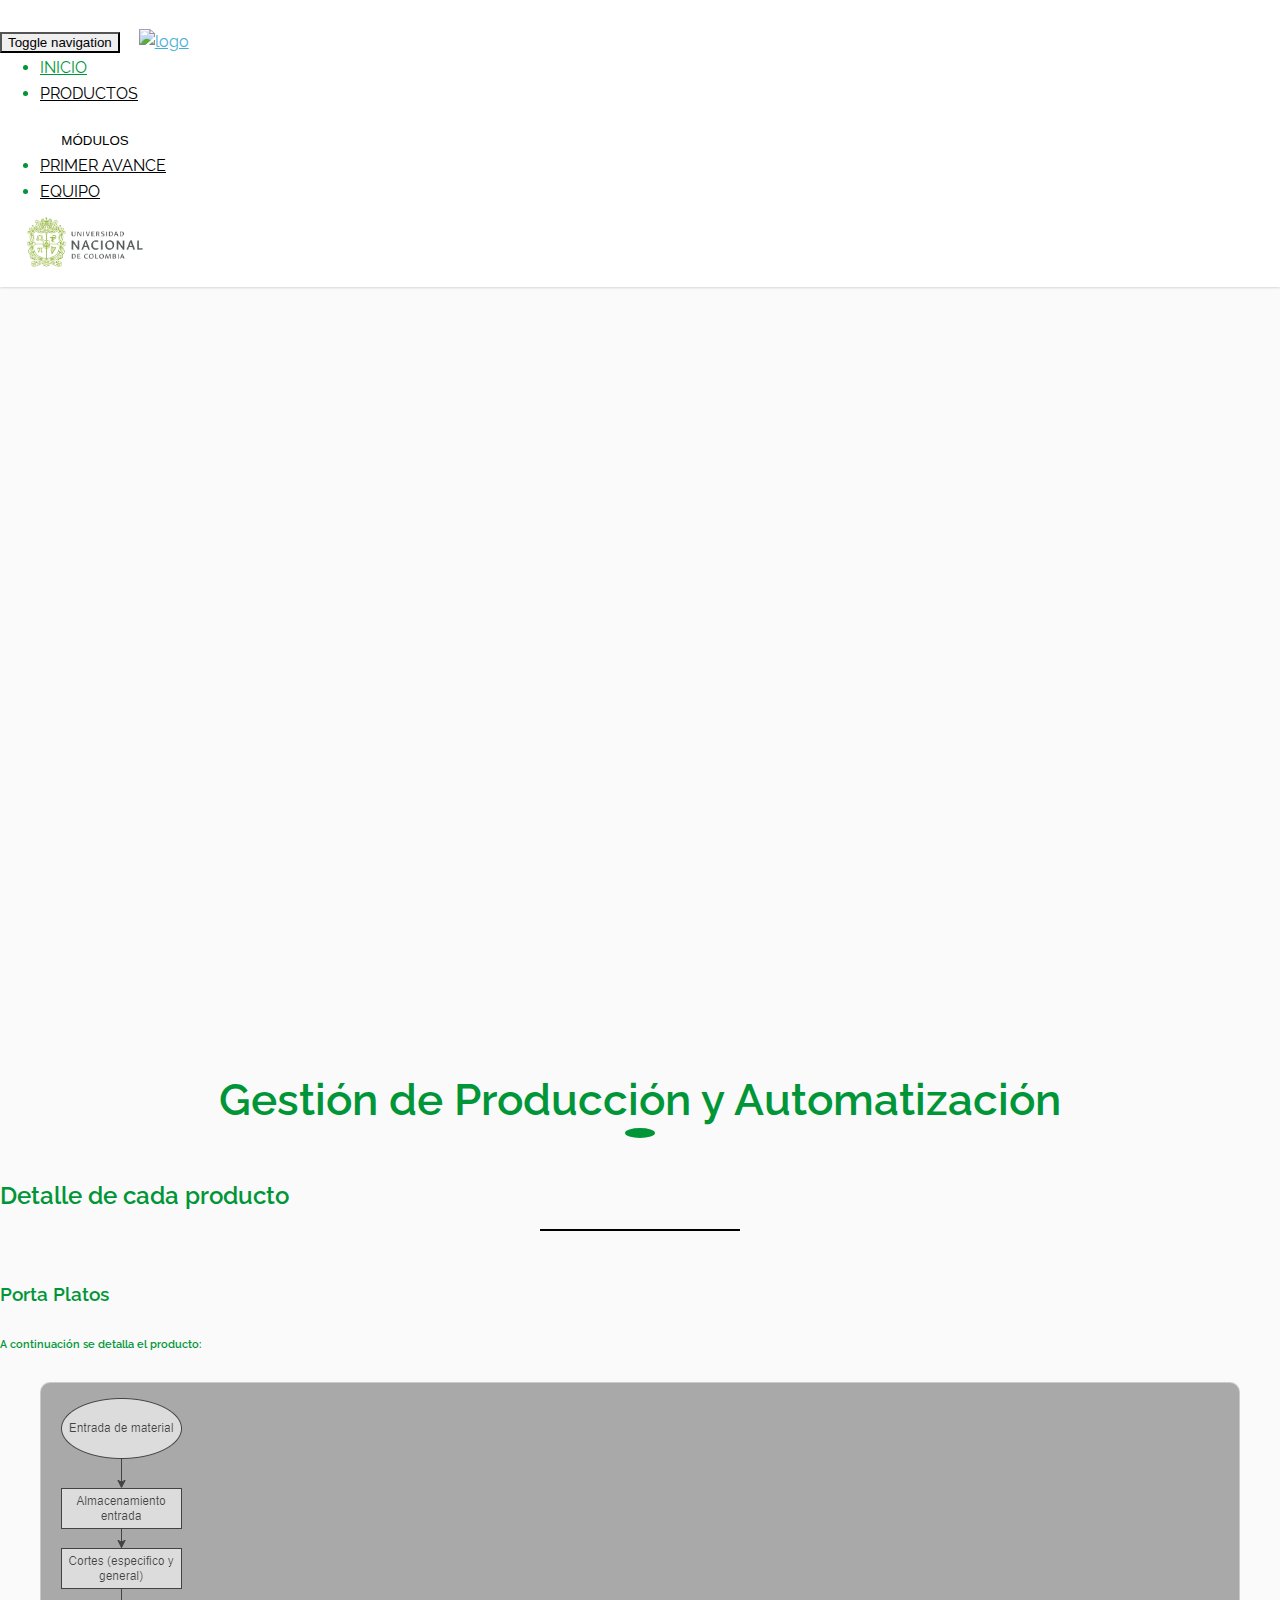
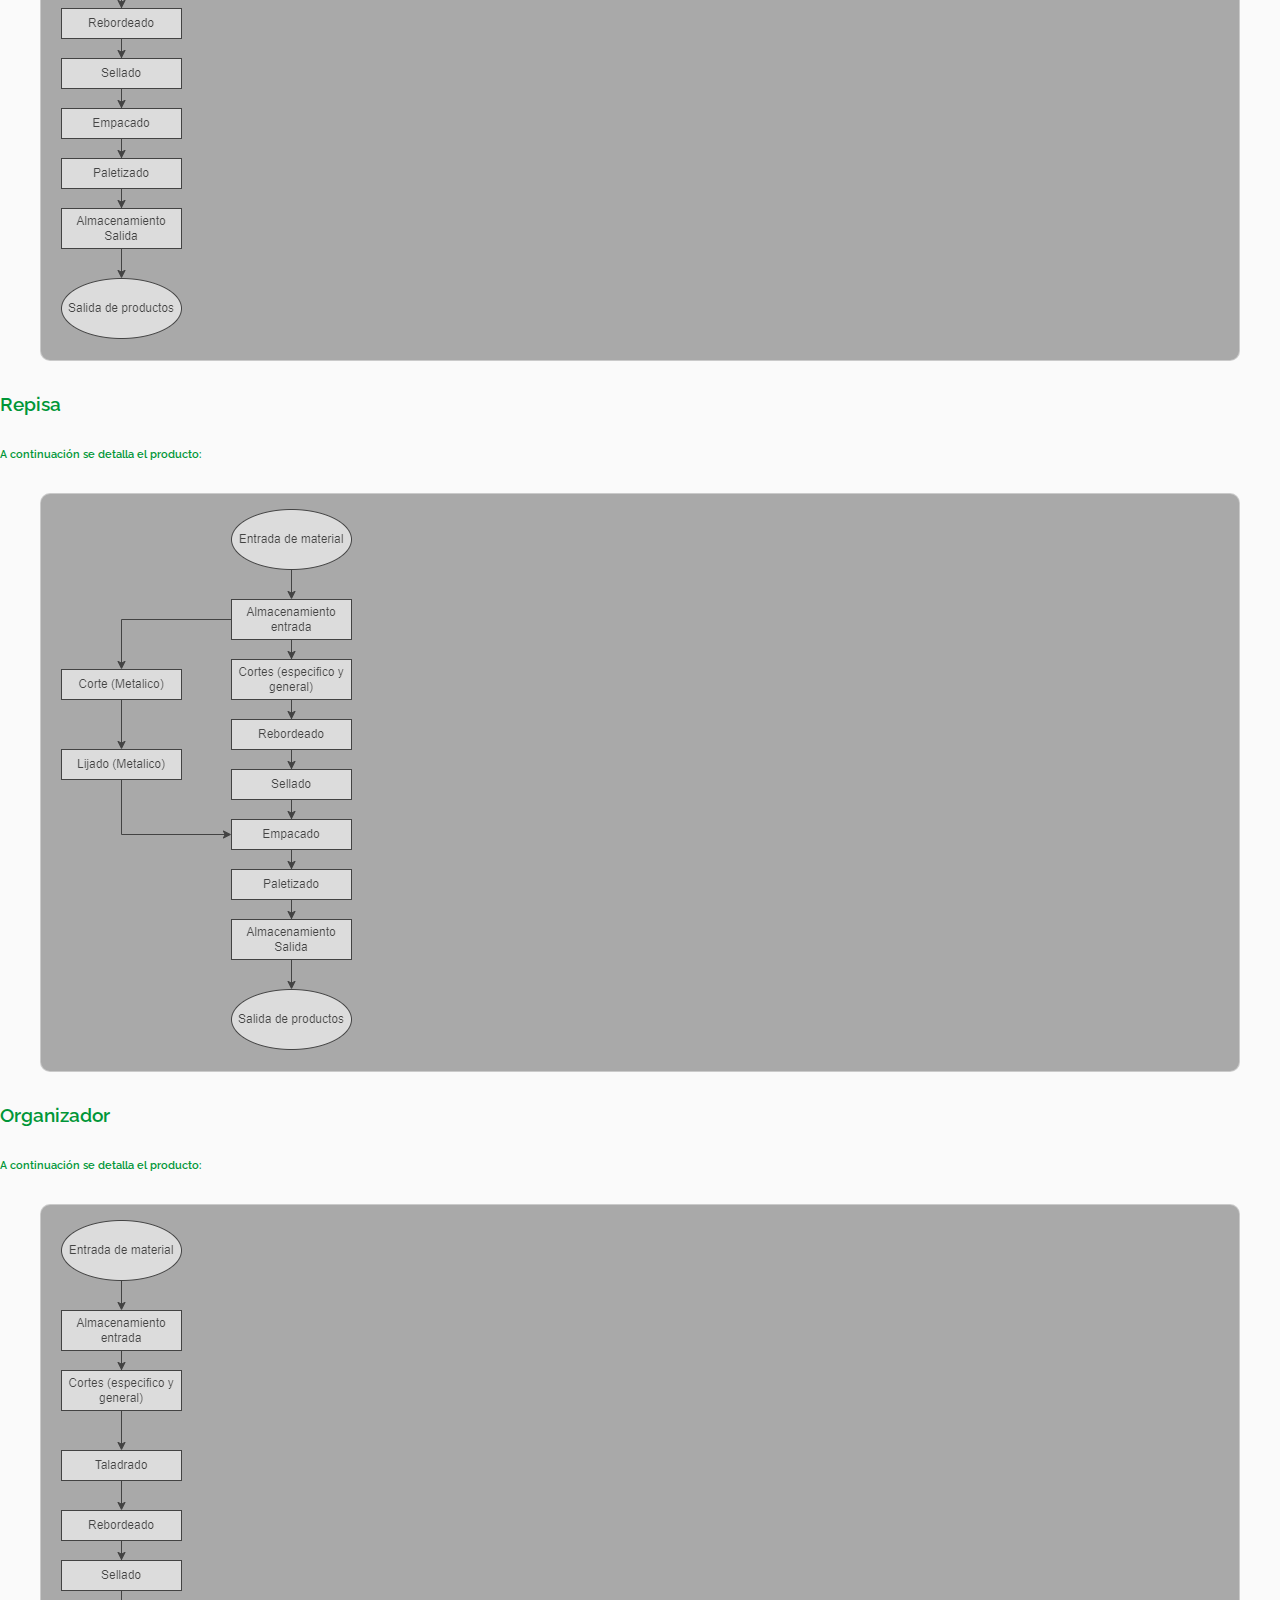
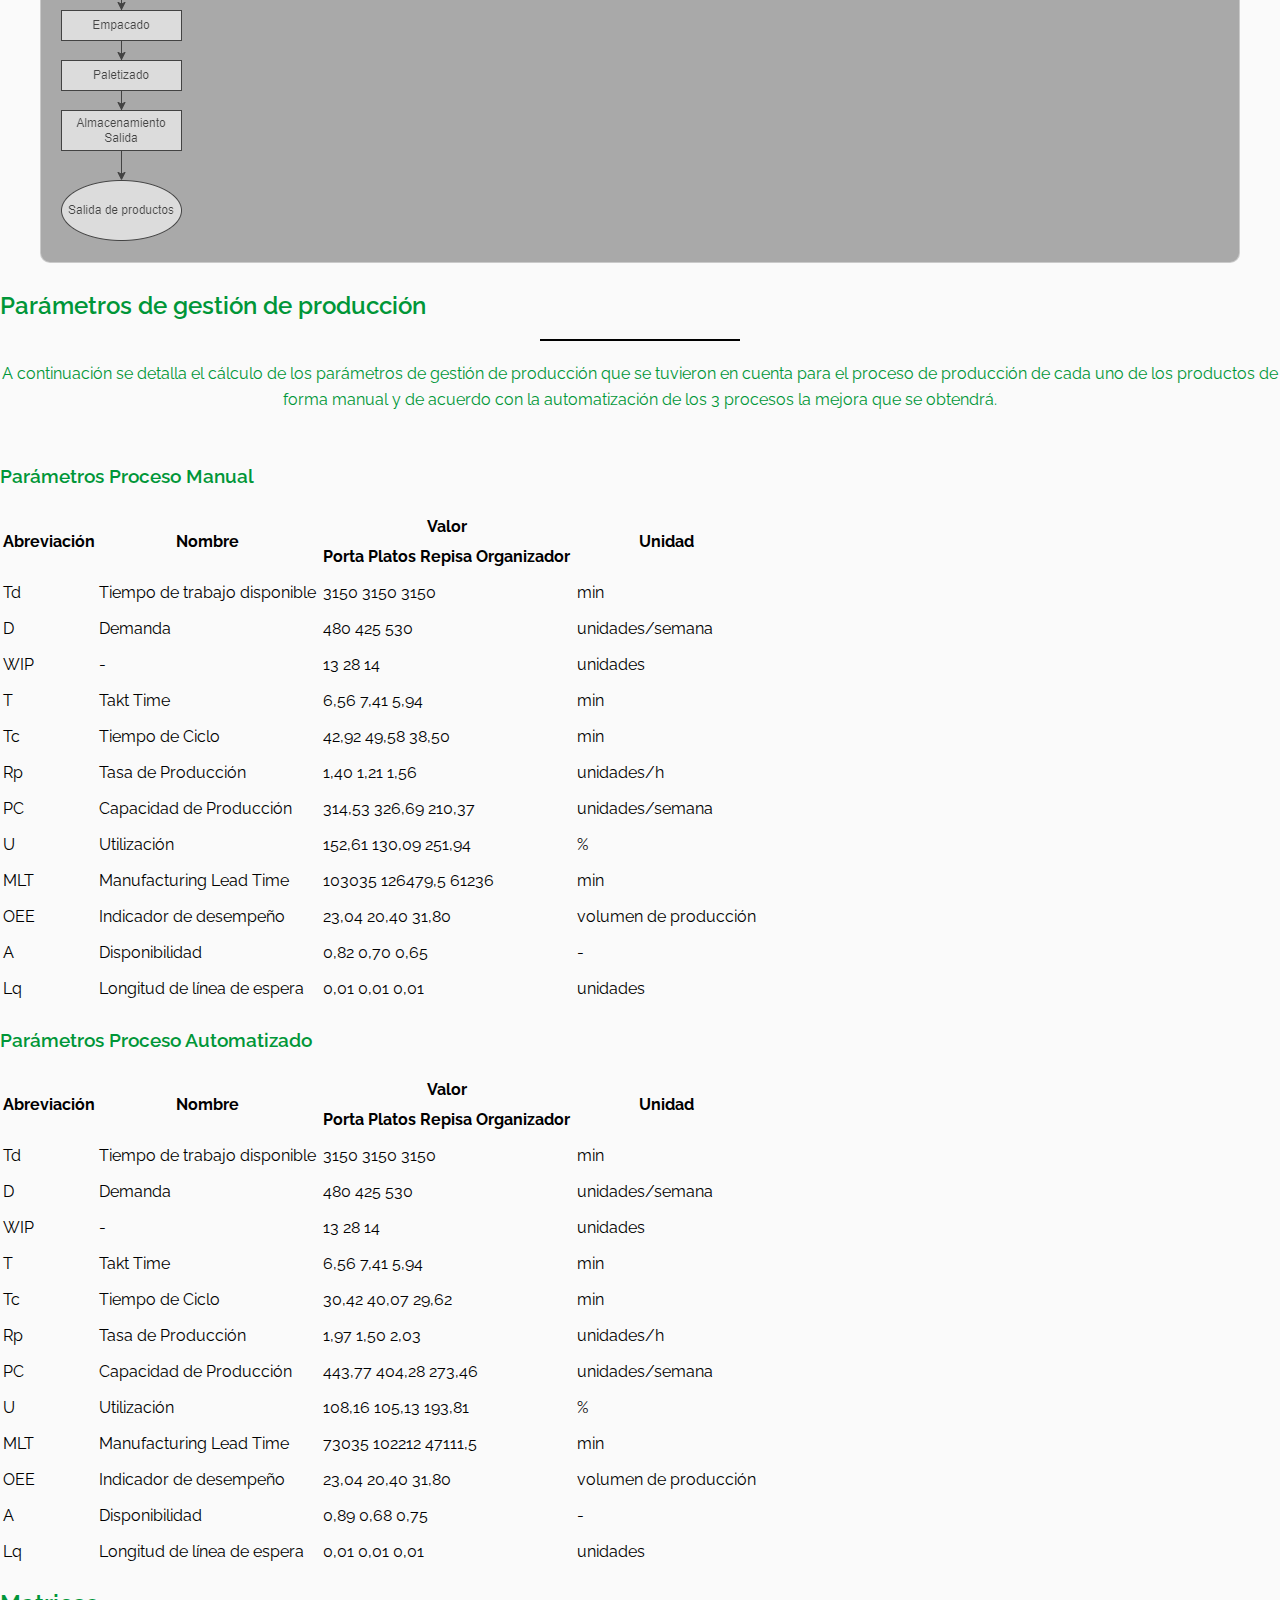
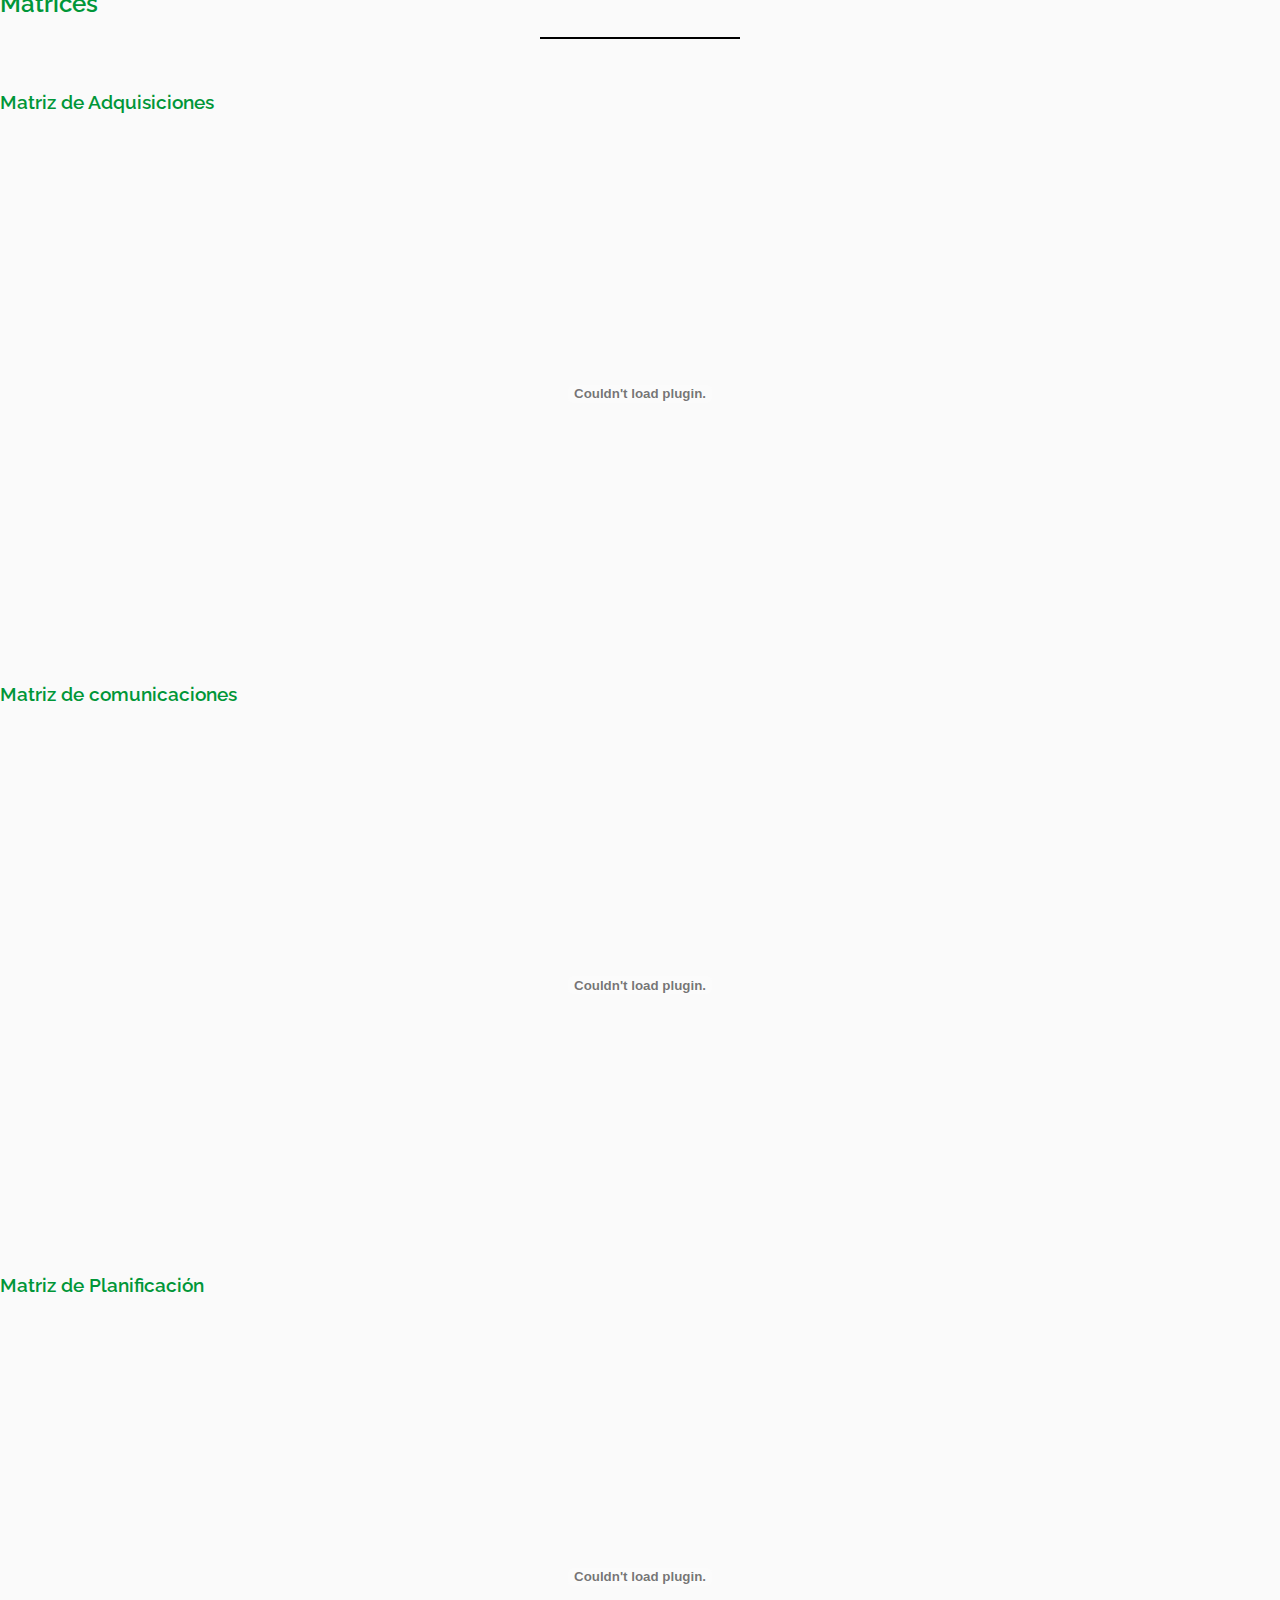
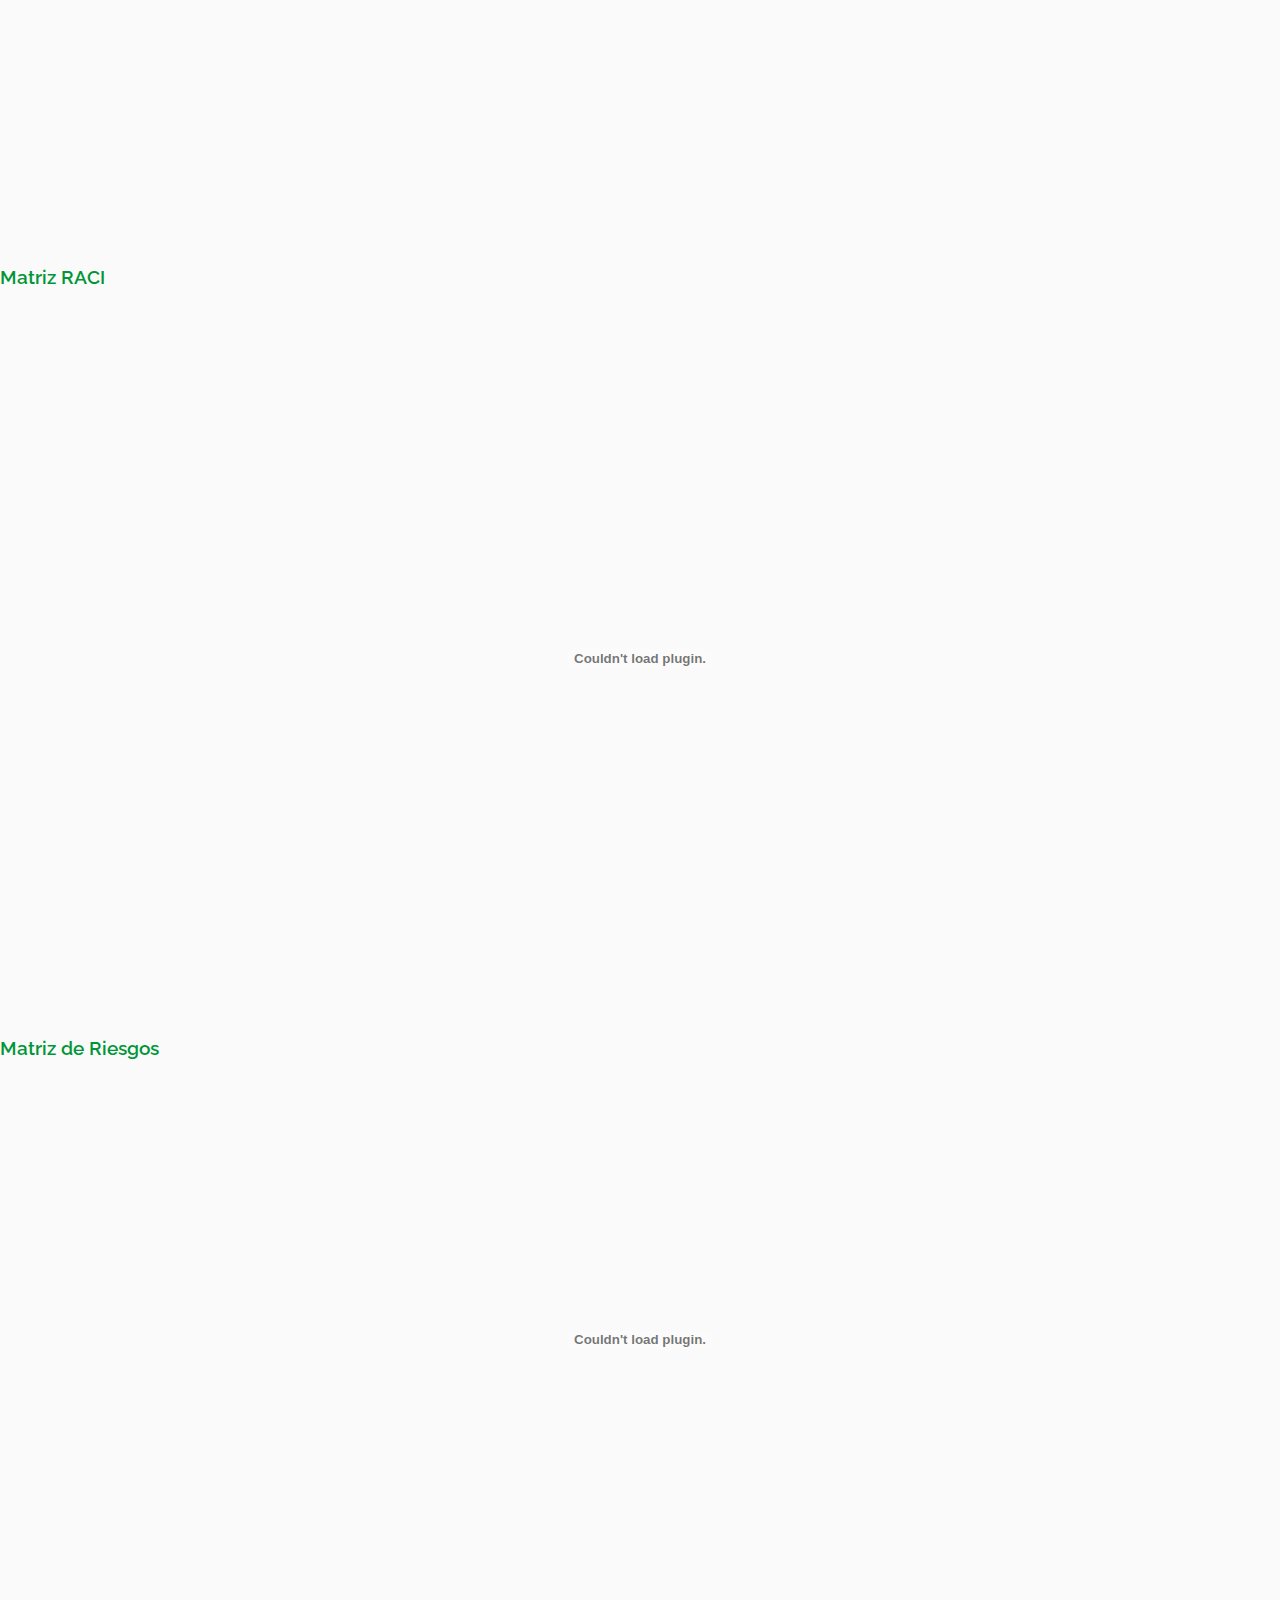
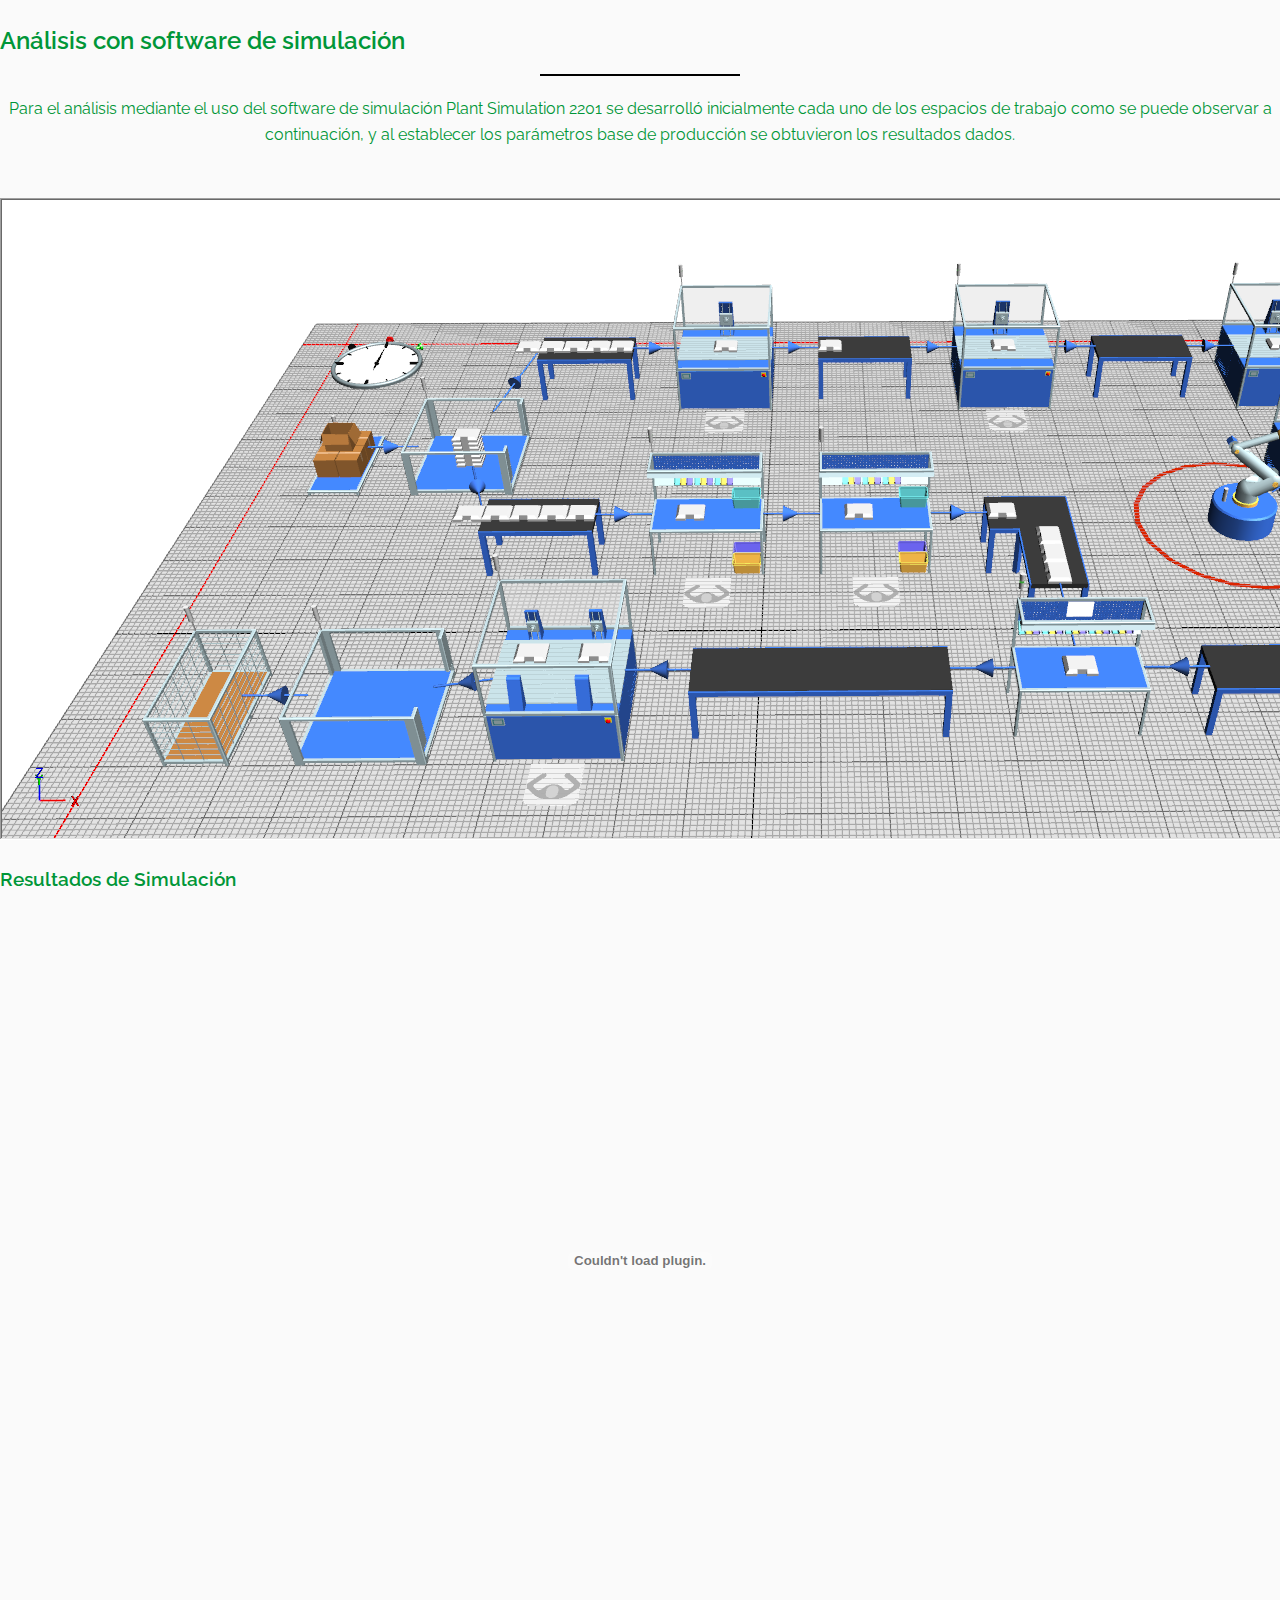
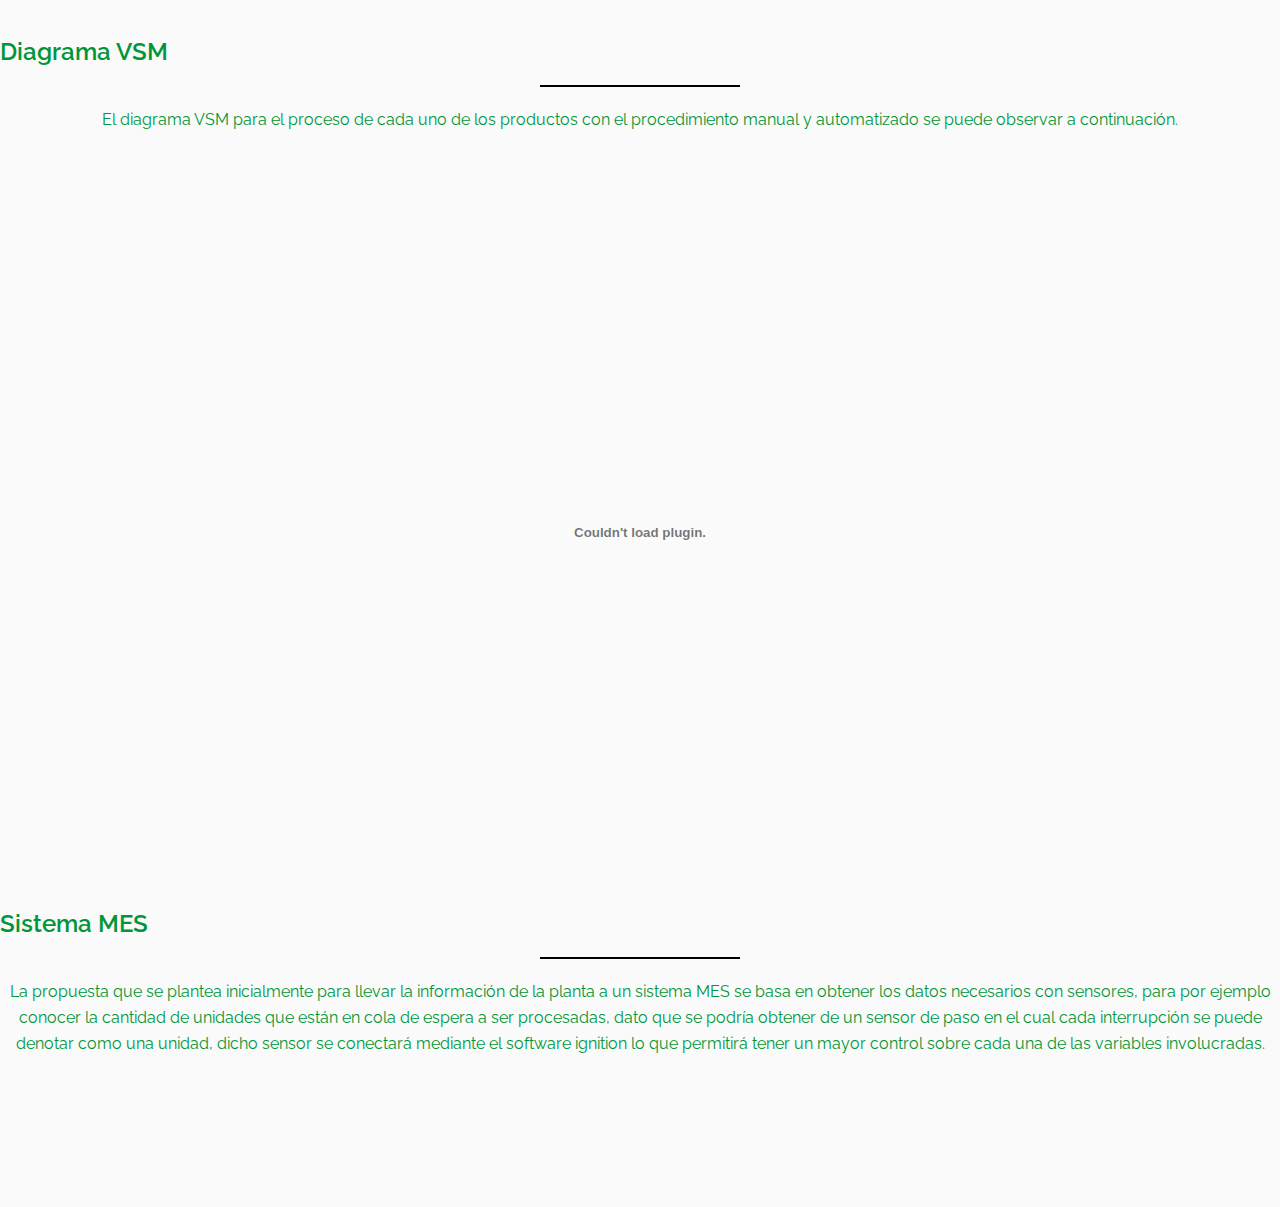
==== modulo1_gestion.html @ e49e80d5 "Grupo > Agregado Avance" ====
<!DOCTYPE html>
<html lang="en">
<head>
    <meta charset="utf-8">
    <meta name="viewport" content="width=device-width, initial-scale=1.0">
    <meta name="description" content="">
    <meta name="author" content="webthemez">
    <title>MadeMatic</title>
	<!-- core CSS 
        <link rel="stylesheet" href="css/style1.css">
    -->
    <link href="css/bootstrap.min.css" rel="stylesheet">
    <link href="css/font-awesome.min.css" rel="stylesheet">
    <link href="css/font-awesome.css" rel="stylesheet">
    <link href="css/solid.css" rel="stylesheet">
    <link href="css/animate.min.css" rel="stylesheet"> 
    <link href="css/prettyPhoto.css" rel="stylesheet">
    <link href="css/styles.css" rel="stylesheet"> 

    <link rel="stylesheet" href="css/swiper-bundle.min.css">
    

    <script src="js/wow.min.js"></script>
    <script>
        new WOW().init();
    </script>
    <script src="js/html5shiv.js"></script>
    <script src="js/respond.min.js"></script>    
    <link rel="shortcut icon" href="images/ico/favicon.ico"> 
</head> 

<body id="home">
    <header id="header">
        <nav id="main-nav" class="navbar navbar-default navbar-fixed-top" role="banner">
            <div class="container">
                <div class="navbar-header">
                    <button type="button" class="navbar-toggle" data-toggle="collapse" data-target=".navbar-collapse">
                        <span class="sr-only">Toggle navigation</span>
                        <span class="icon-bar"></span>
                        <span class="icon-bar"></span>
                        <span class="icon-bar"></span>
                    </button>
                    <a class="navbar-brand" href="index.html"><img src="images/logos/Logo08.png" width="70" alt="logo"></a>
                </div>
				
                <div class="collapse navbar-collapse navbar-right">
                    <ul class="nav navbar-nav">
                        <li class="scroll active"><a href="index.html">Inicio</a></li>  
                        <li class="scroll"><a href="index.html#productos">Productos</a></li>
                        
                        <div class="dropdown navbar-nav ">
                            <button onclick="myFunction()" class="dropbtn scroll">Módulos</button>
                            <div id="myDropdown" class="dropdown-content">
                              <a href="modulo1_gestion.html#gestion">Gestión de Producción y Automatización</a>
                              <a href="modulo2_industria.html#industria">Industria 4.0 en la Automatización</a>
                              <a href="modulo3_planeacion.html#planeacion">Planeación del Proyecto</a>
                              <a href="modulo4_evaluacion.html#evaluacion">Evaluación Económica de Proyectos</a>
                              <a href="modulo5_celda.html#celda">Celda de Manufactura Robotizada</a>
                              <a href="modulo6_digital.html#digital">Digital Factory</a>
                              <a href="modulo7_controladores.html#controladores">Controladores Industriales (PLC)</a>
                              <a href="modulo8_comunicaciones.html#comunicaciones">Comunicaciones</a>
                              <a href="modulo9_scada.html#scada">SCADA</a>
                            </div>
                        </div>

                        <script>
                            /* When the user clicks on the button,
                            toggle between hiding and showing the dropdown content */
                            function myFunction() {
                            document.getElementById("myDropdown").classList.toggle("show");
                            }

                            // Close the dropdown menu if the user clicks outside of it
                            window.onclick = function(event) {
                            if (!event.target.matches('.dropbtn')) {
                                var dropdowns = document.getElementsByClassName("dropdown-content");
                                var i;
                                for (i = 0; i < dropdowns.length; i++) {
                                var openDropdown = dropdowns[i];
                                if (openDropdown.classList.contains('show')) {
                                    openDropdown.classList.remove('show');
                                }
                                }
                            }
                            }
                        </script>

                        <li class="scroll"><a href="avance1.html">Primer Avance</a></li>
                        <li class="scroll"><a href="index.html#our-team">Equipo</a></li>                       
                    </ul>
                    <a class="navbar-brand" href="index.html#home"><img src="images/logo_unal.png" width="140" alt="logo"></a>
                </div>
            </div><!--/.container-->
        </nav><!--/nav-->
    </header><!--/header-->

    <section id="hero-banner">
             <div class="banner-inner">
                    <div class="container">
                        <div class="row">
                            <div class="col-sm-12">
                            </div>
                        </div>
                    </div>
                </div>
    </section><!--/#main-slider-->


    <section id="gestion">
        <div class="container">
            <div class="section-header">
                <h3 class="section-title wow fadeInDown">Gestión de Producción y Automatización</h3>
            </div>
        </div>
        
        <div class="container">
            <div class="section-header">
                <h2 class="text-center">Detalle de cada producto</h2>
                <div class="linea"></div>
                <p class="wow fadeInDown"> </p>
            </div>
            <div class="row">
                <div class="col-md-4">
                    <div class="single-testimonial animate_fade_in" style="opacity: 1; right: 0px;">
                        <div class="row">
                            <div class="col-xs-9 half-gutter">
                                <h3>Porta Platos</h3>
                                <h6>A continuación se detalla el producto:</h6>
                            </div>
                        </div>
                        <div class="row">
                            <div class="col-xs-12">
                                <blockquote>
                                    <img class="img-responsive scale-in-top" src="images/Referencia/DiagramaPortaPlatos.png" alt="Diagrama proceso de producto">
                                </blockquote>
                            </div>
                        </div>
                    </div>
                </div>
                <div class="col-md-4">
                    <div class="single-testimonial animate_fade_in" style="opacity: 1; right: 0px;">
                        <div class="row">
                            <div class="col-xs-9 half-gutter">
                                <h3>Repisa</h3>
                                <h6>A continuación se detalla el producto:</h6>
                            </div>
                        </div>
                        <div class="row">
                            <div class="col-xs-12">
                                <blockquote>
                                    <img class="img-responsive scale-in-top" src="images/Referencia/DiagramaRepisa.png" alt="Diagrama proceso de producto">
                                </blockquote>
                            </div>
                        </div>
                    </div>
                </div>
                <div class="col-md-4">
                    <div class="single-testimonial animate_fade_in" style="opacity: 1; right: 0px;">
                        <div class="row">
                            <div class="col-xs-9 half-gutter">
                                <h3>Organizador</h3>
                                <h6>A continuación se detalla el producto:</h6>
                            </div>
                        </div>
                        <div class="row">
                            <div class="col-xs-12">
                                <blockquote>
                                    <img class="img-responsive scale-in-top" src="images/Referencia/DiagramaOrganizador.png" alt="Diagrama proceso de producto">
                                </blockquote>
                            </div>
                        </div>
                    </div>
                </div>
            </div>
        </div>

        <div class="container">

            <div class="section-header">
                <h2 class="text-center wow fadeInDown">Parámetros de gestión de producción </h2>
                <div class="linea"></div>
                <p class="wow fadeInDown">A continuación se detalla el cálculo de los parámetros de gestión de producción que se tuvieron en cuenta para el proceso de producción de 
                    cada uno de los productos de forma manual y de acuerdo con la automatización de los 3 procesos la mejora que se obtendrá.
                </p>
            </div>

            <div class="container-fluid text-center">
                <div class="row">
                    <div class="col"> 

                        <h3 class="text-center">Parámetros Proceso Manual</h3>

                        <table class="table table-bordered table-responsive table-hover table-condensed ">
                            <thead class="text-center">
                                <tr>
                                    <th scope="col" class="text-center">Abreviación</th>
                                    <th scope="col" class="text-center">Nombre</th>
                                    <th>
                                        <table class="table table-responsive table-hover table-condensed">
                                            <tr>
                                                <th colspan="3" scope="col" class="text-center">Valor</th>
                                            </tr>
                                            <tr>
                                                <th scope="col" class="text-center">Porta Platos</th>
                                                <th scope="col" class="text-center">Repisa</th>
                                                <th scope="col" class="text-center">Organizador</th>
                                            </tr>
                                        </table>
                                    </th>
                                    <th scope="col" class="text-center">Unidad</th>
                                </tr>
                            </thead>
                            <tbody>
                                <tr>
                                    <td>Td</td>
                                    <td> Tiempo de trabajo disponible </td>
                                    <td>
                                        <table class="table table-responsive table-hover table-condensed">
                                            <tr>
                                                <td>3150</td>
                                                <td>3150</td>
                                                <td>3150</td>
                                            </tr>
                                        </table>
                                    </td>
                                    <td>min</td>
                                </tr>
                                <tr>
                                    <td>D</td>
                                    <td> Demanda </td>
                                    <td>
                                        <table class="table table-responsive table-hover table-condensed">
                                            <tr>
                                                <td>480</td>
                                                <td>425</td>
                                                <td>530</td>
                                            </tr>
                                        </table>
                                    </td>
                                    <td>unidades/semana</td>
                                </tr>
                                <tr>
                                    <td>WIP</td>
                                    <td> - </td>
                                    <td>
                                        <table class="table table-responsive table-hover table-condensed">
                                            <tr>
                                                <td>13</td>
                                                <td>28</td>
                                                <td>14</td>
                                            </tr>
                                        </table>
                                    </td>
                                    <td>unidades</td>
                                </tr>
                                <tr>
                                    <td>T</td>
                                    <td>Takt Time</td>
                                    <td>
                                        <table class="table table-responsive table-hover table-condensed">
                                            <tr>
                                                <td>6,56</td>
                                                <td>7,41</td>
                                                <td>5,94</td>
                                            </tr>
                                        </table>
                                    </td>
                                    <td>min</td>
                                </tr>
                                <tr>
                                    <td>Tc</td>
                                    <td>Tiempo de Ciclo</td>
                                    <td>
                                        <table class="table table-responsive table-hover table-condensed">
                                            <tr>
                                                <td>42,92</td>
                                                <td>49,58</td>
                                                <td>38,50</td>
                                            </tr>
                                        </table>
                                    </td>
                                    <td>min</td>
                                </tr>
                                <tr>
                                    <td>Rp</td>
                                    <td>Tasa de Producción</td>
                                    <td>
                                        <table class="table table-responsive table-hover table-condensed">
                                            <tr>
                                                <td>1,40</td>
                                                <td>1,21</td>
                                                <td>1,56</td>
                                            </tr>
                                        </table>
                                    </td>
                                    <td>unidades/h</td>
                                </tr>
                                <tr>
                                    <td>PC</td>
                                    <td>Capacidad de Producción</td>
                                    <td>
                                        <table class="table table-responsive table-hover table-condensed">
                                            <tr>
                                                <td>314,53</td>
                                                <td>326,69</td>
                                                <td>210,37</td>
                                            </tr>
                                        </table>
                                    </td>
                                    <td>unidades/semana</td>
                                </tr>
                                <tr>
                                    <td>U</td>
                                    <td>Utilización</td>
                                    <td>
                                        <table class="table table-responsive table-hover table-condensed">
                                            <tr>
                                                <td>152,61</td>
                                                <td>130,09</td>
                                                <td>251,94</td>
                                            </tr>
                                        </table>
                                    </td>
                                    <td>%</td>
                                </tr>
                                <tr>
                                    <td>MLT</td>
                                    <td>Manufacturing Lead Time</td>
                                    <td>
                                        <table class="table table-responsive table-hover table-condensed">
                                            <tr>
                                                <td>103035</td>
                                                <td>126479,5</td>
                                                <td>61236</td>
                                            </tr>
                                        </table>
                                    </td>
                                    <td>min</td>
                                </tr>
                                <tr>
                                    <td>OEE</td>
                                    <td>Indicador de desempeño</td>
                                    <td>
                                        <table class="table table-responsive table-hover table-condensed">
                                            <tr>
                                                <td>23,04</td>
                                                <td>20,40</td>
                                                <td>31,80</td>
                                            </tr>
                                        </table>
                                    </td>
                                    <td>volumen de producción</td>
                                </tr>
                                <tr>
                                    <td>A</td>
                                    <td>Disponibilidad</td>
                                    <td>
                                        <table class="table table-responsive table-hover table-condensed">
                                            <tr>
                                                <td>0,82</td>
                                                <td>0,70</td>
                                                <td>0,65</td>
                                            </tr>
                                        </table>
                                    </td>
                                    <td> - </td>
                                </tr>
                                <tr>
                                    <td>Lq</td>
                                    <td>Longitud de línea de espera</td>
                                    <td>
                                        <table class="table table-responsive table-hover table-condensed">
                                            <tr>
                                                <td>0,01</td>
                                                <td>0,01</td>
                                                <td>0,01</td>
                                            </tr>
                                        </table>
                                    </td>
                                    <td>unidades</td>
                                </tr>                                
                            </tbody>
                        </table>
                    </div>

                    <div class="col"> 

                        <h3 class="text-center">Parámetros Proceso Automatizado</h3>

                        <table class="table table-bordered table-responsive table-hover table-condensed ">
                            <thead class="text-center">
                                <tr>
                                    <th scope="col" class="text-center">Abreviación</th>
                                    <th scope="col" class="text-center">Nombre</th>
                                    <th>
                                        <table class="table table-responsive table-hover table-condensed">
                                            <tr>
                                                <th colspan="3" scope="col" class="text-center">Valor</th>
                                            </tr>
                                            <tr>
                                                <th scope="col" class="text-center">Porta Platos</th>
                                                <th scope="col" class="text-center">Repisa</th>
                                                <th scope="col" class="text-center">Organizador</th>
                                            </tr>
                                        </table>
                                    </th>
                                    <th scope="col" class="text-center">Unidad</th>
                                </tr>
                            </thead>
                            <tbody>
                                <tr>
                                    <td>Td</td>
                                    <td> Tiempo de trabajo disponible </td>
                                    <td>
                                        <table class="table table-responsive table-hover table-condensed">
                                            <tr>
                                                <td>3150</td>
                                                <td>3150</td>
                                                <td>3150</td>
                                            </tr>
                                        </table>
                                    </td>
                                    <td>min</td>
                                </tr>
                                <tr>
                                    <td>D</td>
                                    <td> Demanda </td>
                                    <td>
                                        <table class="table table-responsive table-hover table-condensed">
                                            <tr>
                                                <td>480</td>
                                                <td>425</td>
                                                <td>530</td>
                                            </tr>
                                        </table>
                                    </td>
                                    <td>unidades/semana</td>
                                </tr>
                                <tr>
                                    <td>WIP</td>
                                    <td> - </td>
                                    <td>
                                        <table class="table table-responsive table-hover table-condensed">
                                            <tr>
                                                <td>13</td>
                                                <td>28</td>
                                                <td>14</td>
                                            </tr>
                                        </table>
                                    </td>
                                    <td>unidades</td>
                                </tr>
                                <tr>
                                    <td>T</td>
                                    <td>Takt Time</td>
                                    <td>
                                        <table class="table table-responsive table-hover table-condensed">
                                            <tr>
                                                <td>6,56</td>
                                                <td>7,41</td>
                                                <td>5,94</td>
                                            </tr>
                                        </table>
                                    </td>
                                    <td>min</td>
                                </tr>
                                <tr>
                                    <td>Tc</td>
                                    <td>Tiempo de Ciclo</td>
                                    <td>
                                        <table class="table table-responsive table-hover table-condensed">
                                            <tr>
                                                <td>30,42</td>
                                                <td>40,07</td>
                                                <td>29,62</td>
                                            </tr>
                                        </table>
                                    </td>
                                    <td>min</td>
                                </tr>
                                <tr>
                                    <td>Rp</td>
                                    <td>Tasa de Producción</td>
                                    <td>
                                        <table class="table table-responsive table-hover table-condensed">
                                            <tr>
                                                <td>1,97</td>
                                                <td>1,50</td>
                                                <td>2,03</td>
                                            </tr>
                                        </table>
                                    </td>
                                    <td>unidades/h</td>
                                </tr>
                                <tr>
                                    <td>PC</td>
                                    <td>Capacidad de Producción</td>
                                    <td>
                                        <table class="table table-responsive table-hover table-condensed">
                                            <tr>
                                                <td>443,77</td>
                                                <td>404,28</td>
                                                <td>273,46</td>
                                            </tr>
                                        </table>
                                    </td>
                                    <td>unidades/semana</td>
                                </tr>
                                <tr>
                                    <td>U</td>
                                    <td>Utilización</td>
                                    <td>
                                        <table class="table table-responsive table-hover table-condensed">
                                            <tr>
                                                <td>108,16</td>
                                                <td>105,13</td>
                                                <td>193,81</td>
                                            </tr>
                                        </table>
                                    </td>
                                    <td>%</td>
                                </tr>
                                <tr>
                                    <td>MLT</td>
                                    <td>Manufacturing Lead Time</td>
                                    <td>
                                        <table class="table table-responsive table-hover table-condensed">
                                            <tr>
                                                <td>73035</td>
                                                <td>102212</td>
                                                <td>47111,5</td>
                                            </tr>
                                        </table>
                                    </td>
                                    <td>min</td>
                                </tr>
                                <tr>
                                    <td>OEE</td>
                                    <td>Indicador de desempeño</td>
                                    <td>
                                        <table class="table table-responsive table-hover table-condensed">
                                            <tr>
                                                <td>23,04</td>
                                                <td>20,40</td>
                                                <td>31,80</td>
                                            </tr>
                                        </table>
                                    </td>
                                    <td>volumen de producción</td>
                                </tr>
                                <tr>
                                    <td>A</td>
                                    <td>Disponibilidad</td>
                                    <td>
                                        <table class="table table-responsive table-hover table-condensed">
                                            <tr>
                                                <td>0,89</td>
                                                <td>0,68</td>
                                                <td>0,75</td>
                                            </tr>
                                        </table>
                                    </td>
                                    <td> - </td>
                                </tr>
                                <tr>
                                    <td>Lq</td>
                                    <td>Longitud de línea de espera</td>
                                    <td>
                                        <table class="table table-responsive table-hover table-condensed">
                                            <tr>
                                                <td>0,01</td>
                                                <td>0,01</td>
                                                <td>0,01</td>
                                            </tr>
                                        </table>
                                    </td>
                                    <td>unidades</td>
                                </tr>                                

                            </tbody>
                            
                        </table>
                    </div>
                </div>
            </div>
        </div>

        <div class="container">
            <div class="section-header">
                <h2 class="text-center wow fadeInDown">Matrices</h2>
                <div class="linea"></div>

            </div>
            
            <h3 class="text-center">Matriz de Adquisiciones</h3>
            <embed src="Documents/1. Gestión de Producción y Autoatización/EDT_MADEMATIC-V2-Adquisiciones.drawio.pdf#zoom=50" type="application/pdf" width="100%" height="520px"/>

            <h3 class="text-center">Matriz de comunicaciones</h3>
            <embed src="Documents/1. Gestión de Producción y Autoatización/EDT_MADEMATIC-V2-Comunicaciones.drawio.pdf#zoom=50" type="application/pdf" width="100%" height="520px"/>

            <h3 class="text-center">Matriz de Planificación</h3>
            <embed src="Documents/1. Gestión de Producción y Autoatización/EDT_MADEMATIC-V2-Planificacion.drawio.pdf#zoom=50" type="application/pdf" width="100%" height="520px"/>

            <h3 class="text-center">Matriz RACI</h3>
            <embed src="Documents/1. Gestión de Producción y Autoatización/EDT_MADEMATIC-V2-RACI.drawio.pdf#zoom=80" type="application/pdf" width="100%" height="700px"/>

            <h3 class="text-center">Matriz de Riesgos</h3>
            <embed src="Documents/1. Gestión de Producción y Autoatización/EDT_MADEMATIC-V2-Riesgos.drawio.pdf#zoom=50" type="application/pdf" width="100%" height="520px"/>
            
        </div>

        <div class="container">
            <div class="section-header">
                <h2 class="text-center wow fadeInDown">Análisis con software de simulación </h2>
                <div class="linea"></div>

                <p>Para el análisis mediante el uso del software de simulación Plant Simulation 2201 se desarrolló 
                    inicialmente cada uno de los espacios de trabajo como se puede observar a continuación, y al establecer los parámetros 
                base de producción se obtuvieron los resultados dados.</p>
            </div>
            
            <img class="img-responsive scale-in-top" src="images/Referencia/PlantSimulation.png" alt="Simulación de planta">
            <h3 class="text-center"> Resultados de Simulación</h3>
            <embed src="Documents/1. Gestión de Producción y Autoatización/Simulación-PlantSimulation.pdf#zoom=80" type="application/pdf" width="100%" height="700px">

        <div class="container">
            <div class="section-header">
                <h2 class="text-center wow fadeInDown">Diagrama VSM </h2>
                <div class="linea"></div>

                <p>El diagrama VSM para el proceso de cada uno de los productos con el procedimiento manual y automatizado 
                    se puede observar a continuación.</p>
            </div>

            <embed src="Documents/1. Gestión de Producción y Autoatización/VSM.pdf#zoom=80" type="application/pdf" width="100%" height="700px">

        </div>

        <div class="container">
            <div class="section-header">
                <h2 class="text-center wow fadeInDown">Sistema MES</h2>
                <div class="linea"></div>

                <p>La propuesta que se plantea inicialmente para llevar la información de la planta a un sistema MES se basa en obtener los
                    datos necesarios con sensores, para por ejemplo conocer la cantidad de unidades que están en cola de espera a ser
                    procesadas, dato que se podría obtener de un sensor de paso en el cual cada interrupción se puede denotar como 
                    una unidad, dicho sensor se conectará mediante el software ignition lo que permitirá tener un mayor control sobre cada una
                    de las variables involucradas.</p>
            </div>

        </div>

    </section>


    <script src="js/jquery.js"></script>
    <script src="js/bootstrap.min.js"></script> 
    <script src="js/mousescroll.js"></script>
    <script src="js/smoothscroll.js"></script>
    <script src="js/jquery.prettyPhoto.js"></script>
    <script src="js/jquery.isotope.min.js"></script>
    <script src="js/jquery.inview.min.js"></script>
    <script src="js/wow.min.js"></script>
    <script src="js/custom-scripts.js"></script>
</body>
</html>
---- css/styles.css ----
@import url(http://fonts.googleapis.com/css?family=Raleway:400,700,500);
/*
Author: webthemez.com
Author URL: http://webthemez.com
*/
/*************************
*******Typography******
**************************/
:root {
  --my-color: #009638;
}
body {
  padding-top: 100px;
  background: #fff;
  font-family: 'Raleway', sans-serif;
  font-weight: 400;
  color: var(--my-color);
  line-height: 26px;
  padding: 0;
  margin: 0 auto;
}
h1,
h2,
h3,
h4,
h5,
h6 {
  font-weight: 600;
  font-family: 'Raleway', sans-serif;
  color: var(--my-color);
}
a {
  color: #45aed6;
  -webkit-transition: color 400ms, background-color 400ms;
  -moz-transition: color 400ms, background-color 400ms;
  -o-transition: color 400ms, background-color 400ms;
  transition: color 400ms, background-color 400ms;
}
a:hover,
a:focus {
  text-decoration: none;
  color: #2a95be;
}
hr {
  border-top: 1px solid #e5e5e5;
  border-bottom: 1px solid #fff;
}
.gradiant {
  background-image: -moz-linear-gradient(90deg, #2caab3 0%, #2c8cb3 100%);
  background-image: -webkit-linear-gradient(90deg, #2caab3 0%, #2c8cb3 100%);
  background-image: -ms-linear-gradient(90deg, #2caab3 0%, #2c8cb3 100%);
}
.gradiant-horizontal {
  background-image: -moz-linear-gradient(4deg, #2caab3 0%, #2c8cb3 100%);
  background-image: -webkit-linear-gradient(4deg, #2caab3 0%, #2c8cb3 100%);
  background-image: -ms-linear-gradient(4deg, #2caab3 0%, #2c8cb3 100%);
}
.section-header {
  margin-bottom: 50px;
}
.section-header p{
text-align:center;
}
.section-header .section-title {
  font-size: 44px;
  color: var(--my-color);
  position: relative;
  padding-bottom: 20px;
  margin: 0 0 20px;  


  display: block;
  text-align: center;
}
.section-header .section-title:before {
  content: "";
  position: absolute;
  width: 140px;
  bottom: -5px;
  right: 0;
  width: 30px;
  background: var(--my-color);
  border-radius: 50%;
  margin: 0 auto;
  left: 0;
  right: 0;
  height: 10px;
}

.btn {
  border-width: 0;
  border-radius: 0;
}
.btn.btn-primary {
  background: var(--my-color);
}
.btn.btn-primary:hover,
.btn.btn-primary:focus {
  background: var(--my-color);
}
.listarrow{
padding:0px;
}
.listarrow li{
list-style:none;
margin:0px;
padding:0px;
}
.listarrow li i{
padding-right:15px;
color: var(--my-color);
}
.column-title {
  margin-top: 0;
  padding-bottom: 15px;
  border-bottom: 1px solid #eee;
  margin-bottom: 15px;
  position: relative;
  color: #fff;
}
.column-title:after {
  content: " ";
  position: absolute;
  bottom: -1px;
  left: 0;
  width: 40%; 
}
ul.nostyle {
  list-style: none;
  padding: 0;
  margin-bottom: 20px;
}
ul.nostyle i {
  color: #45aed6;
}
.scaleIn {
  -webkit-animation-name: scaleIn;
  animation-name: scaleIn;
}
.navbar-toggle{
border-radius: 0;
}

.navbar-nav>li>a, .dropbtn {
text-transform: uppercase;
}
@-webkit-keyframes scaleIn {
  0% {
    opacity: 0;
    -webkit-transform: scale(0);
    transform: scale(0);
  }
  100% {
    opacity: 1;
    -webkit-transform: scale(1);
    transform: scale(1);
  }
}
@keyframes scaleIn {
  0% {
    opacity: 0;
    -webkit-transform: scale(0);
    -ms-transform: scale(0);
    transform: scale(0);
  }
  100% {
    opacity: 1;
    -webkit-transform: scale(1);
    -ms-transform: scale(1);
    transform: scale(1);
  }
}
/*************************
*******Header******
**************************/
#main-nav.navbar-default, .dropbtn {
background: #FFFFFF;
}
#main-nav.navbar-default .navbar-nav > li.active > a, #main-nav.navbar-default .navbar-nav > li.open > a, 
#main-nav.navbar-default .navbar-nav > li:hover > a, .dropbtn {
background: var(--my-color);
color: #FFFFFF;
}
.navbar.navbar-default, .dropbtn {
  border: 0;
  border-radius: 0;
  margin-bottom: 0;
}
.navbar.navbar-default .navbar-toggle {
  margin-top: 32px;
}
.navbar.navbar-default .navbar-brand {
  height: auto;
  padding: 10px 15px 1px;
}
.navbar-default .navbar-nav>li>a:hover, .navbar-default .navbar-nav>li>a:focus, .dropbtn{
color: var(--my-color);
 
background: transparent;
}
.navbar-default .navbar-nav>li>a, .dropbtn{
color: #020202;
} 
#main-nav.navbar-default {
background: #FFF;
}
.navbar-nav>li, .dropbtn {
}
 

@media only screen and (min-width: 768px) {
  #main-nav.navbar-default { 
    -webkit-box-shadow: 0 0 3px 0 rgba(0, 0, 0, 0.1);
    box-shadow: 0 0 3px 0 rgba(0, 0, 0, 0.26);
  }
  #main-nav.navbar-default .navbar-nav > li > a {
    padding-top: 30px;
    padding-bottom: 24px;
  
    border-bottom: 4px solid transparent;
}
  .navbar-default .navbar-nav>li>a {
	color: #000000;
	}
  #main-nav.navbar-default .navbar-nav > li.active > a,

  #main-nav.navbar-default .navbar-nav > li.open > a,
  #main-nav.navbar-default .navbar-nav > li:hover > a , .dropbtn:hover{
    background: transparent; 
	
    color: var(--my-color);
  
}
  #main-nav.navbar-default .dropdown-menu {
    padding: 0 20px;
    min-width: 220px;
    background-color: rgba(0, 0, 0, 0.9);
    border: 0;
    border-radius: 0;
    box-shadow: none;
    -webkit-box-shadow: none;
    background-clip: inherit;
  }
  #main-nav.navbar-default .dropdown-menu > li {
    border-left: 3px solid transparent;
    margin-left: -20px;
    padding-left: 17px;
    -webit-transition: border-color 400ms;
    transition: border-color 400ms;
  }
  #main-nav.navbar-default .dropdown-menu > li > a { 
    padding: 15px 0;
    color:#A8A8A8; 
  }
  #main-nav.navbar-default .dropdown-menu > li:first-child > a {
    border-top: 0;
  }
  #main-nav.navbar-default .dropdown-menu > li.active,
  #main-nav.navbar-default .dropdown-menu > li.open,
  #main-nav.navbar-default .dropdown-menu > li:hover {
    border-left-color: #45aed6;
  }
  #main-nav.navbar-default .dropdown-menu > li.active > a,
  #main-nav.navbar-default .dropdown-menu > li.open > a,
  #main-nav.navbar-default .dropdown-menu > li:hover > a {
    color: #45aed6;
    background-color: transparent;
  }
}

#hero-banner{
  overflow: hidden;
  height: 700px;
  background-image: url('../images/logos/Logo07.png');
  background-size: cover;
  color: rgb(0, 0, 0);
}
#hero-banner.item {
  height: 558px;
  background-repeat: no-repeat;
  background-position: 50% 0;
  background-size: cover;
}
#hero-banner.banner-inner {
  position: absolute;
  top: 0;
  left: 0;
  width: 100%;
  height: 100%;
  color: #000;
}
#hero-banner h2 {
  margin-top: 299px;
  font-size: 39px;
  line-height: 49px; 

  text-align: right;  
}
#hero-banner h2 b{
color: white;
}
#hero-banner p { 
  font-size: 22px; 
margin-bottom:20px;
line-height:35px; 

  text-align: right;}
#hero-banner a{
width: 150px;
margin: 0;
display: block;
background: transparent;
border: 2px solid white;
color: white;
float: right;
}
#hero-banner a:hover{
text-align: center;
width: 150px;
margin: 0 auto;
display: block;
background: var(--my-color);
border: 2px solid var(--my-color);
color: #FFF;
}
#hero-banner.banner-inner h2 > span {
  color: #45aed6;
}
#hero-banner.banner-inner .btn {
  margin-top: 10px;
} 
#hero-text {
  padding: 50px 0;
  border-top: 1px solid #FFFFFF;
}
#hero-text h2 {
  margin-top: 0;
}
#hero-text .btn {
  margin-top: 40px;
}
#cta2 {
  background: #45b1da;
  color: #fff;
  padding-top: 70px;
}
#cta2 .btn {
  margin-top: 10px;
}
#cta2 h2 {
  color: #fff;
  font-size: 44px;
  line-height: 1;
}
#cta2 h2 > span {
  color: #45aed6;
}
#features h2, #portfolio p{ color: var(--my-color);}
#features {
  padding: 100px 0;
  background: #FFFFFF;
  color: #000;
}

#features .media.service-box:first-child {
  margin-top: 80px;
}
#productos, #features, #productos1 {
  padding: 100px 0 75px;
}
.media.service-box {
  margin: 25px 0 36px;
  padding: 20px;
  padding-left: 86px;
  position: relative;
  background: #FFFFFF;
  border-radius: 0 0 20px 0;
  border: var(--my-color) 2px solid;
}
.media.service-box .pull-left {
  margin-right: 20px;
}
.media.service-box .pull-left > i {
  font-size: 35px;
  /* height: 94px; */
  line-height: 53px;
  text-align: center;
  width: 79px; 
  color: #085C98;
  /* background:#fff; */
  /* box-shadow: inset 0 0 0 1px #d7d7d7; */
  /* -webkit-box-shadow: inset 0 0 0 1px #d7d7d7; */
  transition: background-color 400ms, background-color 400ms;
  position: absolute;
  padding: 14px;
  /* height: 100%; */
  left: -13px;
  top: -15px;
  vertical-align: middle;
  background: var(--my-color);
  border-radius: 10% 20%;
  height: 80px;
  border: 6px #fff solid;
}
.features .media.service-box .pull-left > i{
color: #FFE3D2;
font-size: 30px;
padding-top: 10px;
}
.media.service-box:hover .pull-left > i {  
}
#portfolio {
  padding: 100px 0;
  background: #FFFFFF;
  background: url('../images/img4.jpg');
  background-size: cover;
}
#portfolio .portfolio-filter {
  list-style: none;
  padding: 0;
  margin: 0 0 50px;
  display: inline-block;
}
#portfolio .portfolio-filter > li {
  float: left;
  display: block;
}
#portfolio .portfolio-filter > li a {
  display: block;
  padding: 7px 15px;
  margin:0px 2px;
  color: #D7D7D7;
  position: relative;
  border-bottom: 2px solid transparent;
  background: rgba(229, 229, 229, 0.29);
}
#portfolio .portfolio-filter > li a:hover,
#portfolio .portfolio-filter > li a.active {
  background: var(--my-color);
  color: #FFFFFF; 
} 
#portfolio .portfolio-items {
  margin: -15px;
}
#portfolio .portfolio-item {
  width: 24.9%;
  float: left;
  padding: 8px;
  -webkit-box-sizing: border-box;
  -moz-box-sizing: border-box;
  -o-box-sizing: border-box;
  -ms-box-sizing: border-box;
  box-sizing: border-box;
}
#portfolio .portfolio-item .portfolio-item-inner {
  position: relative;
  border-bottom: 4px solid #F9690E;
}
#portfolio .portfolio-item .portfolio-item-inner .portfolio-info {
  opacity: 0;
  transition: opacity 400ms;
  -webkit-transition: opacity 400ms;
  position: absolute;
  bottom: 0;
  left: 0;
  right: 0;
  text-align: center;
  padding: 18px 0 0;
  background: rgba(0, 0, 0, 0.5);
  color: #fff;
  height:100%;
}
#portfolio .portfolio-item .portfolio-item-inner .portfolio-info h3 {
  font-size: 16px;
  line-height: 1;
  margin: 0;
  color: #fff;
}
#portfolio .portfolio-item .portfolio-item-inner .portfolio-info .preview { 
  width: 60px;
  height: 60px;
  line-height: 36px;
  text-align: center;
  color:var(--my-color);
  display:block;
  text-align: center;

  margin: 45px auto;
  font-size: 26px;
  border: 0;
  /* background: rgba(239, 239, 239, 1); */
  padding: 10px;
  border-radius: 50%;
  border: 2px solid rgba(255, 255, 255, 0.53);
}
#portfolio .portfolio-item:hover .portfolio-info {
  opacity: 1;
}
/* Start: Recommended Isotope styles */
/**** Isotope Filtering ****/
.isotope-item {
  z-index: 2;
}
.isotope-hidden.isotope-item {
  pointer-events: none;
  z-index: 1;
}
/**** Isotope CSS3 transitions ****/
.isotope,
.isotope .isotope-item {
  -webkit-transition-duration: 0.8s;
  -moz-transition-duration: 0.8s;
  -ms-transition-duration: 0.8s;
  -o-transition-duration: 0.8s;
  transition-duration: 0.8s;
}
.isotope {
  -webkit-transition-property: height, width;
  -moz-transition-property: height, width;
  -ms-transition-property: height, width;
  -o-transition-property: height, width;
  transition-property: height, width;
}
.isotope .isotope-item {
  -webkit-transition-property: -webkit-transform, opacity;
  -moz-transition-property: -moz-transform, opacity;
  -ms-transition-property: -ms-transform, opacity;
  -o-transition-property: -o-transform, opacity;
  transition-property: transform, opacity;
}
/**** disabling Isotope CSS3 transitions ****/
.isotope.no-transition,
.isotope.no-transition .isotope-item,
.isotope .isotope-item.no-transition {
  -webkit-transition-duration: 0s;
  -moz-transition-duration: 0s;
  -ms-transition-duration: 0s;
  -o-transition-duration: 0s;
  transition-duration: 0s;
}
/* End: Recommended Isotope styles */
/* disable CSS transitions for containers with infinite scrolling*/
.isotope.infinite-scrolling {
  -webkit-transition: none;
  -moz-transition: none;
  -ms-transition: none;
  -o-transition: none;
  transition: none;
}
.img-thumbnail {
display: inline-block;
max-width: 100%;
height: auto;
line-height: 1.42857143;
border: 1px solid #ddd;
border-radius: 0px;
padding:0px;
-webkit-transition: all .2s ease-in-out;
-o-transition: all .2s ease-in-out;
transition: all .2s ease-in-out;
margin-bottom: 15px;
}
#testimonial {
  background: #ffffff;
  background-size: cover;
  padding: 100px 0;
  color: var(--my-color);
  /*
  background: url('../images/img3.jpg');
  */
  background-size: cover;
}
#testimonial h2{
color:var(--my-color);
}
#testimonial h4 {
  color: #fff;
  margin-bottom: 8px;
}
#testimonial small {
  display: block;
  margin-bottom: 10px;
  color: rgb(255, 255, 255);
}
#testimonial .btns {
  margin-top: 10px;
}
#carousel-testimonial a.btn.btn-primary.btn-sm {
background: transparent;
border: 1px solid rgb(255, 255, 255);
margin: 0 8px;
}
#about {
  padding: 100px 0;
  background: #f1f1f1;
  /*
  background: url('../images/img2.jpg'); 
  */   
  background-size: cover;
}
#about .column-title{
color:#000000;
}
#about p{
color:var(--my-color);
}
#about .listarrow li{
color:#fff;
}
/*Team*/ 
#our-team, #modulos, #gestion, #industria, #planeacion, #evaluacion,
#celda, #digital, #controladores, #comunicaciones, #scada, #avance1 {
  padding: 100px 0;
}
#our-team .team-member {
  padding: 0;  
}
#our-team .team-member .team-img {
  display: flex;
  justify-content: center;

}
#our-team .team-member .team-info { 
  background: #309252;
  color: #ffffff;
  padding: 7px 0;
  border-top: 2px solid #fff;
} 
#our-team .team-member:hover .social-icons > li > a {
  color: var(--my-color);
}
 
#our-team .social-icons {
  list-style: none;
  padding: 0;
  margin: 0;  
  -webkit-transition: height 1s; /* For Safari 3.1 to 6.0 */
    transition: height 1s;
  background: #F4F4F4;
  padding: 6px 0 6px;
}
#our-team .social-icons > li {
  display: inline-block;
}
#our-team .social-icons > li > a {
  display: block;
  width: 32px;
  height: 32px;
  line-height: 32px;
  text-align: center;
  color: #C3C3C3;
  background: transparent;
  border-radius: 3px;
  border: 1px solid #DFDFDF;
  margin: 5px 10px;
}
/*Testimonial Area*/

.testimonial-area{
	padding-bottom:60px;
}
.single-testimonial{
	margin-bottom:30px;
}
.single-testimonial blockquote{
	padding:15px 20px;
	margin-bottom: 22px;
	position:relative;
	-webkit-transition:all .5s ease;
	-moz-transition:all .5s ease;
	transition:all .5s ease;
	font-size: 14px;
	background: #A9A9A9;

	color: #ffffff;
line-height: 22px;

	border-radius: 10px;
	border: 1px solid rgba(255, 255, 255, 0.39);
}
 
.single-testimonial blockquote:after{
	/* position:absolute; */
	/* bottom:-19px; */
	/* left:45px; */
	content:"";
	/* border-top: 19px solid rgba(255, 255, 255, 0.29); */

	/* border-right: 22px solid transparent; */
}
.single-testimonial img{
	/*border-radius: 50%;*/
  margin: 0 auto;
	opacity: 0.6;
}
.single-testimonial h5{
	padding: 8px 0 0px;
	font-size: 16px;
	color: var(--my-color);
}
.single-testimonial h4 {
	padding: 8px 0 0px;
	font-size: 16px;
	color: var(--my-color);
}
.progress {
  -webkit-box-shadow: none;
  box-shadow: none;
  background: #eeeeee;
}
.progress .progress-bar.progress-bar-primary {
  background-image: -moz-linear-gradient(4deg, #2caab3 0%, #2c8cb3 100%);
  background-image: -webkit-linear-gradient(4deg, #2caab3 0%, #2c8cb3 100%);
  background-image: -ms-linear-gradient(4deg, #2caab3 0%, #2c8cb3 100%);
  -webkit-box-shadow: none;
  box-shadow: none;
}
.nav.main-tab {
  background: #eee;
  border-bottom: 3px solid #222534;
  border-radius: 3px 3px 0 0;
}
.nav.main-tab > li > a {
  color: #272727;
}
.nav.main-tab > li.active > a {
  background: #222534;
  color: #45aed6;
}
.nav.main-tab > li:first-child > a {
  border-radius: 3px 0 0 0;
}
.nav.main-tab > li:last-child > a {
  border-radius: 0 3px 0 0;
}
 .navbar-nav {
margin: 0;  
}
.tab-content {
  border: 1px solid #eee;
  border-top: 0;
  padding: 20px 20px 10px;
  border-radius: 0 0 3px 3px;
}
.panel-default {
  border-color: #eee;
}
.panel-default > .panel-heading {
  background-color: #fff;
  border-color: #eee;
}
.panel-default > .panel-heading .panel-title {
  font-size: 14px;
  font-weight: normal;
}
.panel-default > .panel-heading + .panel-collapse > .panel-body {
  border-top-color: #eee;
}
#business-stats, #parametros, #planeacion {
  padding: 100px 0 70px;
  background: #FFFFFF;
  background-size: cover;
  color: #000;
  /* background: url('../images/img2.jpg'); */
  background-size: contain;
  margin: 0 auto;
}
#business-stats p, #parametros p, , #planeacion p{
  padding: 100px 0 70px;
  background: #FFFFFF;
  background-size: cover;
  color: var(--my-color);
  /* background: url('../images/img2.jpg'); */
  background-size: contain;
}
#business-stats h1,
#business-stats h2,
#business-stats h3,
#business-stats h4, 
#parametros h1, #parametros h2, #parametros h3, #parametros h4, 
#planeacion h1, #planeacion h2, #planeacion h3, #planeacion h4 {
  color: var(--my-color);
}
#business-stats strong, #parametros strong, #planeacion strong {
  display: block;
  margin-bottom: 30px;
}
.business-stats {
  display: inline-block;
  width: 140px;
  height: 140px;
  font-size: 24px;
  line-height: 140px;
  border: 4px solid var(--my-color);
  border-radius: 100px;
  margin-bottom: 20px;
  margin: 0 auto;
}
#pricing {
  padding: 100px 0 70px;
}
#pricing ul.pricing {
  list-style: none;
  padding: 0;
  margin: 70px 0 30px;
  border: 1px solid #D0D0D0; 
  padding: 8px;
  text-align: center;
  background: #B8B8B8;
}
#pricing ul.pricing li {
  display: block;
  padding: 10px;
}
#pricing ul.pricing li.plan-header {
  background: #FFFFFF; 
  padding: 15px 15px 30px;
  color: #050505 !important;
  border: 1px solid #ECECEC;
  border-radius: 50%;
  height: 225px;
}
#pricing ul.pricing li.plan-header .price-duration {
  position: relative;
  margin-top: 15px;
  top: -16px;
  display: inline-block;
  width: 100%;
  height: 85px; 
  color: #474747;  
}
li.plan-purchase .btn {
  width: 100%;
}
#pricing ul.pricing li.plan-header .price-duration > span {
  display: block;
  line-height: 1;
}
#pricing ul.pricing li.plan-header .price-duration > span.price {
  font-size: 24px;
  font-weight: 700;
  margin-top: 35px;
}
#pricing ul.pricing li.plan-header .price-duration > span.duration {
  margin-top: 5px;
}
#pricing ul.pricing li.plan-header .plan-name {
  margin-top: 10px;
  font-size: 24px;
  color: #5A5A5A;
  font-weight: bold;
  line-height: 1;
  text-transform: uppercase;
}
#pricing ul.pricing.featured {
  background: #151515; 
  border: 0;
  color: #D2D2D2;
  border: 1px solid #D0D0D0;
}
#pricing ul.pricing.featured  li.plan-header .price-duration{
color: #FFFFFF;
}
#pricing ul.pricing.featured li.plan-header {
  background: var(--my-color);
}
#pricing ul.pricing.featured li.plan-header .plan-name {
  color: #FFFFFF;
}
#contact-us {
  padding: 100px 0 10px;
}
#contact-us h1,
#contact-us h2 {
}
/*Contact*/
 .contact-info{
 background: var(--my-color);
 padding: 50px;
 margin-bottom: 50px;
}
.contact-info address {
margin-bottom: 20px;
font-style: normal;
line-height: 27px;
font-size: 15px;
}
.contact-info .form-control { 
padding: 6px 12px;
border-radius: 0;
}
 .business-stats:before {
content: '';
margin: 17px;
display: block;
border: currentcolor;
height: 100px;
border-radius: 50%;
position: absolute;
width: 100px;
color: #000;
}
/***********************
********* Footer ******
************************/
#footer {
  padding-top: 30px;
  padding-bottom: 30px;
  color: #fff;
  background: #222222;
}
#footer a {
  color: #fff;
}
#footer a:hover {
  color: var(--my-color);
}
#footer ul {
  list-style: none;
  padding: 0;
  margin: 0 -7.5px;
}
#footer ul > li {
 display: inline-block; 

padding: 3px 0;
width: 31px;
text-align: center;
}
@media only screen and (min-width: 768px) {
  #footer .social-icons {
    float: right;
  }
}
@media only screen and (max-width:768px){
.navbar-default .navbar-collapse, .navbar-default .navbar-form {
border-color: #A3A3A3;
padding: 20px 0;
}
}
.form-control {
  box-shadow: none;
  -webkit-box-shadow: none;
}
@media only screen and (max-width: 480px) {
#hero-banner h2 {
margin-top: 161px;
font-size: 26px;
line-height: 40px;
padding: 10px;
}
#hero-banner p {
font-size: 18px;
padding: 10px;
}
#portfolio .portfolio-filter {
list-style: none;
padding: 0;
margin: 0 0 12px;
}
#portfolio .portfolio-filter > li a {
display: block;
padding: 7px 15px;
margin: 5px 2px;
}
	#portfolio .portfolio-item {
	width: 48.9%;
	padding: 8px;
	}
	#portfolio .portfolio-item .portfolio-item-inner .portfolio-info .preview {
width: 28px;
height: 24px;
line-height: 24px; 
margin: 9px auto;
}
#portfolio .portfolio-item .portfolio-item-inner .portfolio-info {
padding: 7px 0 0;
}
}


*, *::before, *::after {
  box-sizing: border-box;
}

body {
  margin: 0;
  background-color: #fafafa;
}

@keyframes loading {
  0% {
    transform: rotate(0deg);
  }

  100% {
    transform: rotate(360deg);
  }
}

.loading {
  position: absolute;
  top: 50%;
  left: 50%;
  margin: -25px 0 0 -25px;
  height: 50px;
  width: 50px;
  border: 6px solid #fafafa;
  border-top-color: #e16971;
  border-bottom-color: #e16971;
  border-radius: 100%;
  animation: loading 1.5s infinite linear;
}
/****************************** ANIMACIONES ***********************/
.heartbeat {
	-webkit-animation: heartbeat 3s ease-in-out infinite both;
	        animation: heartbeat 3s ease-in-out infinite both;
}
/* ----------------------------------------------
 * Generated by Animista on 2023-4-4 18:50:44
 * Licensed under FreeBSD License.
 * See http://animista.net/license for more info. 
 * w: http://animista.net, t: @cssanimista
 * ---------------------------------------------- */

/**
 * ----------------------------------------
 * animation heartbeat
 * ----------------------------------------
 */
 @-webkit-keyframes heartbeat {
  from {
    -webkit-transform: scale(1);
            transform: scale(1);
    -webkit-transform-origin: center center;
            transform-origin: center center;
    -webkit-animation-timing-function: ease-out;
            animation-timing-function: ease-out;
  }
  10% {
    -webkit-transform: scale(0.91);
            transform: scale(0.91);
    -webkit-animation-timing-function: ease-in;
            animation-timing-function: ease-in;
  }
  17% {
    -webkit-transform: scale(0.98);
            transform: scale(0.98);
    -webkit-animation-timing-function: ease-out;
            animation-timing-function: ease-out;
  }
  33% {
    -webkit-transform: scale(0.87);
            transform: scale(0.87);
    -webkit-animation-timing-function: ease-in;
            animation-timing-function: ease-in;
  }
  45% {
    -webkit-transform: scale(1);
            transform: scale(1);
    -webkit-animation-timing-function: ease-out;
            animation-timing-function: ease-out;
  }
}
@keyframes heartbeat {
  from {
    -webkit-transform: scale(1);
            transform: scale(1);
    -webkit-transform-origin: center center;
            transform-origin: center center;
    -webkit-animation-timing-function: ease-out;
            animation-timing-function: ease-out;
  }
  10% {
    -webkit-transform: scale(0.91);
            transform: scale(0.91);
    -webkit-animation-timing-function: ease-in;
            animation-timing-function: ease-in;
  }
  17% {
    -webkit-transform: scale(0.98);
            transform: scale(0.98);
    -webkit-animation-timing-function: ease-out;
            animation-timing-function: ease-out;
  }
  33% {
    -webkit-transform: scale(0.87);
            transform: scale(0.87);
    -webkit-animation-timing-function: ease-in;
            animation-timing-function: ease-in;
  }
  45% {
    -webkit-transform: scale(1);
            transform: scale(1);
    -webkit-animation-timing-function: ease-out;
            animation-timing-function: ease-out;
  }
}
.scale-in-top {
	-webkit-animation: scale-in-top 0.5s cubic-bezier(0.250, 0.460, 0.450, 0.940) both;
	        animation: scale-in-top 0.5s cubic-bezier(0.250, 0.460, 0.450, 0.940) both;
}
/* ----------------------------------------------
 * Generated by Animista on 2023-4-4 19:4:11
 * Licensed under FreeBSD License.
 * See http://animista.net/license for more info. 
 * w: http://animista.net, t: @cssanimista
 * ---------------------------------------------- */

/**
 * ----------------------------------------
 * animation scale-in-top
 * ----------------------------------------
 */
 @-webkit-keyframes scale-in-top {
  0% {
    -webkit-transform: scale(0);
            transform: scale(0);
    -webkit-transform-origin: 50% 0%;
            transform-origin: 50% 0%;
    opacity: 1;
  }
  100% {
    -webkit-transform: scale(1);
            transform: scale(1);
    -webkit-transform-origin: 50% 0%;
            transform-origin: 50% 0%;
    opacity: 1;
  }
}
@keyframes scale-in-top {
  0% {
    -webkit-transform: scale(0);
            transform: scale(0);
    -webkit-transform-origin: 50% 0%;
            transform-origin: 50% 0%;
    opacity: 1;
  }
  100% {
    -webkit-transform: scale(1);
            transform: scale(1);
    -webkit-transform-origin: 50% 0%;
            transform-origin: 50% 0%;
    opacity: 1;
  }
}

table.table>tbody>tr:hover td,
table.table>tbody>tr:hover th {
  background-color: var(--my-color) !important;
  color: white;
}
table {
  color: black;
}
#modulos i:hover, #modulos h4:hover{
  color: #000 !important;
}
#modulos h4, #modulos i {
  color: var(--my-color) !important;
}

#modulos i {
  font-size: 40px !important;
}

#gestion title {
  color: #000 !important;
}

.linea {
  border-top: 2px solid black;
  height: 2px;
  max-width: 200px;
  padding: 0;
  margin: 10px auto 20px auto;
}

#industria img, iframe{
  margin: 0 auto;
}

#our-team h3 {
  color: white;
}

.profesores {
  margin: 0 auto;
}

.button {
  display: inline-block;
  border-radius: 4px;
  background-color: var(--my-color);
  border: none;
  color: #FFFFFF;
  text-align: center;
  font-size: 16px;
  padding: 15px;
  width: 150px;
  transition: all 0.5s;
  cursor: pointer;
  margin: 0 auto;
}
.button span {
  cursor: pointer;
  display: inline-block;
  position: relative;
  transition: 0.5s;
}
.button span:after {
content: '\00bb';  /* Entidades CSS. Para usar entidades HTML, use &#8594;*/
position: absolute;
  opacity: 0;
  top: 0;
  right: 20px;
  transition: 0.5s;
}
.button:hover span {
  padding-right: 25px;
  color: white;
}
.button:hover span:after {
  opacity: 1;
  right: 0;
}


/* Dropdown Button */
.dropbtn {
  background-color: #ffffff;
  color: rgb(0, 0, 0);
  margin-top: 26px;
  border: none;
  cursor: pointer;
}

/* The container <div> - needed to position the dropdown content */
.dropdown {
  position: relative;
  display: inline-block;
}

.dropdown button {
  padding: 0px;
  width: 110px;
}

/* Dropdown Content (Hidden by Default) */
.dropdown-content {
  display: none;
  position: absolute;
  background-color: #f1f1f1;
  min-width: 200px;
  box-shadow: 0px 8px 16px 0px rgba(0,0,0,0.2);
  z-index: 1;
}

/* Links inside the dropdown */
.dropdown-content a {
  color: black;
  padding: 12px 16px;
  text-decoration: none;
  display: block;
}

/* Change color of dropdown links on hover */
.dropdown-content a:hover {
  background-color: #ddd;
  color: #009638;
}

/* Show the dropdown menu (use JS to add this class to the .dropdown-content container when the user clicks on the dropdown button) */
.show {display:block;}
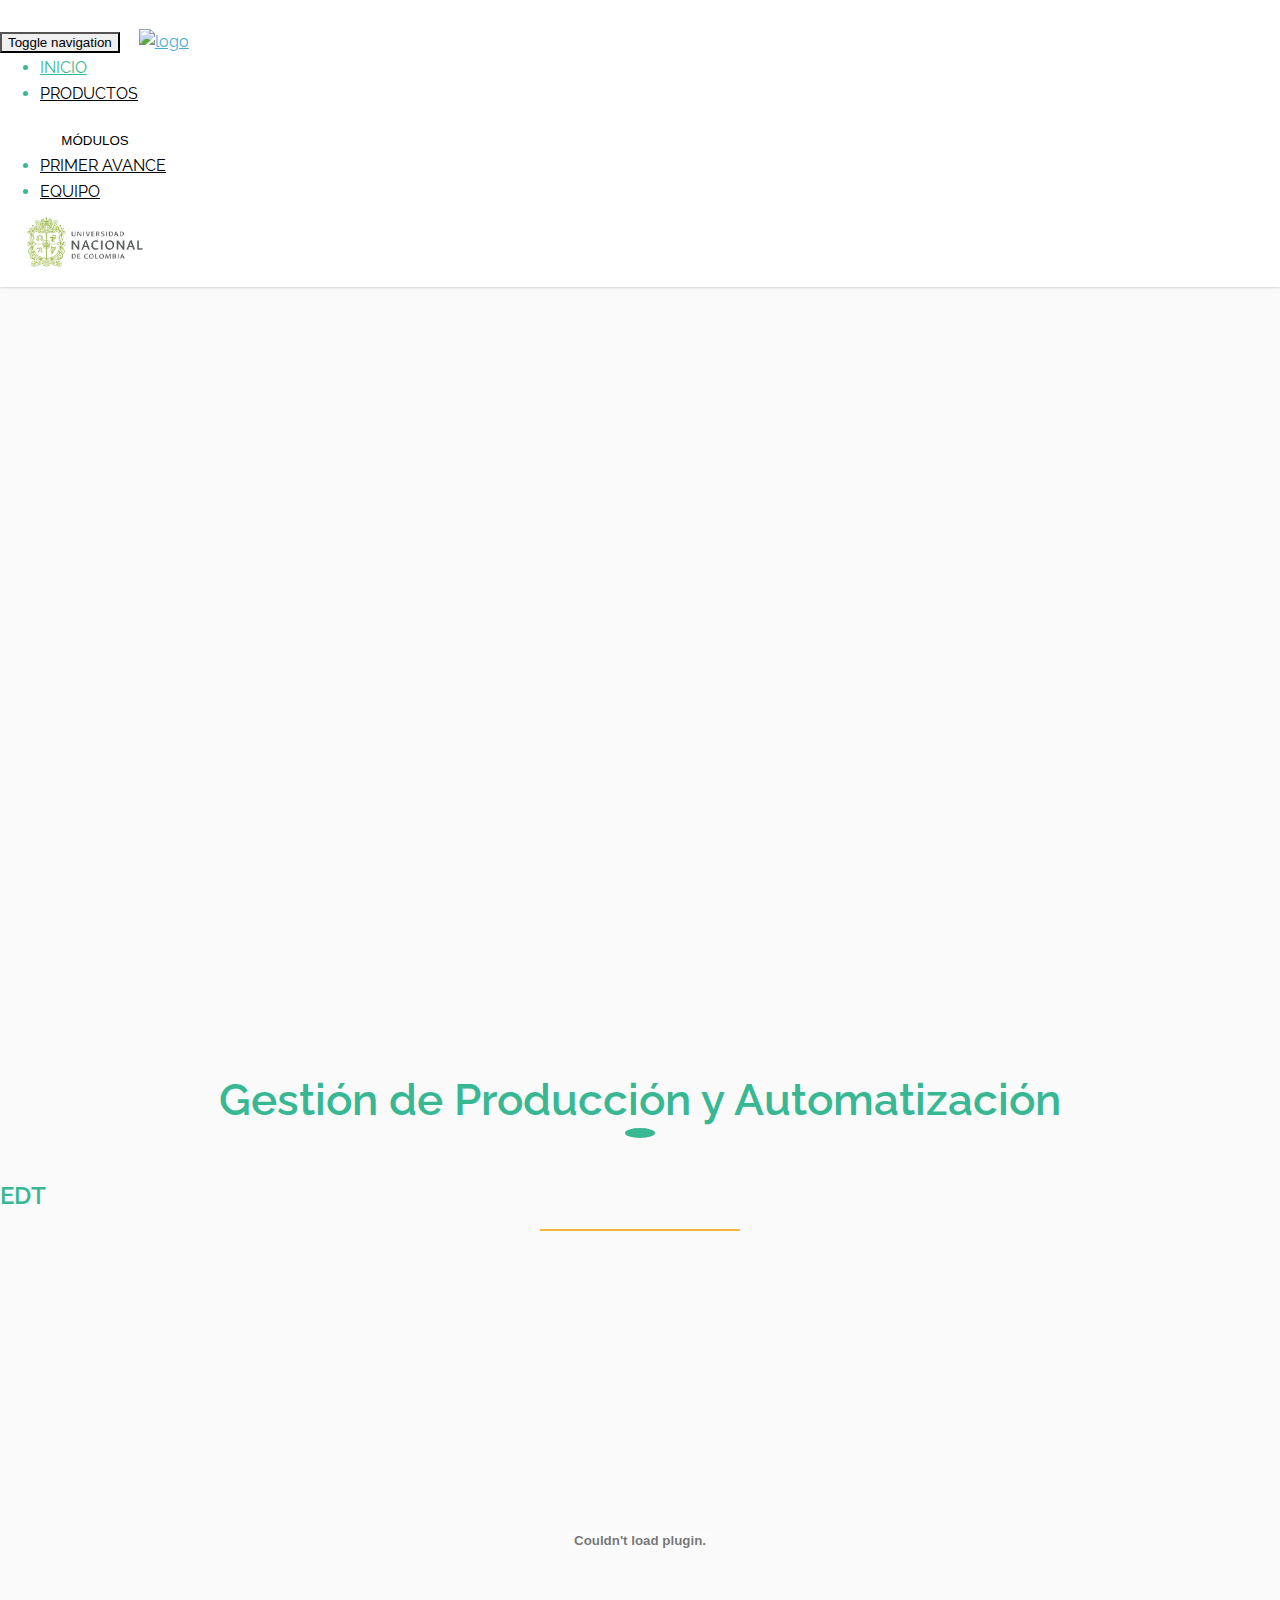
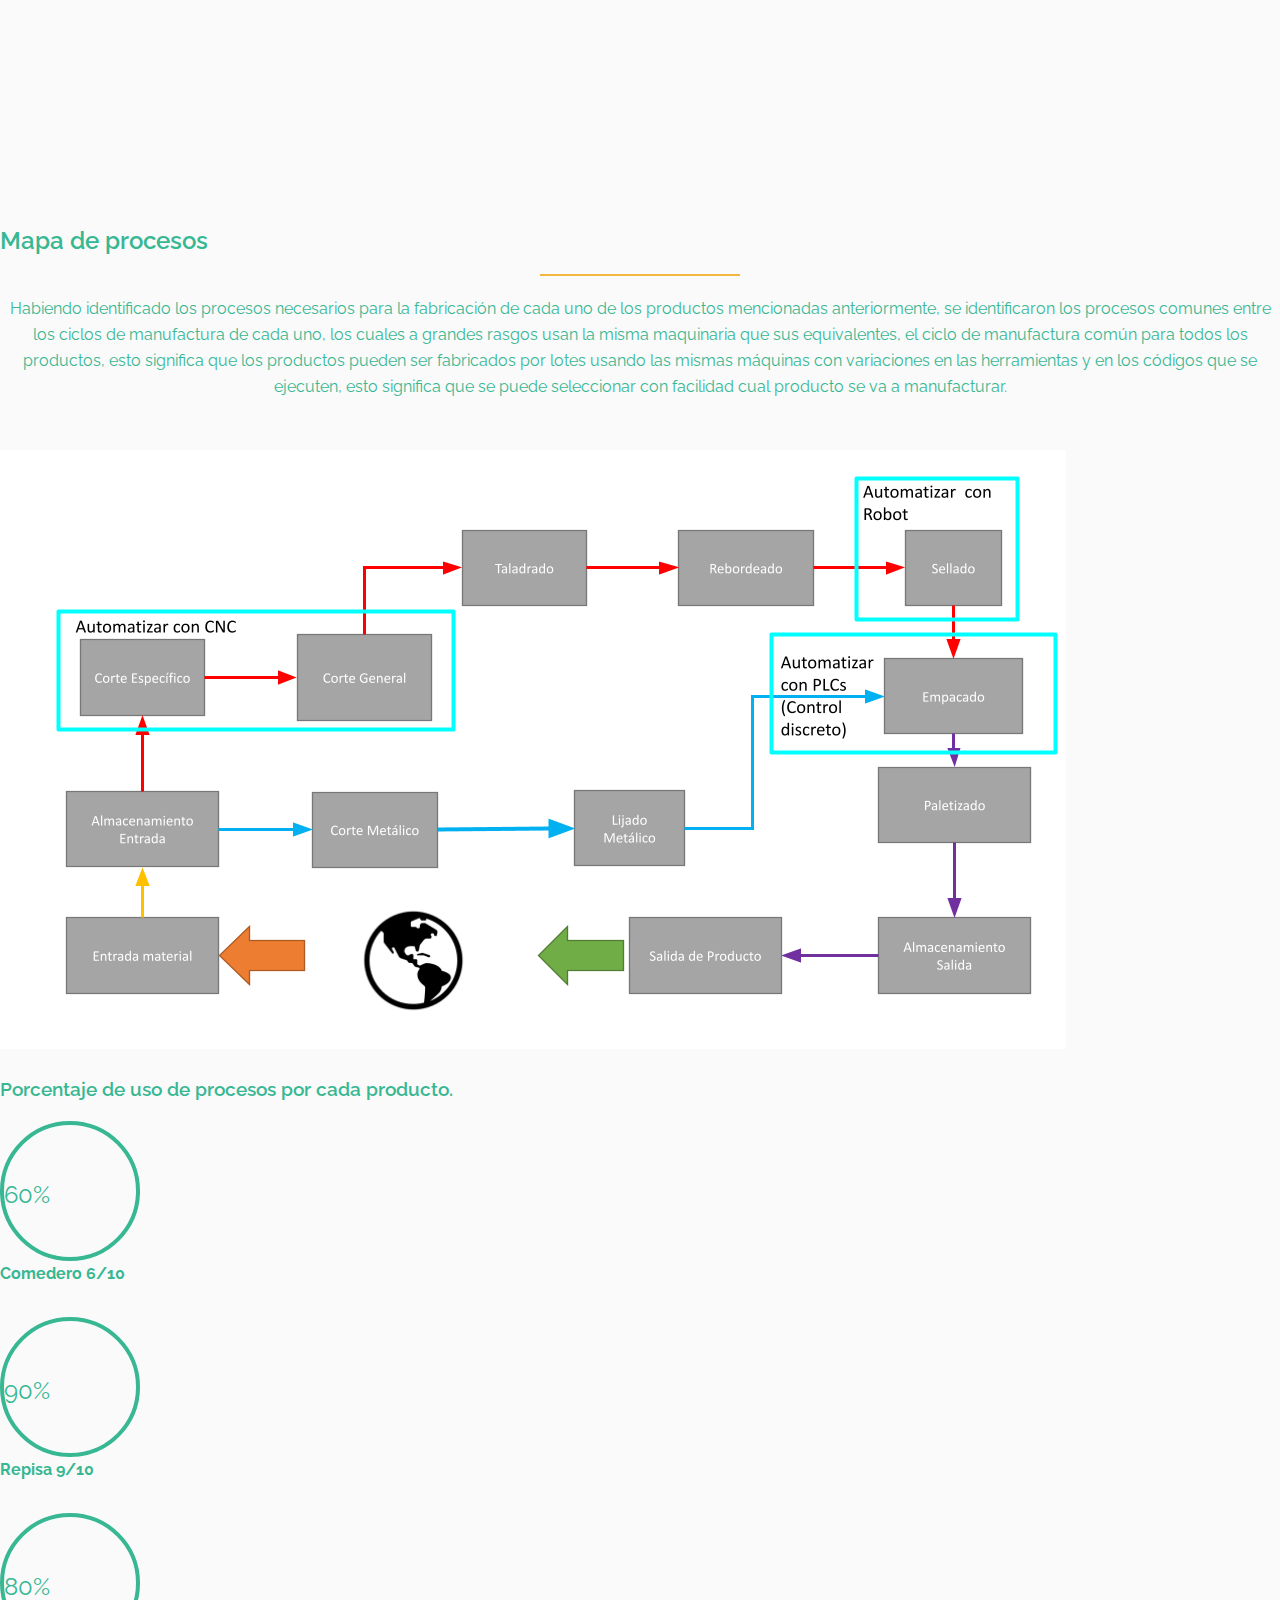
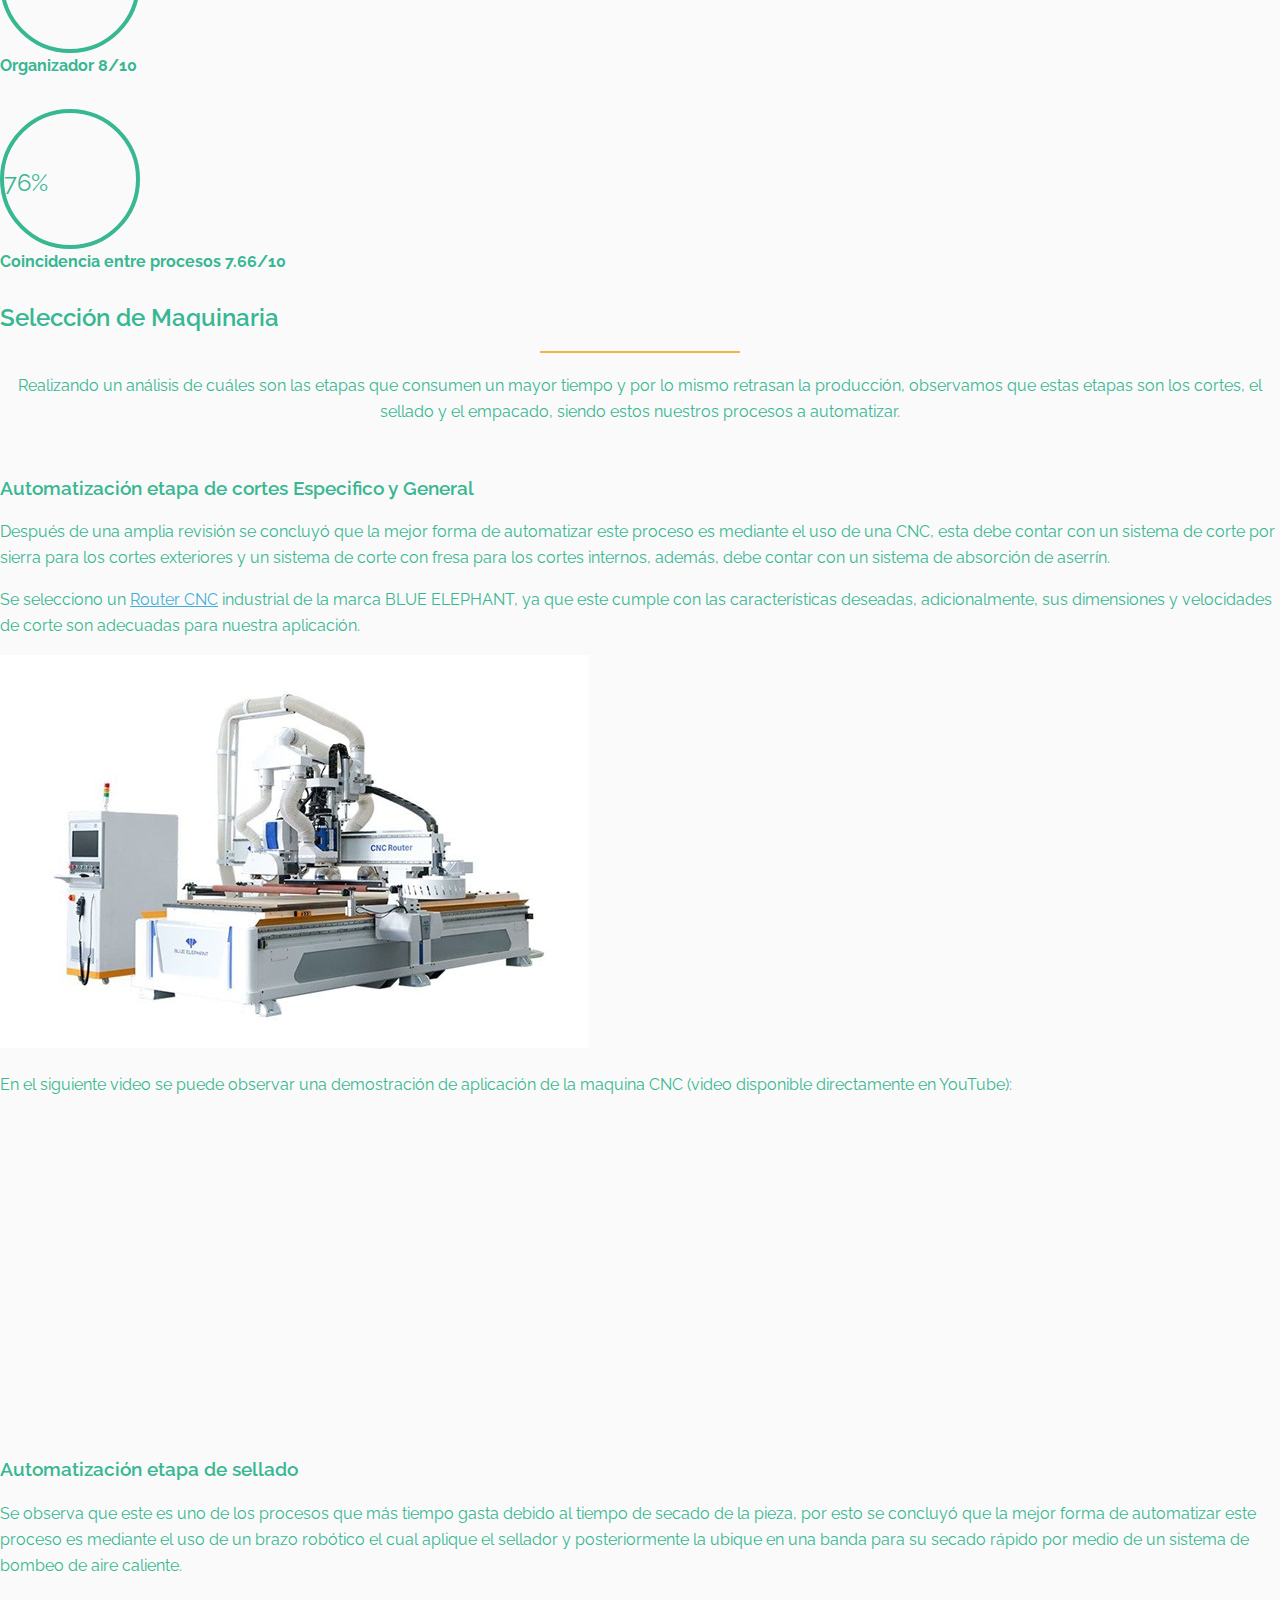
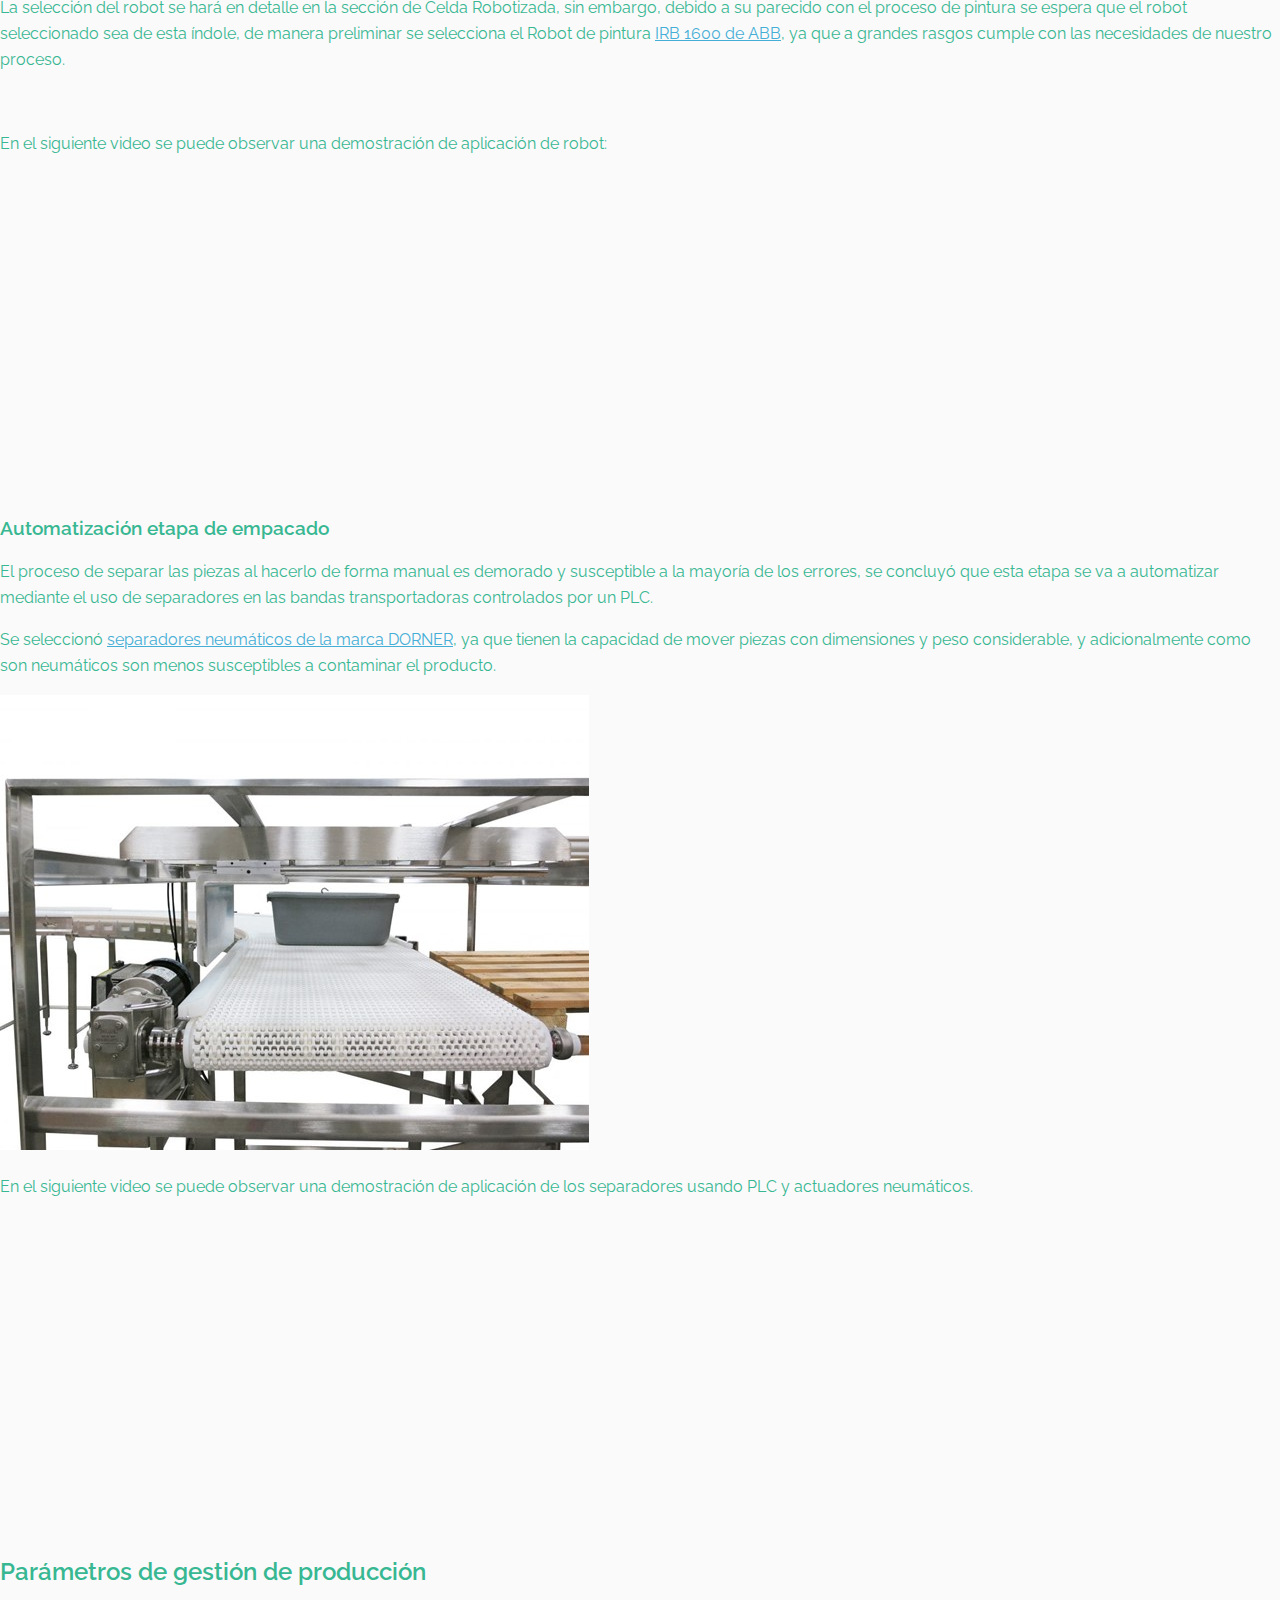
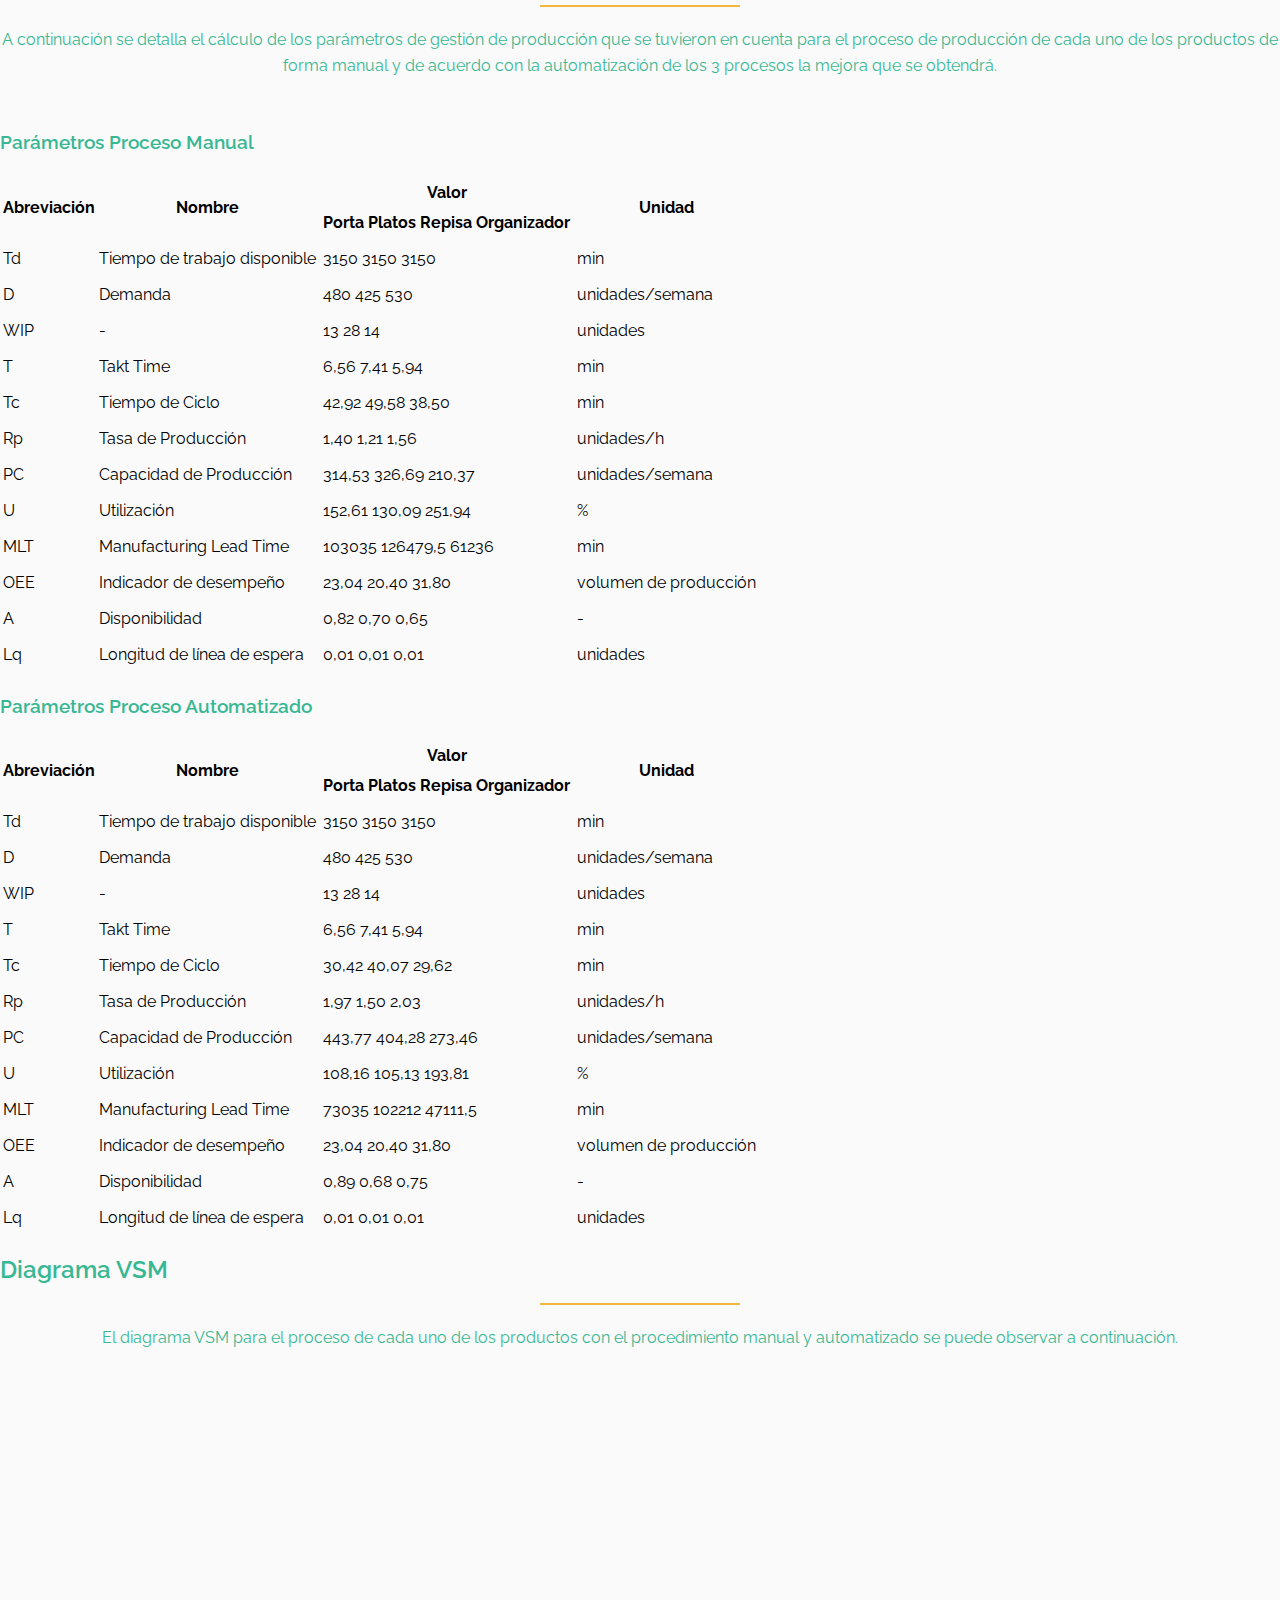
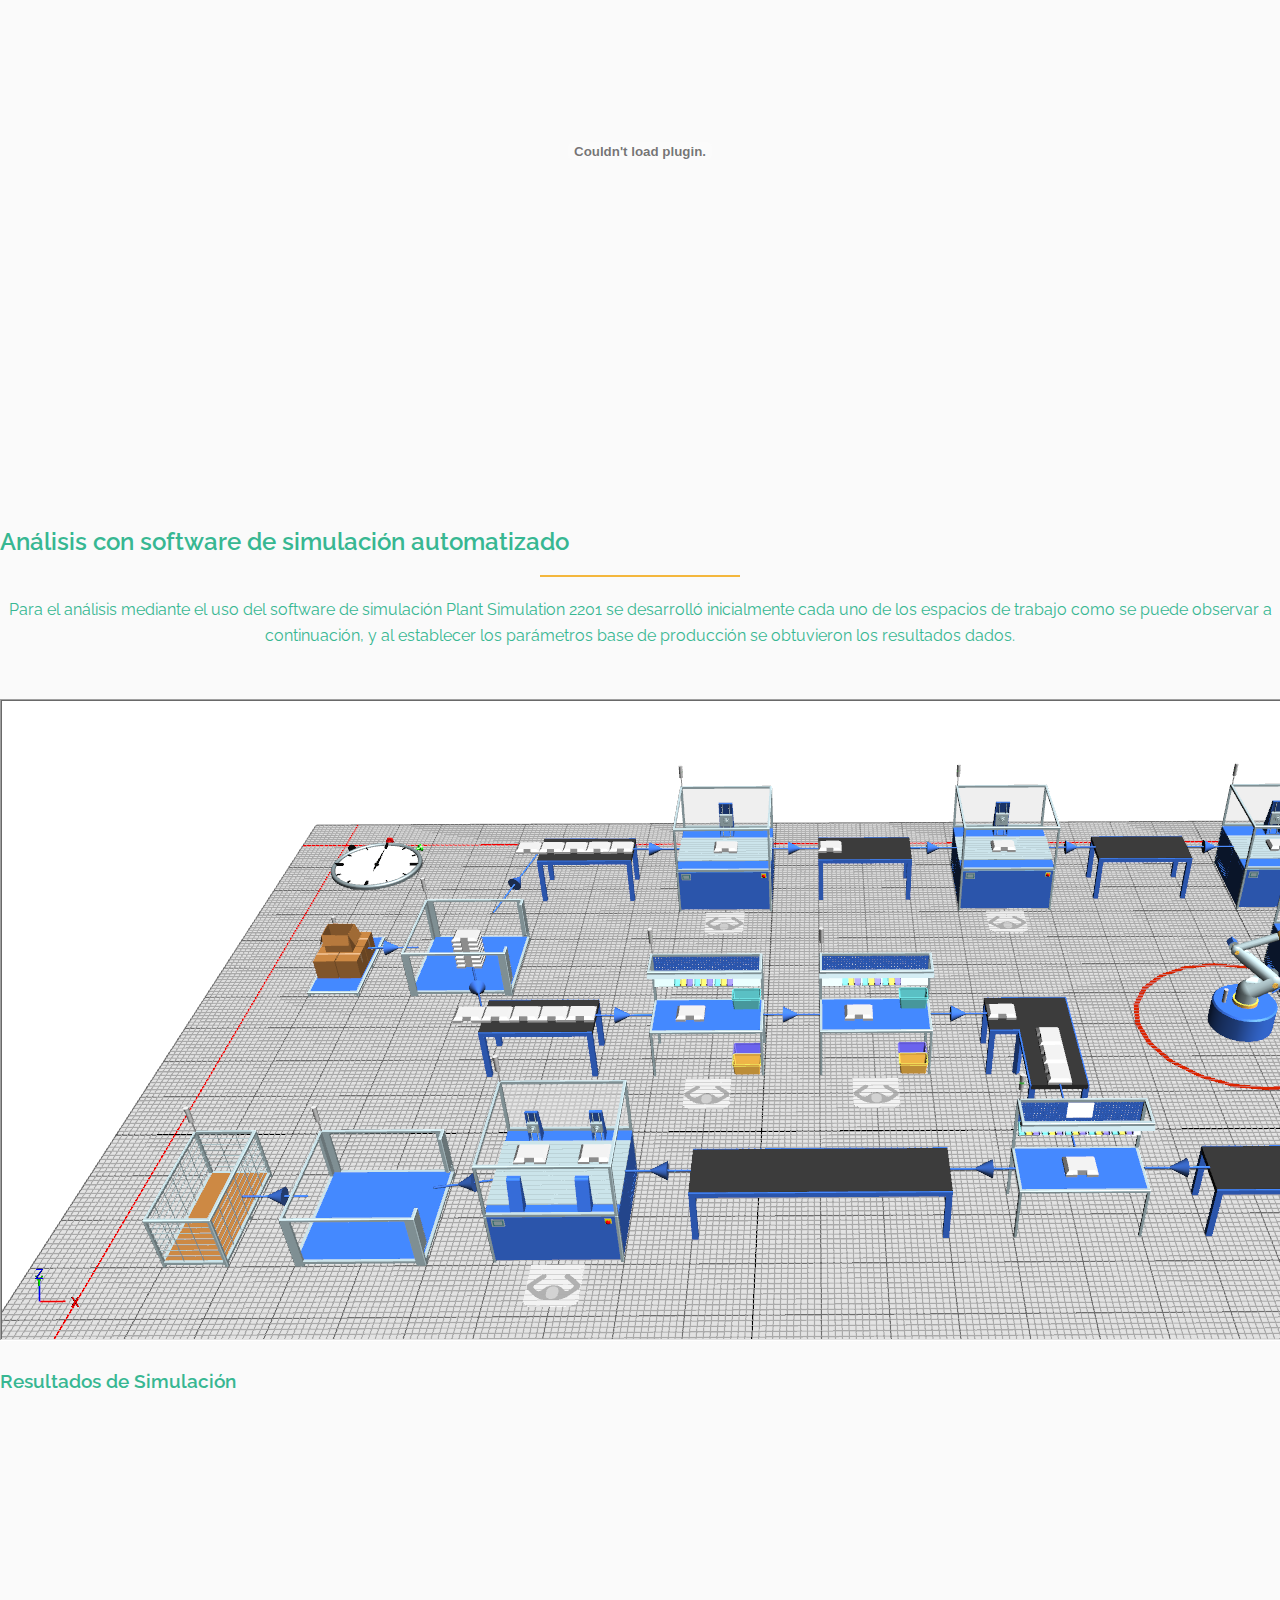
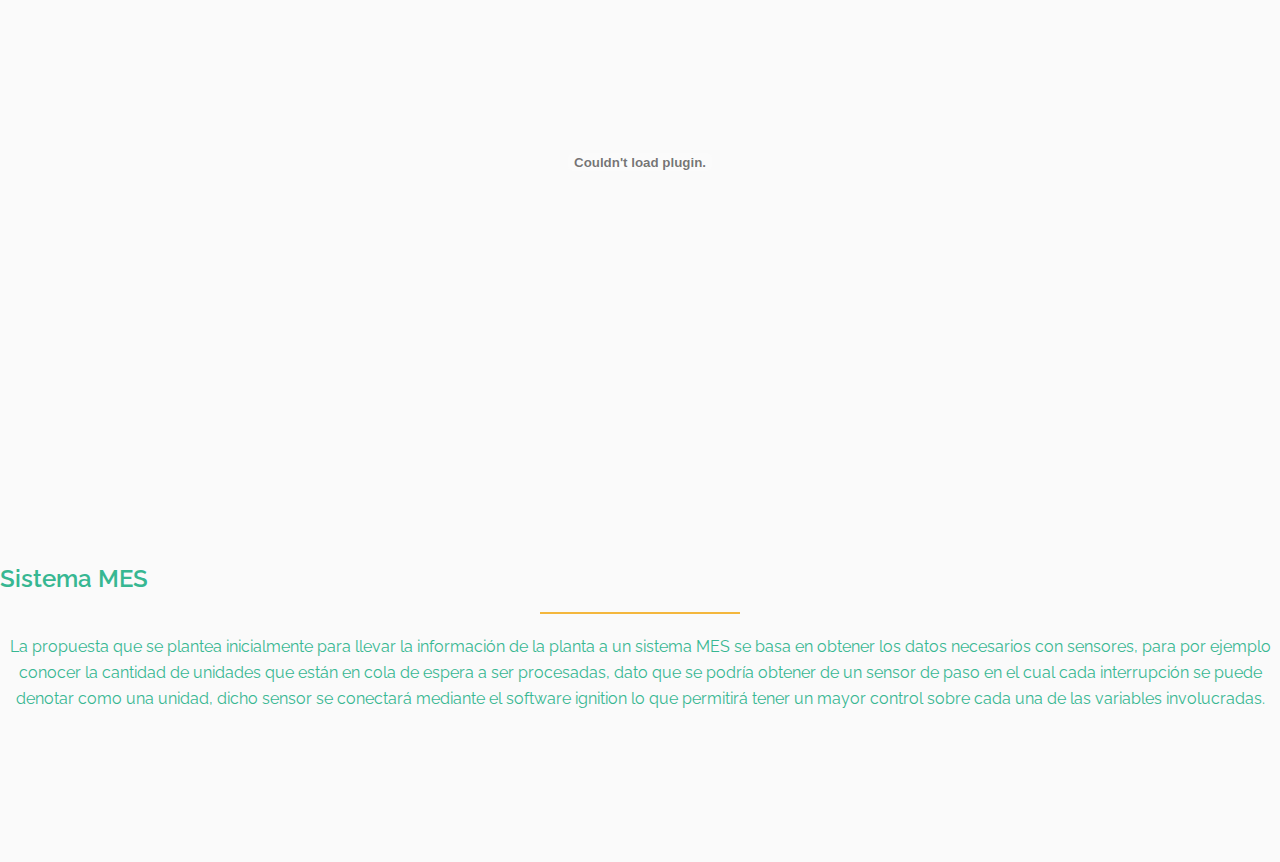
==== commit 1e61e49a: "Actualización de modulos 1,2,3" ====
--- a/modulo1_gestion.html
+++ b/modulo1_gestion.html
@@ -40,7 +40,7 @@
                         <span class="icon-bar"></span>
                         <span class="icon-bar"></span>
                     </button>
-                    <a class="navbar-brand" href="index.html"><img src="images/logos/Logo08.png" width="70" alt="logo"></a>
+                    <a class="navbar-brand" href="index.html"><img src="images/logos/Logo07-1.png" width="70" alt="logo"></a>
                 </div>
 				
                 <div class="collapse navbar-collapse navbar-right">
@@ -76,10 +76,10 @@
                                 var dropdowns = document.getElementsByClassName("dropdown-content");
                                 var i;
                                 for (i = 0; i < dropdowns.length; i++) {
-                                var openDropdown = dropdowns[i];
-                                if (openDropdown.classList.contains('show')) {
-                                    openDropdown.classList.remove('show');
-                                }
+                                    var openDropdown = dropdowns[i];
+                                    if (openDropdown.classList.contains('show')) {
+                                        openDropdown.classList.remove('show');
+                                    }
                                 }
                             }
                             }
@@ -112,67 +112,223 @@
                 <h3 class="section-title wow fadeInDown">Gestión de Producción y Automatización</h3>
             </div>
         </div>
-        
+
         <div class="container">
             <div class="section-header">
-                <h2 class="text-center">Detalle de cada producto</h2>
+                <h2 class="text-center wow fadeInDown">EDT</h2>
                 <div class="linea"></div>
-                <p class="wow fadeInDown"> </p>
-            </div>
-            <div class="row">
-                <div class="col-md-4">
-                    <div class="single-testimonial animate_fade_in" style="opacity: 1; right: 0px;">
-                        <div class="row">
-                            <div class="col-xs-9 half-gutter">
-                                <h3>Porta Platos</h3>
-                                <h6>A continuación se detalla el producto:</h6>
-                            </div>
-                        </div>
-                        <div class="row">
-                            <div class="col-xs-12">
-                                <blockquote>
-                                    <img class="img-responsive scale-in-top" src="images/Referencia/DiagramaPortaPlatos.png" alt="Diagrama proceso de producto">
-                                </blockquote>
-                            </div>
-                        </div>
-                    </div>
+
+            </div>
+            
+            <embed src="Documents/1. Gestión de Producción y Automatización/EDT_MADEMATIC-V2.drawio.pdf#zoom=50" type="application/pdf" width="100%" height="520px"/>
+
+        </div>
+
+        <div class="container">
+            <div class="section-header">
+              <h2 class="text-center wow fadeInDown">Mapa de procesos</h2>
+              <div class="linea"></div>
+    
+              <p>
+                Habiendo identificado los procesos necesarios para la fabricación de
+                cada uno de los productos mencionadas anteriormente, se
+                identificaron los procesos comunes entre los ciclos de manufactura
+                de cada uno, los cuales a grandes rasgos usan la misma maquinaria
+                que sus equivalentes, el ciclo de manufactura común para todos los
+                productos, esto significa que los productos pueden ser fabricados
+                por lotes usando las mismas máquinas con variaciones en las
+                herramientas y en los códigos que se ejecuten, esto significa que se
+                puede seleccionar con facilidad cual producto se va a manufacturar.
+              </p>
+            </div>
+    
+            <img
+              class="img-responsive scale-in-top"
+              src="images/Referencia/SECUENCIA DE PRODUCCION POR LOTES_v2.pptx.png"
+              alt=""
+            />
+    
+            <h3 class="text-center">
+              Porcentaje de uso de procesos por cada producto.
+            </h3>
+    
+            <div class="row text-center">
+              <div class="col-md-3 col-sm-6 col-xs-12">
+                <div>
+                  <div class="business-stats heartbeat">60%</div>
+                  <strong class="tracking-in-expand">Comedero 6/10</strong>
                 </div>
-                <div class="col-md-4">
-                    <div class="single-testimonial animate_fade_in" style="opacity: 1; right: 0px;">
-                        <div class="row">
-                            <div class="col-xs-9 half-gutter">
-                                <h3>Repisa</h3>
-                                <h6>A continuación se detalla el producto:</h6>
-                            </div>
-                        </div>
-                        <div class="row">
-                            <div class="col-xs-12">
-                                <blockquote>
-                                    <img class="img-responsive scale-in-top" src="images/Referencia/DiagramaRepisa.png" alt="Diagrama proceso de producto">
-                                </blockquote>
-                            </div>
-                        </div>
-                    </div>
+              </div>
+              <div class="col-md-3 col-sm-6 col-xs-12">
+                <div>
+                  <div class="business-stats heartbeat">90%</div>
+                  <strong>Repisa 9/10</strong>
                 </div>
-                <div class="col-md-4">
-                    <div class="single-testimonial animate_fade_in" style="opacity: 1; right: 0px;">
-                        <div class="row">
-                            <div class="col-xs-9 half-gutter">
-                                <h3>Organizador</h3>
-                                <h6>A continuación se detalla el producto:</h6>
-                            </div>
-                        </div>
-                        <div class="row">
-                            <div class="col-xs-12">
-                                <blockquote>
-                                    <img class="img-responsive scale-in-top" src="images/Referencia/DiagramaOrganizador.png" alt="Diagrama proceso de producto">
-                                </blockquote>
-                            </div>
-                        </div>
-                    </div>
+              </div>
+              <div class="col-md-3 col-sm-6 col-xs-12">
+                <div>
+                  <div class="business-stats heartbeat">80%</div>
+                  <strong>Organizador 8/10</strong>
                 </div>
-            </div>
-        </div>
+              </div>
+              <div class="col-md-3 col-sm-6 col-xs-12">
+                <div>
+                  <div class="business-stats heartbeat">76%</div>
+                  <strong>Coincidencia entre procesos 7.66/10</strong>
+                </div>
+              </div>
+            </div>
+          </div>
+
+          <div class="container">
+            <div class="section-header">
+              <h2 class="text-center wow fadeInDown">Selección de Maquinaria</h2>
+              <div class="linea"></div>
+    
+              <p>
+                Realizando un análisis de cuáles son las etapas que consumen un
+                mayor tiempo y por lo mismo retrasan la producción, observamos que
+                estas etapas son los cortes, el sellado y el empacado, siendo estos
+                nuestros procesos a automatizar.
+              </p>
+            </div>
+    
+            <h3 class="text-center">
+              Automatización etapa de cortes Especifico y General
+            </h3>
+    
+            <p class="text-center">
+              Después de una amplia revisión se concluyó que la mejor forma de
+              automatizar este proceso es mediante el uso de una CNC, esta debe
+              contar con un sistema de corte por sierra para los cortes exteriores y
+              un sistema de corte con fresa para los cortes internos, además, debe
+              contar con un sistema de absorción de aserrín.
+            </p>
+            <p class="text-center">
+              Se selecciono un
+              <a
+                target="_blank"
+                href="https://es.elephantlaser.com/auto-feeding-furniture-cabinet-making-machine-with-cnc-wood-cutting-saws/"
+                title="Free Bootstrap Themes and HTML Templates"
+                >Router CNC</a
+              >
+              industrial de la marca BLUE ELEPHANT, ya que este cumple con las
+              características deseadas, adicionalmente, sus dimensiones y
+              velocidades de corte son adecuadas para nuestra aplicación.
+            </p>
+    
+            <img
+              class="img-responsive scale-in-top"
+              src="images/Maquinas/CNC.jpg"
+              alt=""
+            />
+    
+            <p class="text-center">
+              En el siguiente video se puede observar una demostración de aplicación
+              de la maquina CNC (video disponible directamente en YouTube):
+            </p>
+    
+            <iframe
+              class="center-block"
+              width="560"
+              height="315"
+              src="https://www.youtube-nocookie.com/embed/K-x2dmTO5ik"
+              title="YouTube video player"
+              frameborder="0"
+              allow="accelerometer; autoplay; clipboard-write; encrypted-media; gyroscope; picture-in-picture; web-share"
+              allowfullscreen
+            ></iframe>
+    
+            <h3 class="text-center">Automatización etapa de sellado</h3>
+    
+            <p class="text-center">
+              Se observa que este es uno de los procesos que más tiempo gasta debido
+              al tiempo de secado de la pieza, por esto se concluyó que la mejor
+              forma de automatizar este proceso es mediante el uso de un brazo
+              robótico el cual aplique el sellador y posteriormente la ubique en una
+              banda para su secado rápido por medio de un sistema de bombeo de aire
+              caliente.
+            </p>
+    
+            <p class="text-center">
+              La selección del robot se hará en detalle en la sección de Celda
+              Robotizada, sin embargo, debido a su parecido con el proceso de
+              pintura se espera que el robot seleccionado sea de esta índole, de
+              manera preliminar se selecciona el Robot de pintura
+              <a
+                target="_blank"
+                href="https://www.directindustry.es/prod/abb-robotics/product-30265-566334.html"
+                title="Free Bootstrap Themes and HTML Templates"
+                >IRB 1600 de ABB</a
+              >, ya que a grandes rasgos cumple con las necesidades de nuestro
+              proceso.
+            </p>
+    
+            <img
+              class="img-responsive scale-in-top"
+              src="https://img.directindustry.es/images_di/photo-mg/30265-11556974.webp"
+              alt=""
+            />
+    
+            <p class="text-center">
+              En el siguiente video se puede observar una demostración de aplicación
+              de robot:
+            </p>
+    
+            <iframe
+              class="center-block"
+              width="560"
+              height="315"
+              src="https://video.directindustry.com/video_di/videos/video-113543.mp40"
+              title="YouTube video player"
+              frameborder="0"
+              allow="accelerometer; autoplay; clipboard-write; encrypted-media; gyroscope; picture-in-picture; web-share"
+              allowfullscreen
+            ></iframe>
+    
+            <h3 class="text-center">Automatización etapa de empacado</h3>
+    
+            <p class="text-center">
+              El proceso de separar las piezas al hacerlo de forma manual es
+              demorado y susceptible a la mayoría de los errores, se concluyó que
+              esta etapa se va a automatizar mediante el uso de separadores en las
+              bandas transportadoras controlados por un PLC.
+            </p>
+    
+            <p class="text-center">
+              Se seleccionó
+              <a
+                target="_blank"
+                href="https://www.dornerconveyors.com/latin-america/es/soluciones/separadores-insertadores-plataformas"
+                title="Free Bootstrap Themes and HTML Templates"
+                >separadores neumáticos de la marca DORNER</a
+              >, ya que tienen la capacidad de mover piezas con dimensiones y peso
+              considerable, y adicionalmente como son neumáticos son menos
+              susceptibles a contaminar el producto.
+            </p>
+    
+            <img
+              class="img-responsive scale-in-top"
+              src="images/Maquinas/Separador.jpg"
+              alt=""
+            />
+    
+            <p class="text-center">
+              En el siguiente video se puede observar una demostración de aplicación
+              de los separadores usando PLC y actuadores neumáticos.
+            </p>
+    
+            <iframe
+              class="center-block"
+              width="560"
+              height="315"
+              src="https://www.youtube.com/embed/LcKM4b4c-zg"
+              title="YouTube video player"
+              frameborder="0"
+              allow="accelerometer; autoplay; clipboard-write; encrypted-media; gyroscope; picture-in-picture; web-share"
+              allowfullscreen
+            ></iframe>
+          </div>
 
         <div class="container">
 
@@ -587,31 +743,20 @@
 
         <div class="container">
             <div class="section-header">
-                <h2 class="text-center wow fadeInDown">Matrices</h2>
+                <h2 class="text-center wow fadeInDown">Diagrama VSM </h2>
                 <div class="linea"></div>
 
-            </div>
-            
-            <h3 class="text-center">Matriz de Adquisiciones</h3>
-            <embed src="Documents/1. Gestión de Producción y Autoatización/EDT_MADEMATIC-V2-Adquisiciones.drawio.pdf#zoom=50" type="application/pdf" width="100%" height="520px"/>
-
-            <h3 class="text-center">Matriz de comunicaciones</h3>
-            <embed src="Documents/1. Gestión de Producción y Autoatización/EDT_MADEMATIC-V2-Comunicaciones.drawio.pdf#zoom=50" type="application/pdf" width="100%" height="520px"/>
-
-            <h3 class="text-center">Matriz de Planificación</h3>
-            <embed src="Documents/1. Gestión de Producción y Autoatización/EDT_MADEMATIC-V2-Planificacion.drawio.pdf#zoom=50" type="application/pdf" width="100%" height="520px"/>
-
-            <h3 class="text-center">Matriz RACI</h3>
-            <embed src="Documents/1. Gestión de Producción y Autoatización/EDT_MADEMATIC-V2-RACI.drawio.pdf#zoom=80" type="application/pdf" width="100%" height="700px"/>
-
-            <h3 class="text-center">Matriz de Riesgos</h3>
-            <embed src="Documents/1. Gestión de Producción y Autoatización/EDT_MADEMATIC-V2-Riesgos.drawio.pdf#zoom=50" type="application/pdf" width="100%" height="520px"/>
-            
+                <p>El diagrama VSM para el proceso de cada uno de los productos con el procedimiento manual y automatizado 
+                    se puede observar a continuación.</p>
+            </div>
+
+            <embed src="Documents/1. Gestión de Producción y Automatización/VSM.pdf#zoom=80" type="application/pdf" width="100%" height="700px">
+
         </div>
 
         <div class="container">
             <div class="section-header">
-                <h2 class="text-center wow fadeInDown">Análisis con software de simulación </h2>
+                <h2 class="text-center wow fadeInDown">Análisis con software de simulación automatizado</h2>
                 <div class="linea"></div>
 
                 <p>Para el análisis mediante el uso del software de simulación Plant Simulation 2201 se desarrolló 
@@ -621,35 +766,21 @@
             
             <img class="img-responsive scale-in-top" src="images/Referencia/PlantSimulation.png" alt="Simulación de planta">
             <h3 class="text-center"> Resultados de Simulación</h3>
-            <embed src="Documents/1. Gestión de Producción y Autoatización/Simulación-PlantSimulation.pdf#zoom=80" type="application/pdf" width="100%" height="700px">
-
-        <div class="container">
-            <div class="section-header">
-                <h2 class="text-center wow fadeInDown">Diagrama VSM </h2>
-                <div class="linea"></div>
-
-                <p>El diagrama VSM para el proceso de cada uno de los productos con el procedimiento manual y automatizado 
-                    se puede observar a continuación.</p>
-            </div>
-
-            <embed src="Documents/1. Gestión de Producción y Autoatización/VSM.pdf#zoom=80" type="application/pdf" width="100%" height="700px">
-
-        </div>
-
-        <div class="container">
-            <div class="section-header">
-                <h2 class="text-center wow fadeInDown">Sistema MES</h2>
-                <div class="linea"></div>
-
-                <p>La propuesta que se plantea inicialmente para llevar la información de la planta a un sistema MES se basa en obtener los
-                    datos necesarios con sensores, para por ejemplo conocer la cantidad de unidades que están en cola de espera a ser
-                    procesadas, dato que se podría obtener de un sensor de paso en el cual cada interrupción se puede denotar como 
-                    una unidad, dicho sensor se conectará mediante el software ignition lo que permitirá tener un mayor control sobre cada una
-                    de las variables involucradas.</p>
-            </div>
-
-        </div>
-
+            <embed src="Documents/1. Gestión de Producción y Automatización/Simulación-PlantSimulation.pdf#zoom=80" type="application/pdf" width="100%" height="700px">
+
+          <div class="section-header">
+            <br>
+            <h2 class="text-center wow fadeInDown">Sistema MES</h2>
+            <div class="linea"></div>
+  
+            <p>
+                La propuesta que se plantea inicialmente para llevar la información de la planta a un sistema MES se 
+                basa en obtener los datos necesarios con sensores, para por ejemplo conocer la cantidad de unidades 
+                que están en cola de espera a ser procesadas, dato que se podría obtener de un sensor de paso en el 
+                cual cada interrupción se puede denotar como una unidad, dicho sensor se conectará mediante el 
+                software ignition lo que permitirá tener un mayor control sobre cada una de las variables involucradas.
+            </p>
+          </div>
     </section>
 
 
--- a/css/styles.css
+++ b/css/styles.css
@@ -7,12 +7,23 @@
 *******Typography******
 **************************/
 :root {
-  --my-color: #009638;
-}
+  --verde: #37b792;
+  --amarillo: #f4b73d;
+  --my-color: var(--verde);
+  /*
+  #009638
+  */
+}
+*,
+*::before,
+*::after {
+  box-sizing: border-box;
+}
+
 body {
   padding-top: 100px;
   background: #fff;
-  font-family: 'Raleway', sans-serif;
+  font-family: "Raleway", sans-serif;
   font-weight: 400;
   color: var(--my-color);
   line-height: 26px;
@@ -26,7 +37,7 @@
 h5,
 h6 {
   font-weight: 600;
-  font-family: 'Raleway', sans-serif;
+  font-family: "Raleway", sans-serif;
   color: var(--my-color);
 }
 a {
@@ -58,16 +69,15 @@
 .section-header {
   margin-bottom: 50px;
 }
-.section-header p{
-text-align:center;
+.section-header p {
+  text-align: center;
 }
 .section-header .section-title {
   font-size: 44px;
   color: var(--my-color);
   position: relative;
   padding-bottom: 20px;
-  margin: 0 0 20px;  
-
+  margin: 0 0 20px;
 
   display: block;
   text-align: center;
@@ -98,17 +108,17 @@
 .btn.btn-primary:focus {
   background: var(--my-color);
 }
-.listarrow{
-padding:0px;
-}
-.listarrow li{
-list-style:none;
-margin:0px;
-padding:0px;
-}
-.listarrow li i{
-padding-right:15px;
-color: var(--my-color);
+.listarrow {
+  padding: 0px;
+}
+.listarrow li {
+  list-style: none;
+  margin: 0px;
+  padding: 0px;
+}
+.listarrow li i {
+  padding-right: 15px;
+  color: var(--my-color);
 }
 .column-title {
   margin-top: 0;
@@ -123,7 +133,7 @@
   position: absolute;
   bottom: -1px;
   left: 0;
-  width: 40%; 
+  width: 40%;
 }
 ul.nostyle {
   list-style: none;
@@ -137,12 +147,13 @@
   -webkit-animation-name: scaleIn;
   animation-name: scaleIn;
 }
-.navbar-toggle{
-border-radius: 0;
-}
-
-.navbar-nav>li>a, .dropbtn {
-text-transform: uppercase;
+.navbar-toggle {
+  border-radius: 0;
+}
+
+.navbar-nav > li > a,
+.dropbtn {
+  text-transform: uppercase;
 }
 @-webkit-keyframes scaleIn {
   0% {
@@ -173,15 +184,19 @@
 /*************************
 *******Header******
 **************************/
-#main-nav.navbar-default, .dropbtn {
-background: #FFFFFF;
-}
-#main-nav.navbar-default .navbar-nav > li.active > a, #main-nav.navbar-default .navbar-nav > li.open > a, 
-#main-nav.navbar-default .navbar-nav > li:hover > a, .dropbtn {
-background: var(--my-color);
-color: #FFFFFF;
-}
-.navbar.navbar-default, .dropbtn {
+#main-nav.navbar-default,
+.dropbtn {
+  background: #ffffff;
+}
+#main-nav.navbar-default .navbar-nav > li.active > a,
+#main-nav.navbar-default .navbar-nav > li.open > a,
+#main-nav.navbar-default .navbar-nav > li:hover > a,
+.dropbtn {
+  background: var(--my-color);
+  color: #ffffff;
+}
+.navbar.navbar-default,
+.dropbtn {
   border: 0;
   border-radius: 0;
   margin-bottom: 0;
@@ -193,44 +208,46 @@
   height: auto;
   padding: 10px 15px 1px;
 }
-.navbar-default .navbar-nav>li>a:hover, .navbar-default .navbar-nav>li>a:focus, .dropbtn{
-color: var(--my-color);
- 
-background: transparent;
-}
-.navbar-default .navbar-nav>li>a, .dropbtn{
-color: #020202;
-} 
+.navbar-default .navbar-nav > li > a:hover,
+.navbar-default .navbar-nav > li > a:focus,
+.dropbtn {
+  color: var(--my-color);
+
+  background: transparent;
+}
+.navbar-default .navbar-nav > li > a,
+.dropbtn {
+  color: #020202;
+}
 #main-nav.navbar-default {
-background: #FFF;
-}
-.navbar-nav>li, .dropbtn {
-}
- 
+  background: #fff;
+}
+.navbar-nav > li,
+.dropbtn {
+}
 
 @media only screen and (min-width: 768px) {
-  #main-nav.navbar-default { 
+  #main-nav.navbar-default {
     -webkit-box-shadow: 0 0 3px 0 rgba(0, 0, 0, 0.1);
     box-shadow: 0 0 3px 0 rgba(0, 0, 0, 0.26);
   }
   #main-nav.navbar-default .navbar-nav > li > a {
     padding-top: 30px;
     padding-bottom: 24px;
-  
+
     border-bottom: 4px solid transparent;
-}
-  .navbar-default .navbar-nav>li>a {
-	color: #000000;
-	}
+  }
+  .navbar-default .navbar-nav > li > a {
+    color: #000000;
+  }
   #main-nav.navbar-default .navbar-nav > li.active > a,
-
   #main-nav.navbar-default .navbar-nav > li.open > a,
-  #main-nav.navbar-default .navbar-nav > li:hover > a , .dropbtn:hover{
-    background: transparent; 
-	
+  #main-nav.navbar-default .navbar-nav > li:hover > a,
+  .dropbtn:hover {
+    background: transparent;
+
     color: var(--my-color);
-  
-}
+  }
   #main-nav.navbar-default .dropdown-menu {
     padding: 0 20px;
     min-width: 220px;
@@ -248,9 +265,9 @@
     -webit-transition: border-color 400ms;
     transition: border-color 400ms;
   }
-  #main-nav.navbar-default .dropdown-menu > li > a { 
+  #main-nav.navbar-default .dropdown-menu > li > a {
     padding: 15px 0;
-    color:#A8A8A8; 
+    color: #a8a8a8;
   }
   #main-nav.navbar-default .dropdown-menu > li:first-child > a {
     border-top: 0;
@@ -268,10 +285,10 @@
   }
 }
 
-#hero-banner{
+#hero-banner {
   overflow: hidden;
   height: 700px;
-  background-image: url('../images/logos/Logo07.png');
+  background-image: url("../images/logos/Logo07.png");
   background-size: cover;
   color: rgb(0, 0, 0);
 }
@@ -292,46 +309,47 @@
 #hero-banner h2 {
   margin-top: 299px;
   font-size: 39px;
-  line-height: 49px; 
-
-  text-align: right;  
-}
-#hero-banner h2 b{
-color: white;
-}
-#hero-banner p { 
-  font-size: 22px; 
-margin-bottom:20px;
-line-height:35px; 
-
-  text-align: right;}
-#hero-banner a{
-width: 150px;
-margin: 0;
-display: block;
-background: transparent;
-border: 2px solid white;
-color: white;
-float: right;
-}
-#hero-banner a:hover{
-text-align: center;
-width: 150px;
-margin: 0 auto;
-display: block;
-background: var(--my-color);
-border: 2px solid var(--my-color);
-color: #FFF;
+  line-height: 49px;
+
+  text-align: right;
+}
+#hero-banner h2 b {
+  color: white;
+}
+#hero-banner p {
+  font-size: 22px;
+  margin-bottom: 20px;
+  line-height: 35px;
+
+  text-align: right;
+}
+#hero-banner a {
+  width: 150px;
+  margin: 0;
+  display: block;
+  background: transparent;
+  border: 2px solid white;
+  color: white;
+  float: right;
+}
+#hero-banner a:hover {
+  text-align: center;
+  width: 150px;
+  margin: 0 auto;
+  display: block;
+  background: var(--my-color);
+  border: 2px solid var(--my-color);
+  color: #fff;
 }
 #hero-banner.banner-inner h2 > span {
   color: #45aed6;
 }
 #hero-banner.banner-inner .btn {
   margin-top: 10px;
-} 
+}
 #hero-text {
   padding: 50px 0;
-  border-top: 1px solid #FFFFFF;
+  border-top: 1px solid #ffffff;
 }
 #hero-text h2 {
   margin-top: 0;
@@ -355,17 +373,21 @@
 #cta2 h2 > span {
   color: #45aed6;
 }
-#features h2, #portfolio p{ color: var(--my-color);}
+#features h2,
+#portfolio p {
+  color: var(--my-color);
+}
 #features {
   padding: 100px 0;
-  background: #FFFFFF;
+  background: #ffffff;
   color: #000;
 }
 
 #features .media.service-box:first-child {
   margin-top: 80px;
 }
-#productos, #features, #productos1 {
+#features,
+#productos1 {
   padding: 100px 0 75px;
 }
 .media.service-box {
@@ -373,7 +395,7 @@
   padding: 20px;
   padding-left: 86px;
   position: relative;
-  background: #FFFFFF;
+  background: #ffffff;
   border-radius: 0 0 20px 0;
   border: var(--my-color) 2px solid;
 }
@@ -385,8 +407,8 @@
   /* height: 94px; */
   line-height: 53px;
   text-align: center;
-  width: 79px; 
-  color: #085C98;
+  width: 79px;
+  color: #085c98;
   /* background:#fff; */
   /* box-shadow: inset 0 0 0 1px #d7d7d7; */
   /* -webkit-box-shadow: inset 0 0 0 1px #d7d7d7; */
@@ -402,17 +424,17 @@
   height: 80px;
   border: 6px #fff solid;
 }
-.features .media.service-box .pull-left > i{
-color: #FFE3D2;
-font-size: 30px;
-padding-top: 10px;
-}
-.media.service-box:hover .pull-left > i {  
+.features .media.service-box .pull-left > i {
+  color: #ffe3d2;
+  font-size: 30px;
+  padding-top: 10px;
+}
+.media.service-box:hover .pull-left > i {
 }
 #portfolio {
   padding: 100px 0;
-  background: #FFFFFF;
-  background: url('../images/img4.jpg');
+  background: #ffffff;
+  background: url("../images/img4.jpg");
   background-size: cover;
 }
 #portfolio .portfolio-filter {
@@ -428,8 +450,8 @@
 #portfolio .portfolio-filter > li a {
   display: block;
   padding: 7px 15px;
-  margin:0px 2px;
-  color: #D7D7D7;
+  margin: 0px 2px;
+  color: #d7d7d7;
   position: relative;
   border-bottom: 2px solid transparent;
   background: rgba(229, 229, 229, 0.29);
@@ -437,8 +459,8 @@
 #portfolio .portfolio-filter > li a:hover,
 #portfolio .portfolio-filter > li a.active {
   background: var(--my-color);
-  color: #FFFFFF; 
-} 
+  color: #ffffff;
+}
 #portfolio .portfolio-items {
   margin: -15px;
 }
@@ -454,7 +476,7 @@
 }
 #portfolio .portfolio-item .portfolio-item-inner {
   position: relative;
-  border-bottom: 4px solid #F9690E;
+  border-bottom: 4px solid #f9690e;
 }
 #portfolio .portfolio-item .portfolio-item-inner .portfolio-info {
   opacity: 0;
@@ -468,7 +490,7 @@
   padding: 18px 0 0;
   background: rgba(0, 0, 0, 0.5);
   color: #fff;
-  height:100%;
+  height: 100%;
 }
 #portfolio .portfolio-item .portfolio-item-inner .portfolio-info h3 {
   font-size: 16px;
@@ -476,13 +498,13 @@
   margin: 0;
   color: #fff;
 }
-#portfolio .portfolio-item .portfolio-item-inner .portfolio-info .preview { 
+#portfolio .portfolio-item .portfolio-item-inner .portfolio-info .preview {
   width: 60px;
   height: 60px;
   line-height: 36px;
   text-align: center;
-  color:var(--my-color);
-  display:block;
+  color: var(--my-color);
+  display: block;
   text-align: center;
 
   margin: 45px auto;
@@ -548,17 +570,17 @@
   transition: none;
 }
 .img-thumbnail {
-display: inline-block;
-max-width: 100%;
-height: auto;
-line-height: 1.42857143;
-border: 1px solid #ddd;
-border-radius: 0px;
-padding:0px;
--webkit-transition: all .2s ease-in-out;
--o-transition: all .2s ease-in-out;
-transition: all .2s ease-in-out;
-margin-bottom: 15px;
+  display: inline-block;
+  max-width: 100%;
+  height: auto;
+  line-height: 1.42857143;
+  border: 1px solid #ddd;
+  border-radius: 0px;
+  padding: 0px;
+  -webkit-transition: all 0.2s ease-in-out;
+  -o-transition: all 0.2s ease-in-out;
+  transition: all 0.2s ease-in-out;
+  margin-bottom: 15px;
 }
 #testimonial {
   background: #ffffff;
@@ -570,8 +592,8 @@
   */
   background-size: cover;
 }
-#testimonial h2{
-color:var(--my-color);
+#testimonial h2 {
+  color: var(--my-color);
 }
 #testimonial h4 {
   color: #fff;
@@ -586,57 +608,65 @@
   margin-top: 10px;
 }
 #carousel-testimonial a.btn.btn-primary.btn-sm {
-background: transparent;
-border: 1px solid rgb(255, 255, 255);
-margin: 0 8px;
+  background: transparent;
+  border: 1px solid rgb(255, 255, 255);
+  margin: 0 8px;
 }
 #about {
   padding: 100px 0;
   background: #f1f1f1;
   /*
   background: url('../images/img2.jpg'); 
-  */   
+  */
   background-size: cover;
 }
-#about .column-title{
-color:#000000;
-}
-#about p{
-color:var(--my-color);
-}
-#about .listarrow li{
-color:#fff;
-}
-/*Team*/ 
-#our-team, #modulos, #gestion, #industria, #planeacion, #evaluacion,
-#celda, #digital, #controladores, #comunicaciones, #scada, #avance1 {
+#about .column-title {
+  color: #000000;
+}
+#about p {
+  color: var(--my-color);
+}
+#about .listarrow li {
+  color: #fff;
+}
+/*Team*/
+#our-team,
+#modulos,
+#gestion,
+#industria,
+#evaluacion,
+#celda,
+#digital,
+#controladores,
+#comunicaciones,
+#scada,
+#avance1 {
   padding: 100px 0;
 }
 #our-team .team-member {
-  padding: 0;  
+  padding: 0;
 }
 #our-team .team-member .team-img {
   display: flex;
   justify-content: center;
-
-}
-#our-team .team-member .team-info { 
-  background: #309252;
+}
+#our-team .team-member .team-info {
+  background: var(--my-color);
   color: #ffffff;
   padding: 7px 0;
   border-top: 2px solid #fff;
-} 
+}
 #our-team .team-member:hover .social-icons > li > a {
   color: var(--my-color);
 }
- 
+
 #our-team .social-icons {
   list-style: none;
   padding: 0;
-  margin: 0;  
+  margin: 0;
   -webkit-transition: height 1s; /* For Safari 3.1 to 6.0 */
-    transition: height 1s;
-  background: #F4F4F4;
+  transition: height 1s;
+  background: #f4f4f4;
   padding: 6px 0 6px;
 }
 #our-team .social-icons > li {
@@ -648,60 +678,60 @@
   height: 32px;
   line-height: 32px;
   text-align: center;
-  color: #C3C3C3;
+  color: #c3c3c3;
   background: transparent;
   border-radius: 3px;
-  border: 1px solid #DFDFDF;
+  border: 1px solid #dfdfdf;
   margin: 5px 10px;
 }
 /*Testimonial Area*/
 
-.testimonial-area{
-	padding-bottom:60px;
-}
-.single-testimonial{
-	margin-bottom:30px;
-}
-.single-testimonial blockquote{
-	padding:15px 20px;
-	margin-bottom: 22px;
-	position:relative;
-	-webkit-transition:all .5s ease;
-	-moz-transition:all .5s ease;
-	transition:all .5s ease;
-	font-size: 14px;
-	background: #A9A9A9;
-
-	color: #ffffff;
-line-height: 22px;
-
-	border-radius: 10px;
-	border: 1px solid rgba(255, 255, 255, 0.39);
-}
- 
-.single-testimonial blockquote:after{
-	/* position:absolute; */
-	/* bottom:-19px; */
-	/* left:45px; */
-	content:"";
-	/* border-top: 19px solid rgba(255, 255, 255, 0.29); */
-
-	/* border-right: 22px solid transparent; */
-}
-.single-testimonial img{
-	/*border-radius: 50%;*/
+.testimonial-area {
+  padding-bottom: 60px;
+}
+.single-testimonial {
+  margin-bottom: 30px;
+}
+.single-testimonial blockquote {
+  padding: 15px 20px;
+  margin-bottom: 22px;
+  position: relative;
+  -webkit-transition: all 0.5s ease;
+  -moz-transition: all 0.5s ease;
+  transition: all 0.5s ease;
+  font-size: 14px;
+  background: #a9a9a9;
+
+  color: #ffffff;
+  line-height: 22px;
+
+  border-radius: 10px;
+  border: 1px solid rgba(255, 255, 255, 0.39);
+}
+
+.single-testimonial blockquote:after {
+  /* position:absolute; */
+  /* bottom:-19px; */
+  /* left:45px; */
+  content: "";
+  /* border-top: 19px solid rgba(255, 255, 255, 0.29); */
+
+  /* border-right: 22px solid transparent; */
+}
+.single-testimonial img {
+  /*border-radius: 50%;*/
   margin: 0 auto;
-	opacity: 0.6;
-}
-.single-testimonial h5{
-	padding: 8px 0 0px;
-	font-size: 16px;
-	color: var(--my-color);
+  opacity: 0.6;
+}
+.single-testimonial h5 {
+  padding: 8px 0 0px;
+  font-size: 16px;
+  color: var(--my-color);
 }
 .single-testimonial h4 {
-	padding: 8px 0 0px;
-	font-size: 16px;
-	color: var(--my-color);
+  padding: 8px 0 0px;
+  font-size: 16px;
+  color: var(--my-color);
 }
 .progress {
   -webkit-box-shadow: none;
@@ -733,8 +763,8 @@
 .nav.main-tab > li:last-child > a {
   border-radius: 0 3px 0 0;
 }
- .navbar-nav {
-margin: 0;  
+.navbar-nav {
+  margin: 0;
 }
 .tab-content {
   border: 1px solid #eee;
@@ -756,18 +786,20 @@
 .panel-default > .panel-heading + .panel-collapse > .panel-body {
   border-top-color: #eee;
 }
-#business-stats, #parametros, #planeacion {
+#business-stats,
+#parametros {
   padding: 100px 0 70px;
-  background: #FFFFFF;
+  background: #ffffff;
   background-size: cover;
   color: #000;
   /* background: url('../images/img2.jpg'); */
   background-size: contain;
   margin: 0 auto;
 }
-#business-stats p, #parametros p, , #planeacion p{
+#business-stats p,
+#parametros p {
   padding: 100px 0 70px;
-  background: #FFFFFF;
+  background: #ffffff;
   background-size: cover;
   color: var(--my-color);
   /* background: url('../images/img2.jpg'); */
@@ -776,12 +808,20 @@
 #business-stats h1,
 #business-stats h2,
 #business-stats h3,
-#business-stats h4, 
-#parametros h1, #parametros h2, #parametros h3, #parametros h4, 
-#planeacion h1, #planeacion h2, #planeacion h3, #planeacion h4 {
+#business-stats h4,
+#parametros h1,
+#parametros h2,
+#parametros h3,
+#parametros h4,
+#planeacion h1,
+#planeacion h2,
+#planeacion h3,
+#planeacion h4 {
   color: var(--my-color);
 }
-#business-stats strong, #parametros strong, #planeacion strong {
+#business-stats strong,
+#parametros strong,
+#gestion strong {
   display: block;
   margin-bottom: 30px;
 }
@@ -803,20 +843,20 @@
   list-style: none;
   padding: 0;
   margin: 70px 0 30px;
-  border: 1px solid #D0D0D0; 
+  border: 1px solid #d0d0d0;
   padding: 8px;
   text-align: center;
-  background: #B8B8B8;
+  background: #b8b8b8;
 }
 #pricing ul.pricing li {
   display: block;
   padding: 10px;
 }
 #pricing ul.pricing li.plan-header {
-  background: #FFFFFF; 
+  background: #ffffff;
   padding: 15px 15px 30px;
   color: #050505 !important;
-  border: 1px solid #ECECEC;
+  border: 1px solid #ececec;
   border-radius: 50%;
   height: 225px;
 }
@@ -826,8 +866,8 @@
   top: -16px;
   display: inline-block;
   width: 100%;
-  height: 85px; 
-  color: #474747;  
+  height: 85px;
+  color: #474747;
 }
 li.plan-purchase .btn {
   width: 100%;
@@ -847,25 +887,25 @@
 #pricing ul.pricing li.plan-header .plan-name {
   margin-top: 10px;
   font-size: 24px;
-  color: #5A5A5A;
+  color: #5a5a5a;
   font-weight: bold;
   line-height: 1;
   text-transform: uppercase;
 }
 #pricing ul.pricing.featured {
-  background: #151515; 
+  background: #151515;
   border: 0;
-  color: #D2D2D2;
-  border: 1px solid #D0D0D0;
-}
-#pricing ul.pricing.featured  li.plan-header .price-duration{
-color: #FFFFFF;
+  color: #d2d2d2;
+  border: 1px solid #d0d0d0;
+}
+#pricing ul.pricing.featured li.plan-header .price-duration {
+  color: #ffffff;
 }
 #pricing ul.pricing.featured li.plan-header {
   background: var(--my-color);
 }
 #pricing ul.pricing.featured li.plan-header .plan-name {
-  color: #FFFFFF;
+  color: #ffffff;
 }
 #contact-us {
   padding: 100px 0 10px;
@@ -874,31 +914,31 @@
 #contact-us h2 {
 }
 /*Contact*/
- .contact-info{
- background: var(--my-color);
- padding: 50px;
- margin-bottom: 50px;
+.contact-info {
+  background: var(--my-color);
+  padding: 50px;
+  margin-bottom: 50px;
 }
 .contact-info address {
-margin-bottom: 20px;
-font-style: normal;
-line-height: 27px;
-font-size: 15px;
-}
-.contact-info .form-control { 
-padding: 6px 12px;
-border-radius: 0;
-}
- .business-stats:before {
-content: '';
-margin: 17px;
-display: block;
-border: currentcolor;
-height: 100px;
-border-radius: 50%;
-position: absolute;
-width: 100px;
-color: #000;
+  margin-bottom: 20px;
+  font-style: normal;
+  line-height: 27px;
+  font-size: 15px;
+}
+.contact-info .form-control {
+  padding: 6px 12px;
+  border-radius: 0;
+}
+.business-stats:before {
+  content: "";
+  margin: 17px;
+  display: block;
+  border: currentcolor;
+  height: 100px;
+  border-radius: 50%;
+  position: absolute;
+  width: 100px;
+  color: #000;
 }
 /***********************
 ********* Footer ******
@@ -921,65 +961,67 @@
   margin: 0 -7.5px;
 }
 #footer ul > li {
- display: inline-block; 
-
-padding: 3px 0;
-width: 31px;
-text-align: center;
+  display: inline-block;
+
+  padding: 3px 0;
+  width: 31px;
+  text-align: center;
 }
 @media only screen and (min-width: 768px) {
   #footer .social-icons {
     float: right;
   }
 }
-@media only screen and (max-width:768px){
-.navbar-default .navbar-collapse, .navbar-default .navbar-form {
-border-color: #A3A3A3;
-padding: 20px 0;
-}
+@media only screen and (max-width: 768px) {
+  .navbar-default .navbar-collapse,
+  .navbar-default .navbar-form {
+    border-color: #a3a3a3;
+    padding: 20px 0;
+  }
 }
 .form-control {
   box-shadow: none;
   -webkit-box-shadow: none;
 }
 @media only screen and (max-width: 480px) {
-#hero-banner h2 {
-margin-top: 161px;
-font-size: 26px;
-line-height: 40px;
-padding: 10px;
-}
-#hero-banner p {
-font-size: 18px;
-padding: 10px;
-}
-#portfolio .portfolio-filter {
-list-style: none;
-padding: 0;
-margin: 0 0 12px;
-}
-#portfolio .portfolio-filter > li a {
-display: block;
-padding: 7px 15px;
-margin: 5px 2px;
-}
-	#portfolio .portfolio-item {
-	width: 48.9%;
-	padding: 8px;
-	}
-	#portfolio .portfolio-item .portfolio-item-inner .portfolio-info .preview {
-width: 28px;
-height: 24px;
-line-height: 24px; 
-margin: 9px auto;
-}
-#portfolio .portfolio-item .portfolio-item-inner .portfolio-info {
-padding: 7px 0 0;
-}
-}
-
-
-*, *::before, *::after {
+  #hero-banner h2 {
+    margin-top: 161px;
+    font-size: 26px;
+    line-height: 40px;
+    padding: 10px;
+  }
+  #hero-banner p {
+    font-size: 18px;
+    padding: 10px;
+  }
+  #portfolio .portfolio-filter {
+    list-style: none;
+    padding: 0;
+    margin: 0 0 12px;
+  }
+  #portfolio .portfolio-filter > li a {
+    display: block;
+    padding: 7px 15px;
+    margin: 5px 2px;
+  }
+  #portfolio .portfolio-item {
+    width: 48.9%;
+    padding: 8px;
+  }
+  #portfolio .portfolio-item .portfolio-item-inner .portfolio-info .preview {
+    width: 28px;
+    height: 24px;
+    line-height: 24px;
+    margin: 9px auto;
+  }
+  #portfolio .portfolio-item .portfolio-item-inner .portfolio-info {
+    padding: 7px 0 0;
+  }
+}
+
+*,
+*::before,
+*::after {
   box-sizing: border-box;
 }
 
@@ -1013,8 +1055,8 @@
 }
 /****************************** ANIMACIONES ***********************/
 .heartbeat {
-	-webkit-animation: heartbeat 3s ease-in-out infinite both;
-	        animation: heartbeat 3s ease-in-out infinite both;
+  -webkit-animation: heartbeat 3s ease-in-out infinite both;
+  animation: heartbeat 3s ease-in-out infinite both;
 }
 /* ----------------------------------------------
  * Generated by Animista on 2023-4-4 18:50:44
@@ -1028,77 +1070,77 @@
  * animation heartbeat
  * ----------------------------------------
  */
- @-webkit-keyframes heartbeat {
+@-webkit-keyframes heartbeat {
   from {
     -webkit-transform: scale(1);
-            transform: scale(1);
+    transform: scale(1);
     -webkit-transform-origin: center center;
-            transform-origin: center center;
+    transform-origin: center center;
     -webkit-animation-timing-function: ease-out;
-            animation-timing-function: ease-out;
+    animation-timing-function: ease-out;
   }
   10% {
     -webkit-transform: scale(0.91);
-            transform: scale(0.91);
+    transform: scale(0.91);
     -webkit-animation-timing-function: ease-in;
-            animation-timing-function: ease-in;
+    animation-timing-function: ease-in;
   }
   17% {
     -webkit-transform: scale(0.98);
-            transform: scale(0.98);
+    transform: scale(0.98);
     -webkit-animation-timing-function: ease-out;
-            animation-timing-function: ease-out;
+    animation-timing-function: ease-out;
   }
   33% {
     -webkit-transform: scale(0.87);
-            transform: scale(0.87);
+    transform: scale(0.87);
     -webkit-animation-timing-function: ease-in;
-            animation-timing-function: ease-in;
+    animation-timing-function: ease-in;
   }
   45% {
     -webkit-transform: scale(1);
-            transform: scale(1);
+    transform: scale(1);
     -webkit-animation-timing-function: ease-out;
-            animation-timing-function: ease-out;
+    animation-timing-function: ease-out;
   }
 }
 @keyframes heartbeat {
   from {
     -webkit-transform: scale(1);
-            transform: scale(1);
+    transform: scale(1);
     -webkit-transform-origin: center center;
-            transform-origin: center center;
+    transform-origin: center center;
     -webkit-animation-timing-function: ease-out;
-            animation-timing-function: ease-out;
+    animation-timing-function: ease-out;
   }
   10% {
     -webkit-transform: scale(0.91);
-            transform: scale(0.91);
+    transform: scale(0.91);
     -webkit-animation-timing-function: ease-in;
-            animation-timing-function: ease-in;
+    animation-timing-function: ease-in;
   }
   17% {
     -webkit-transform: scale(0.98);
-            transform: scale(0.98);
+    transform: scale(0.98);
     -webkit-animation-timing-function: ease-out;
-            animation-timing-function: ease-out;
+    animation-timing-function: ease-out;
   }
   33% {
     -webkit-transform: scale(0.87);
-            transform: scale(0.87);
+    transform: scale(0.87);
     -webkit-animation-timing-function: ease-in;
-            animation-timing-function: ease-in;
+    animation-timing-function: ease-in;
   }
   45% {
     -webkit-transform: scale(1);
-            transform: scale(1);
+    transform: scale(1);
     -webkit-animation-timing-function: ease-out;
-            animation-timing-function: ease-out;
+    animation-timing-function: ease-out;
   }
 }
 .scale-in-top {
-	-webkit-animation: scale-in-top 0.5s cubic-bezier(0.250, 0.460, 0.450, 0.940) both;
-	        animation: scale-in-top 0.5s cubic-bezier(0.250, 0.460, 0.450, 0.940) both;
+  -webkit-animation: scale-in-top 0.5s cubic-bezier(0.25, 0.46, 0.45, 0.94) both;
+  animation: scale-in-top 0.5s cubic-bezier(0.25, 0.46, 0.45, 0.94) both;
 }
 /* ----------------------------------------------
  * Generated by Animista on 2023-4-4 19:4:11
@@ -1112,51 +1154,53 @@
  * animation scale-in-top
  * ----------------------------------------
  */
- @-webkit-keyframes scale-in-top {
+@-webkit-keyframes scale-in-top {
   0% {
     -webkit-transform: scale(0);
-            transform: scale(0);
+    transform: scale(0);
     -webkit-transform-origin: 50% 0%;
-            transform-origin: 50% 0%;
+    transform-origin: 50% 0%;
     opacity: 1;
   }
   100% {
     -webkit-transform: scale(1);
-            transform: scale(1);
+    transform: scale(1);
     -webkit-transform-origin: 50% 0%;
-            transform-origin: 50% 0%;
+    transform-origin: 50% 0%;
     opacity: 1;
   }
 }
 @keyframes scale-in-top {
   0% {
     -webkit-transform: scale(0);
-            transform: scale(0);
+    transform: scale(0);
     -webkit-transform-origin: 50% 0%;
-            transform-origin: 50% 0%;
+    transform-origin: 50% 0%;
     opacity: 1;
   }
   100% {
     -webkit-transform: scale(1);
-            transform: scale(1);
+    transform: scale(1);
     -webkit-transform-origin: 50% 0%;
-            transform-origin: 50% 0%;
+    transform-origin: 50% 0%;
     opacity: 1;
   }
 }
 
-table.table>tbody>tr:hover td,
-table.table>tbody>tr:hover th {
+table.table > tbody > tr:hover td,
+table.table > tbody > tr:hover th {
   background-color: var(--my-color) !important;
   color: white;
 }
 table {
   color: black;
 }
-#modulos i:hover, #modulos h4:hover{
+#modulos i:hover,
+#modulos h4:hover {
   color: #000 !important;
 }
-#modulos h4, #modulos i {
+#modulos h4,
+#modulos i {
   color: var(--my-color) !important;
 }
 
@@ -1169,14 +1213,15 @@
 }
 
 .linea {
-  border-top: 2px solid black;
+  border-top: 2px solid var(--amarillo);
   height: 2px;
   max-width: 200px;
   padding: 0;
   margin: 10px auto 20px auto;
 }
 
-#industria img, iframe{
+#gestion img,
+iframe {
   margin: 0 auto;
 }
 
@@ -1193,7 +1238,7 @@
   border-radius: 4px;
   background-color: var(--my-color);
   border: none;
-  color: #FFFFFF;
+  color: #ffffff;
   text-align: center;
   font-size: 16px;
   padding: 15px;
@@ -1209,8 +1254,8 @@
   transition: 0.5s;
 }
 .button span:after {
-content: '\00bb';  /* Entidades CSS. Para usar entidades HTML, use &#8594;*/
-position: absolute;
+  content: "\00bb"; /* Entidades CSS. Para usar entidades HTML, use &#8594;*/
+  position: absolute;
   opacity: 0;
   top: 0;
   right: 20px;
@@ -1224,7 +1269,6 @@
   opacity: 1;
   right: 0;
 }
-
 
 /* Dropdown Button */
 .dropbtn {
@@ -1252,7 +1296,7 @@
   position: absolute;
   background-color: #f1f1f1;
   min-width: 200px;
-  box-shadow: 0px 8px 16px 0px rgba(0,0,0,0.2);
+  box-shadow: 0px 8px 16px 0px rgba(0, 0, 0, 0.2);
   z-index: 1;
 }
 
@@ -1271,4 +1315,291 @@
 }
 
 /* Show the dropdown menu (use JS to add this class to the .dropdown-content container when the user clicks on the dropdown button) */
-.show {display:block;}+.show {
+  display: block;
+}
+
+.ag-format-container {
+  width: 1142px;
+  margin: 0 auto;
+}
+
+/* Configuración Entrega 2 */
+
+.ag-courses_box {
+  display: -webkit-box;
+  display: -ms-flexbox;
+  display: flex;
+  -webkit-box-align: start;
+  -ms-flex-align: start;
+  align-items: flex-start;
+  -ms-flex-wrap: wrap;
+  flex-wrap: wrap;
+
+  padding: 50px 0;
+}
+.ag-courses_item {
+  -ms-flex-preferred-size: calc(33.33333% - 30px);
+  flex-basis: calc(33.33333% - 30px);
+
+  margin: 0 15px 30px;
+
+  overflow: hidden;
+
+  border-radius: 28px;
+}
+.ag-courses-item_link {
+  display: block;
+  padding: 30px 20px;
+  background-color: var(--my-color);
+
+  overflow: hidden;
+
+  position: relative;
+}
+.ag-courses-item_link:hover,
+.ag-courses-item_link:hover .ag-courses-item_date {
+  text-decoration: none;
+  color: #fff;
+}
+.ag-courses-item_link:hover .ag-courses-item_bg {
+  -webkit-transform: scale(10);
+  -ms-transform: scale(10);
+  transform: scale(10);
+}
+.ag-courses-item_title {
+  min-height: 87px;
+  margin: 0 0 25px;
+
+  overflow: hidden;
+
+  font-weight: bold;
+  font-size: 30px;
+  color: #fff;
+
+  z-index: 2;
+  position: relative;
+}
+.ag-courses-item_date-box {
+  font-size: 18px;
+  color: #fff;
+
+  z-index: 2;
+  position: relative;
+}
+.ag-courses-item_date {
+  font-weight: bold;
+  color: #f9b234;
+
+  -webkit-transition: color 0.5s ease;
+  -o-transition: color 0.5s ease;
+  transition: color 0.5s ease;
+}
+.ag-courses-item_bg {
+  height: 128px;
+  width: 128px;
+  background-color: #f4b73d;
+
+  z-index: 1;
+  position: absolute;
+  top: -75px;
+  right: -75px;
+
+  border-radius: 50%;
+
+  -webkit-transition: all 0.5s ease;
+  -o-transition: all 0.5s ease;
+  transition: all 0.5s ease;
+}
+.ag-courses_item:nth-child(2n) .ag-courses-item_bg {
+  background-color: #3ecd5e;
+}
+.ag-courses_item:nth-child(3n) .ag-courses-item_bg {
+  background-color: #e44002;
+}
+.ag-courses_item:nth-child(4n) .ag-courses-item_bg {
+  background-color: #952aff;
+}
+.ag-courses_item:nth-child(5n) .ag-courses-item_bg {
+  background-color: #cd3e94;
+}
+.ag-courses_item:nth-child(6n) .ag-courses-item_bg {
+  background-color: #4c49ea;
+}
+
+@media only screen and (max-width: 979px) {
+  .ag-courses_item {
+    -ms-flex-preferred-size: calc(50% - 30px);
+    flex-basis: calc(50% - 30px);
+  }
+  .ag-courses-item_title {
+    font-size: 24px;
+  }
+}
+
+@media only screen and (max-width: 767px) {
+  .ag-format-container {
+    width: 96%;
+  }
+}
+@media only screen and (max-width: 639px) {
+  .ag-courses_item {
+    -ms-flex-preferred-size: 100%;
+    flex-basis: 100%;
+  }
+  .ag-courses-item_title {
+    min-height: 72px;
+    line-height: 1;
+
+    font-size: 24px;
+  }
+  .ag-courses-item_link {
+    padding: 22px 40px;
+  }
+  .ag-courses-item_date-box {
+    font-size: 16px;
+  }
+}
+
+/* Productos */
+.main {
+  max-width: 1200px;
+  margin: 0 auto;
+}
+
+.cards {
+  display: flex;
+  flex-wrap: wrap;
+  list-style: none;
+  margin: 0;
+  padding: 0;
+}
+
+.cards_item {
+  display: flex;
+  padding: 1rem;
+}
+
+.card_image {
+  position: relative;
+  max-height: 250px;
+}
+
+.card_image img {
+  width: 100%;
+  height: 100%;
+  object-fit: cover;
+}
+
+.card_price {
+  position: absolute;
+  bottom: 8px;
+  right: 8px;
+  display: flex;
+  justify-content: center;
+  align-items: center;
+  width: 100px;
+  height: 45px;
+  border-radius: 0.25rem;
+  background-color: var(--amarillo);
+  font-size: 18px;
+  font-weight: 700;
+}
+
+.card_price span {
+  font-size: 12px;
+  margin-top: -2px;
+  color: var(--verde);
+}
+
+.note {
+  position: absolute;
+  top: 8px;
+  left: 8px;
+  padding: 4px 8px;
+  border-radius: 0.25rem;
+  background-color: var(--amarillo);
+  font-size: 14px;
+  font-weight: 700;
+}
+
+@media (min-width: 40rem) {
+  .cards_item {
+    width: 50%;
+  }
+}
+
+@media (min-width: 56rem) {
+  .cards_item {
+    width: 33.3333%;
+  }
+}
+
+.card {
+  background-color: white;
+  border-radius: 0.25rem;
+  box-shadow: 0 20px 40px -14px rgba(0, 0, 0, 0.25);
+  display: flex;
+  flex-direction: column;
+  overflow: hidden;
+}
+
+.card_content {
+  position: relative;
+  padding: 16px 12px 32px 24px;
+  margin: 16px 8px 8px 0;
+  max-height: 290px;
+  overflow-y: scroll;
+}
+
+.card_content::-webkit-scrollbar {
+  width: 8px;
+}
+
+.card_content::-webkit-scrollbar-track {
+  box-shadow: 0;
+  border-radius: 0;
+}
+
+.card_content::-webkit-scrollbar-thumb {
+  background: var(--amarillo);
+  border-radius: 15px;
+}
+
+.card_title {
+  position: relative;
+  margin: 0 0 24px;
+  padding-bottom: 10px;
+  text-align: center;
+  font-size: 20px;
+  font-weight: 700;
+}
+
+.card_title::after {
+  position: absolute;
+  display: block;
+  width: 50px;
+  height: 2px;
+  bottom: 0;
+  left: 50%;
+  transform: translateX(-50%);
+  background-color: var(--amarillo);
+  content: "";
+}
+
+hr {
+  margin: 24px auto;
+  width: 50px;
+  border-top: 2px solid var(--amarillo);
+}
+
+.card_text p {
+  margin: 0 0 24px;
+  font-size: 14px;
+  line-height: 1.5;
+  text-align: justify;
+}
+
+.card_text p:last-child {
+  margin: 0;
+}
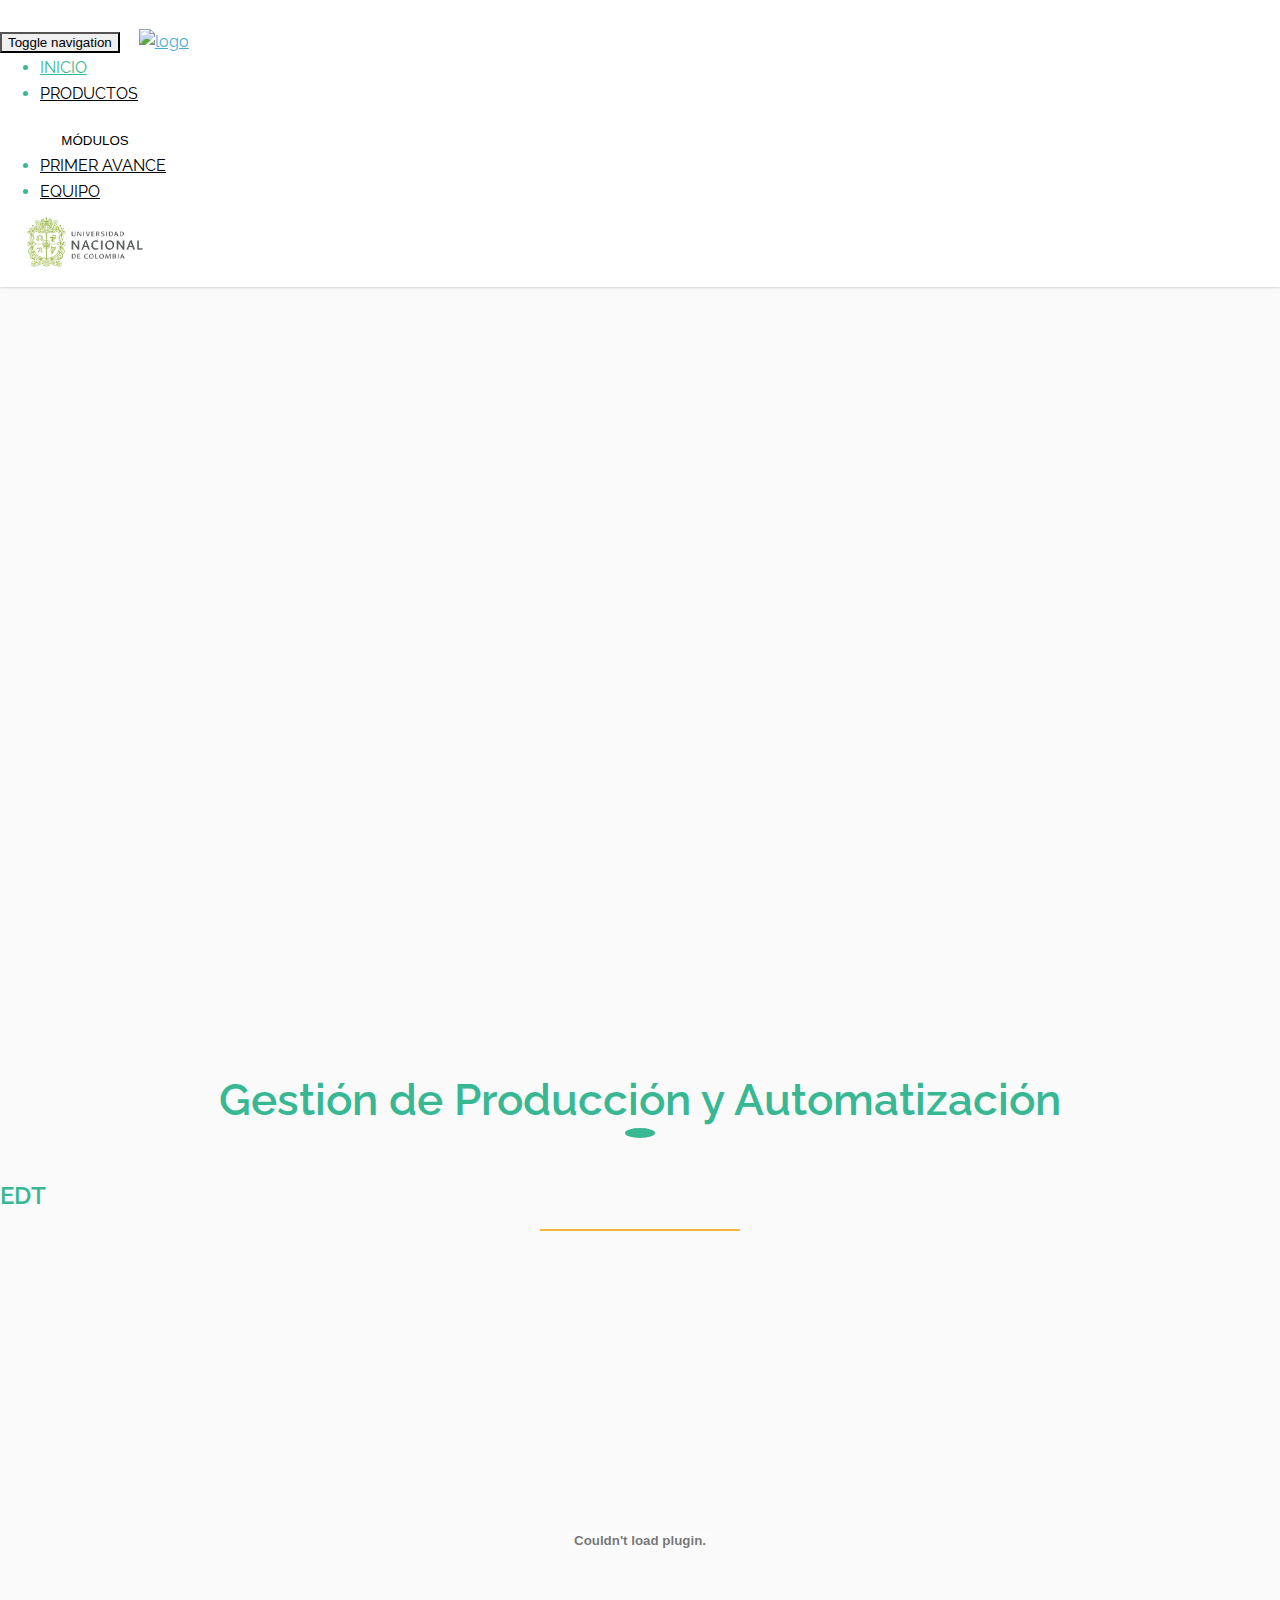
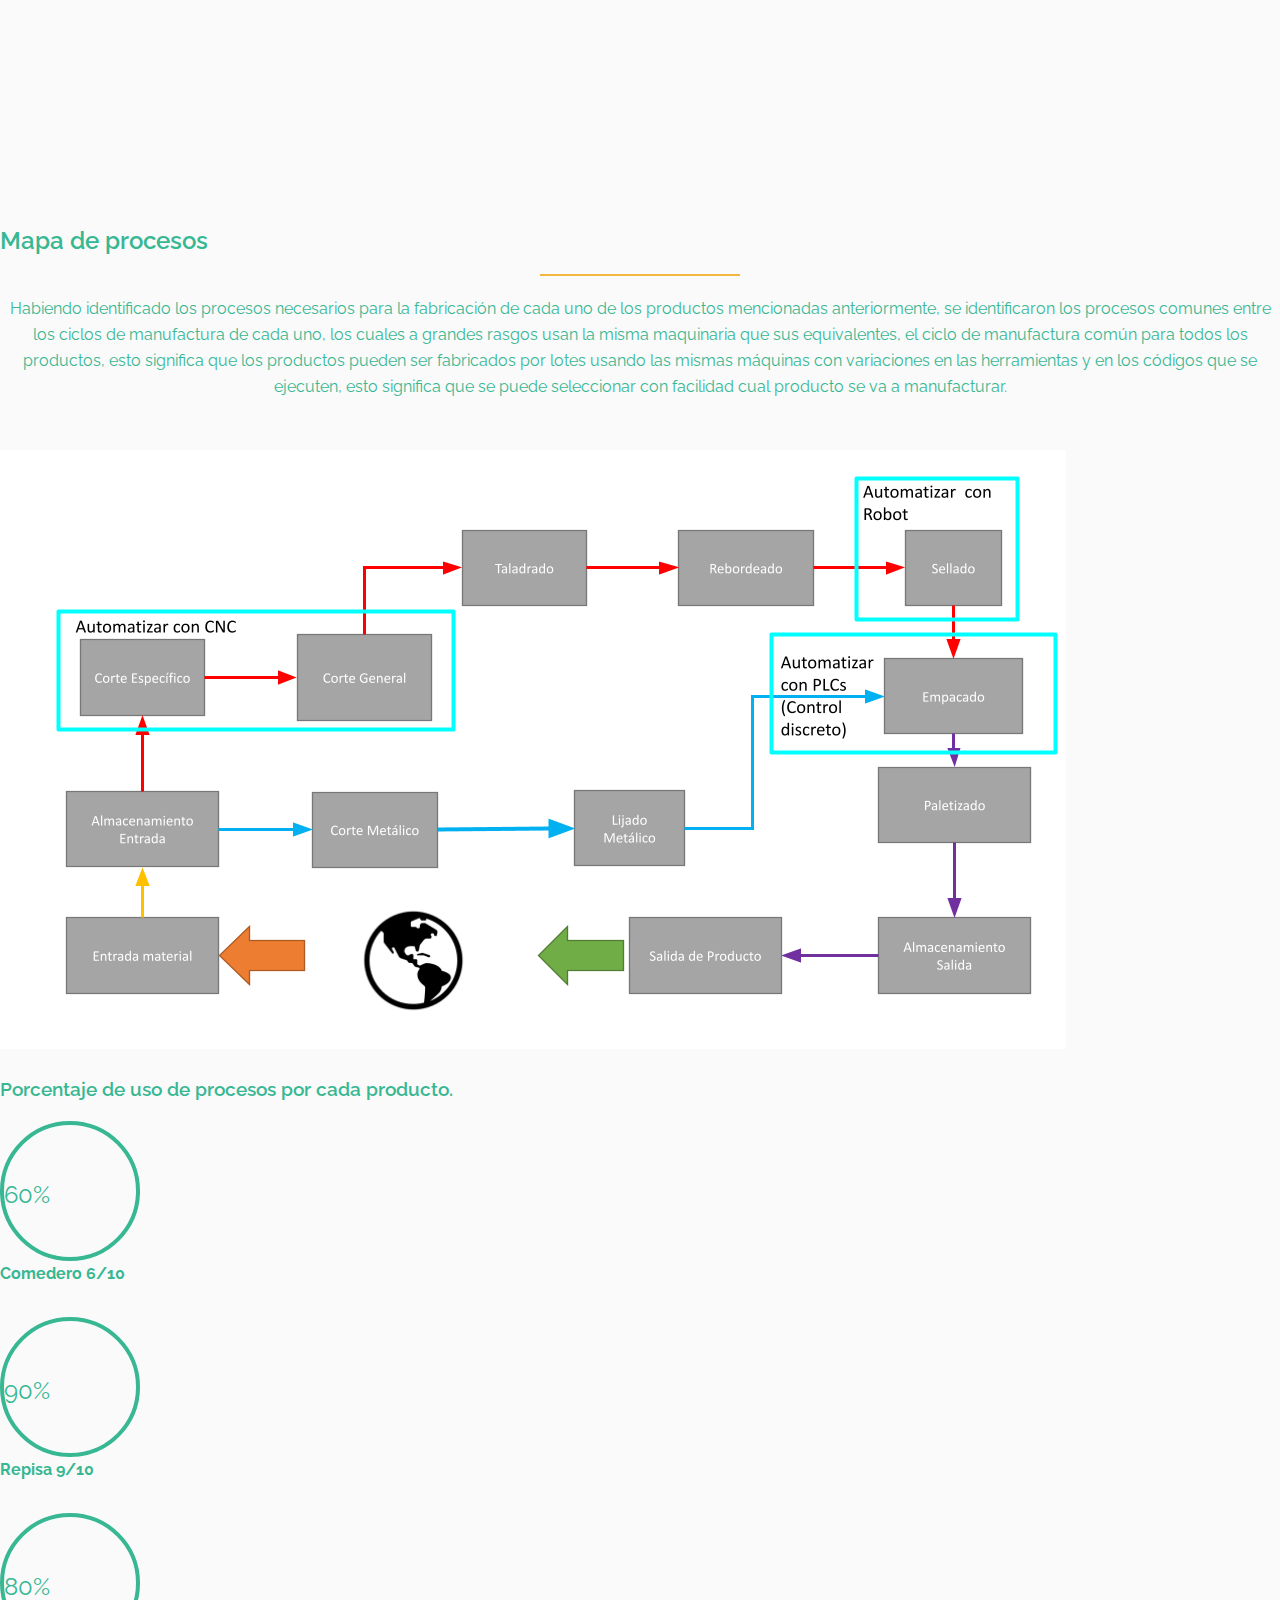
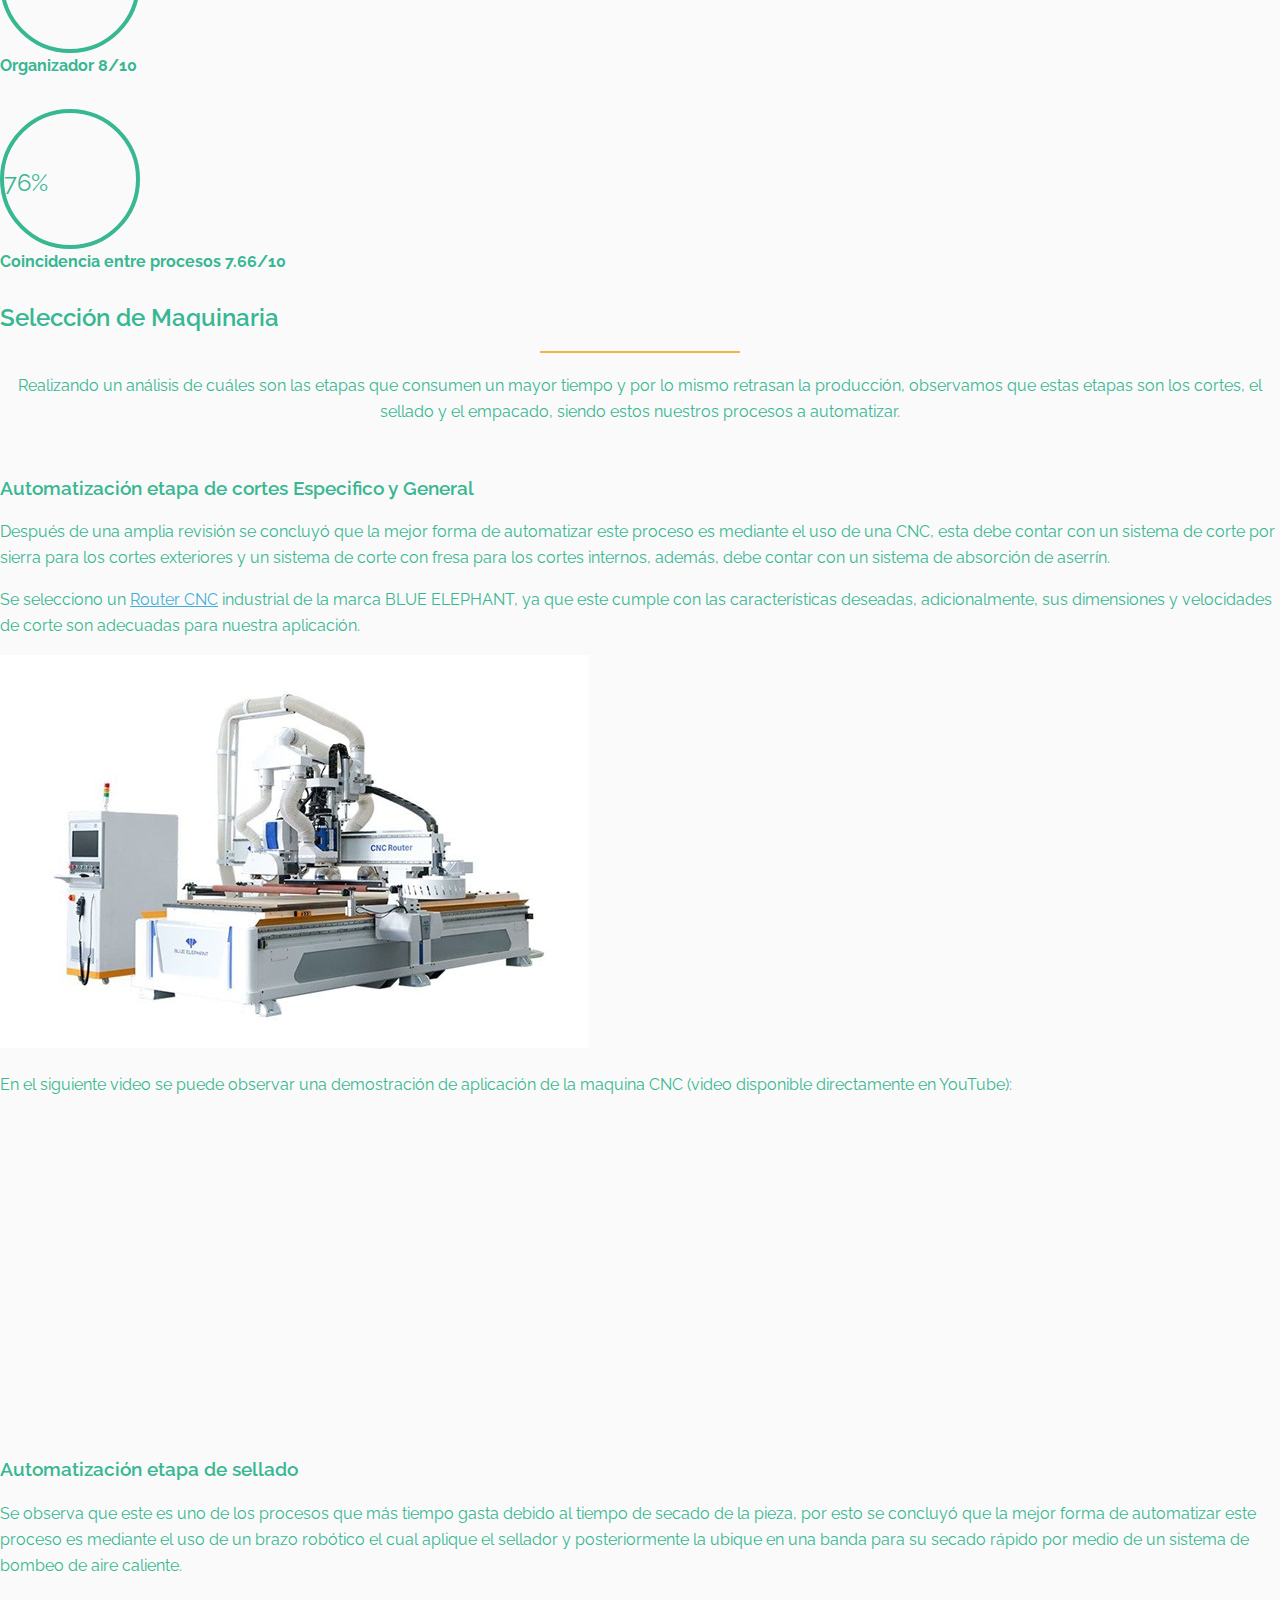
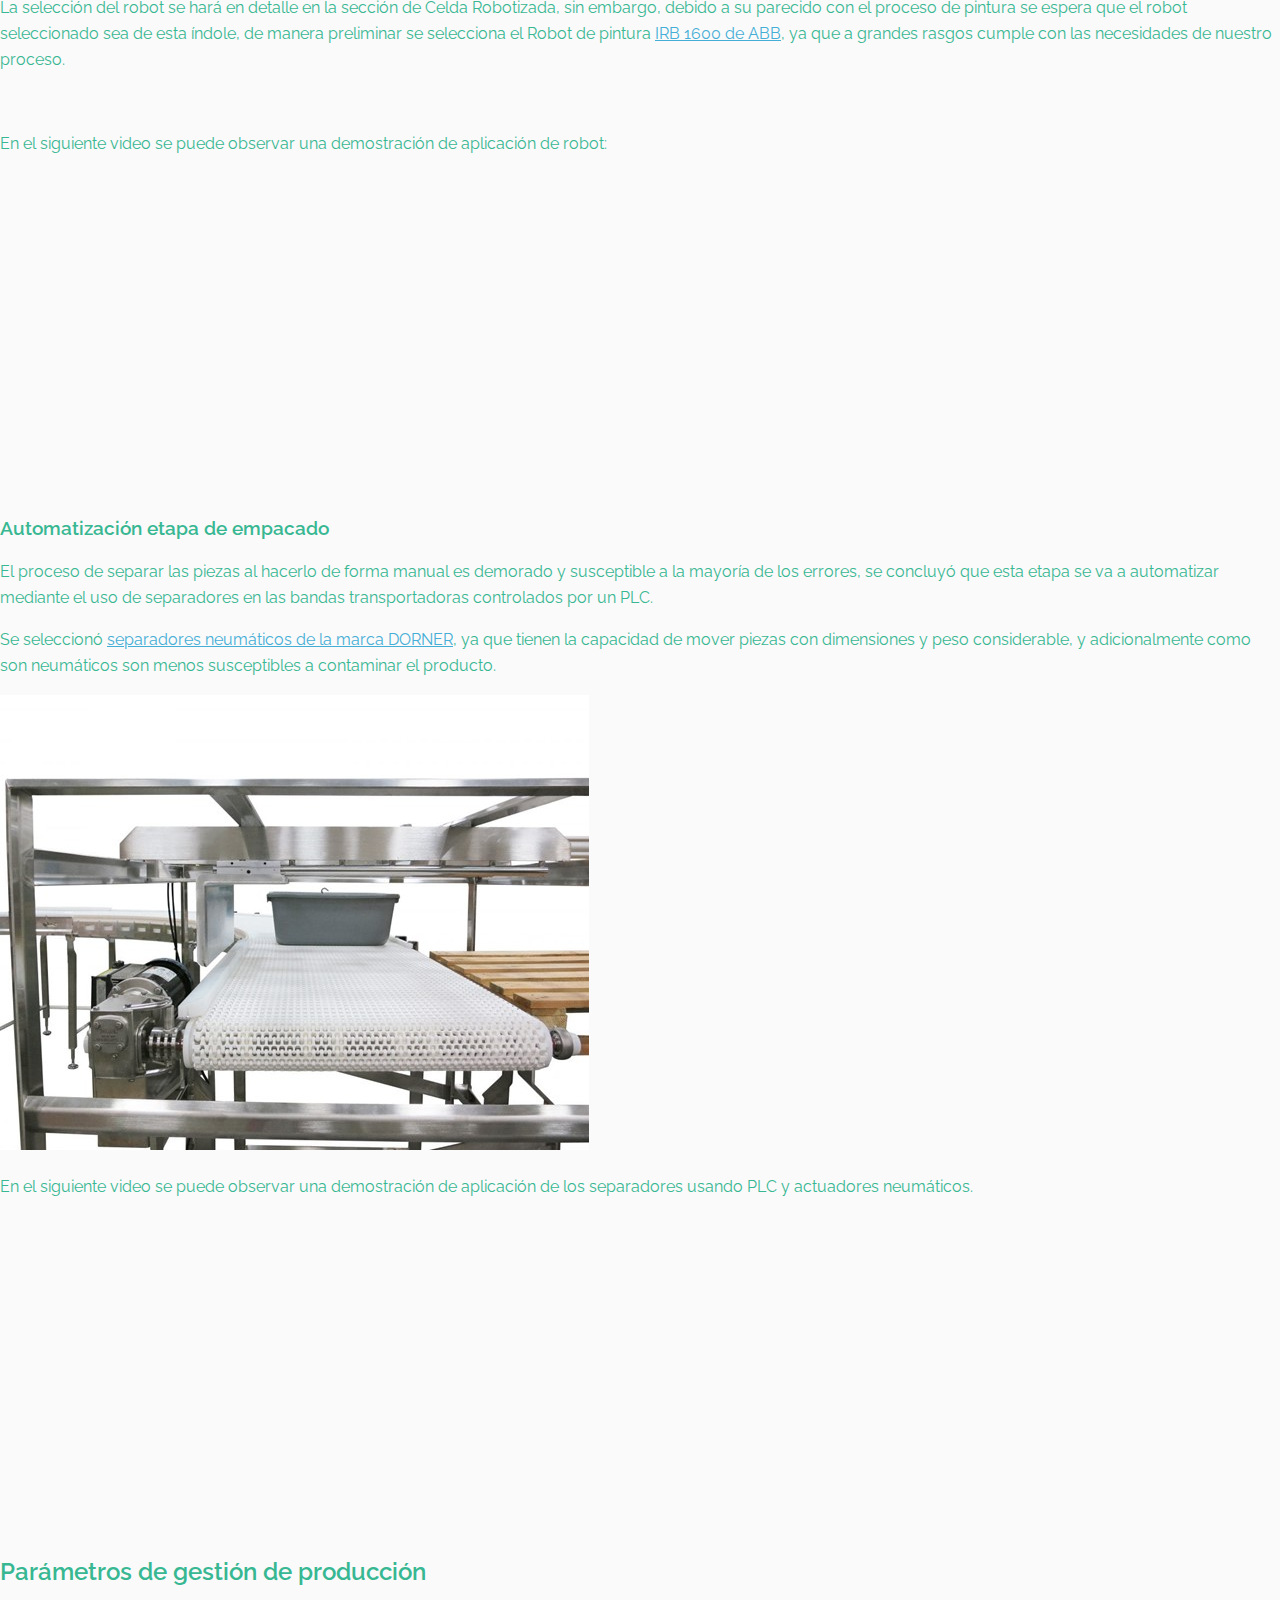
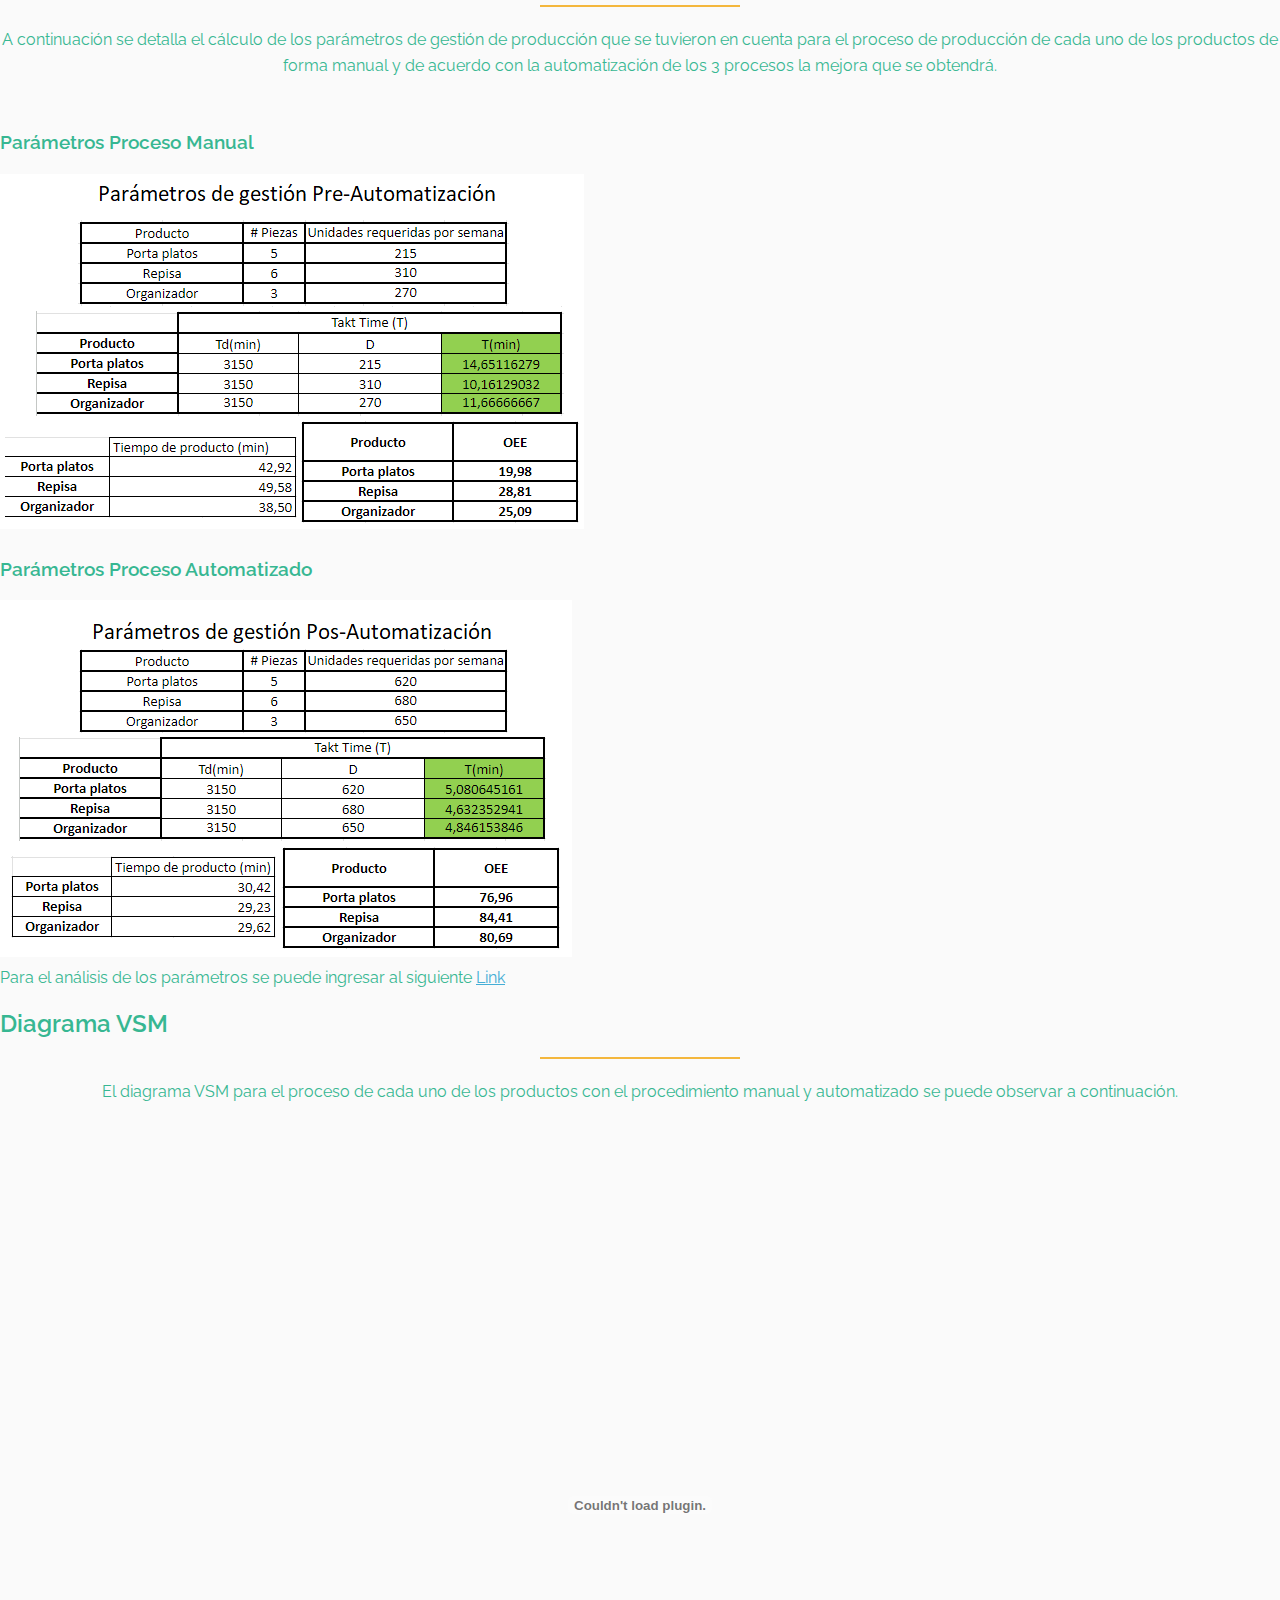
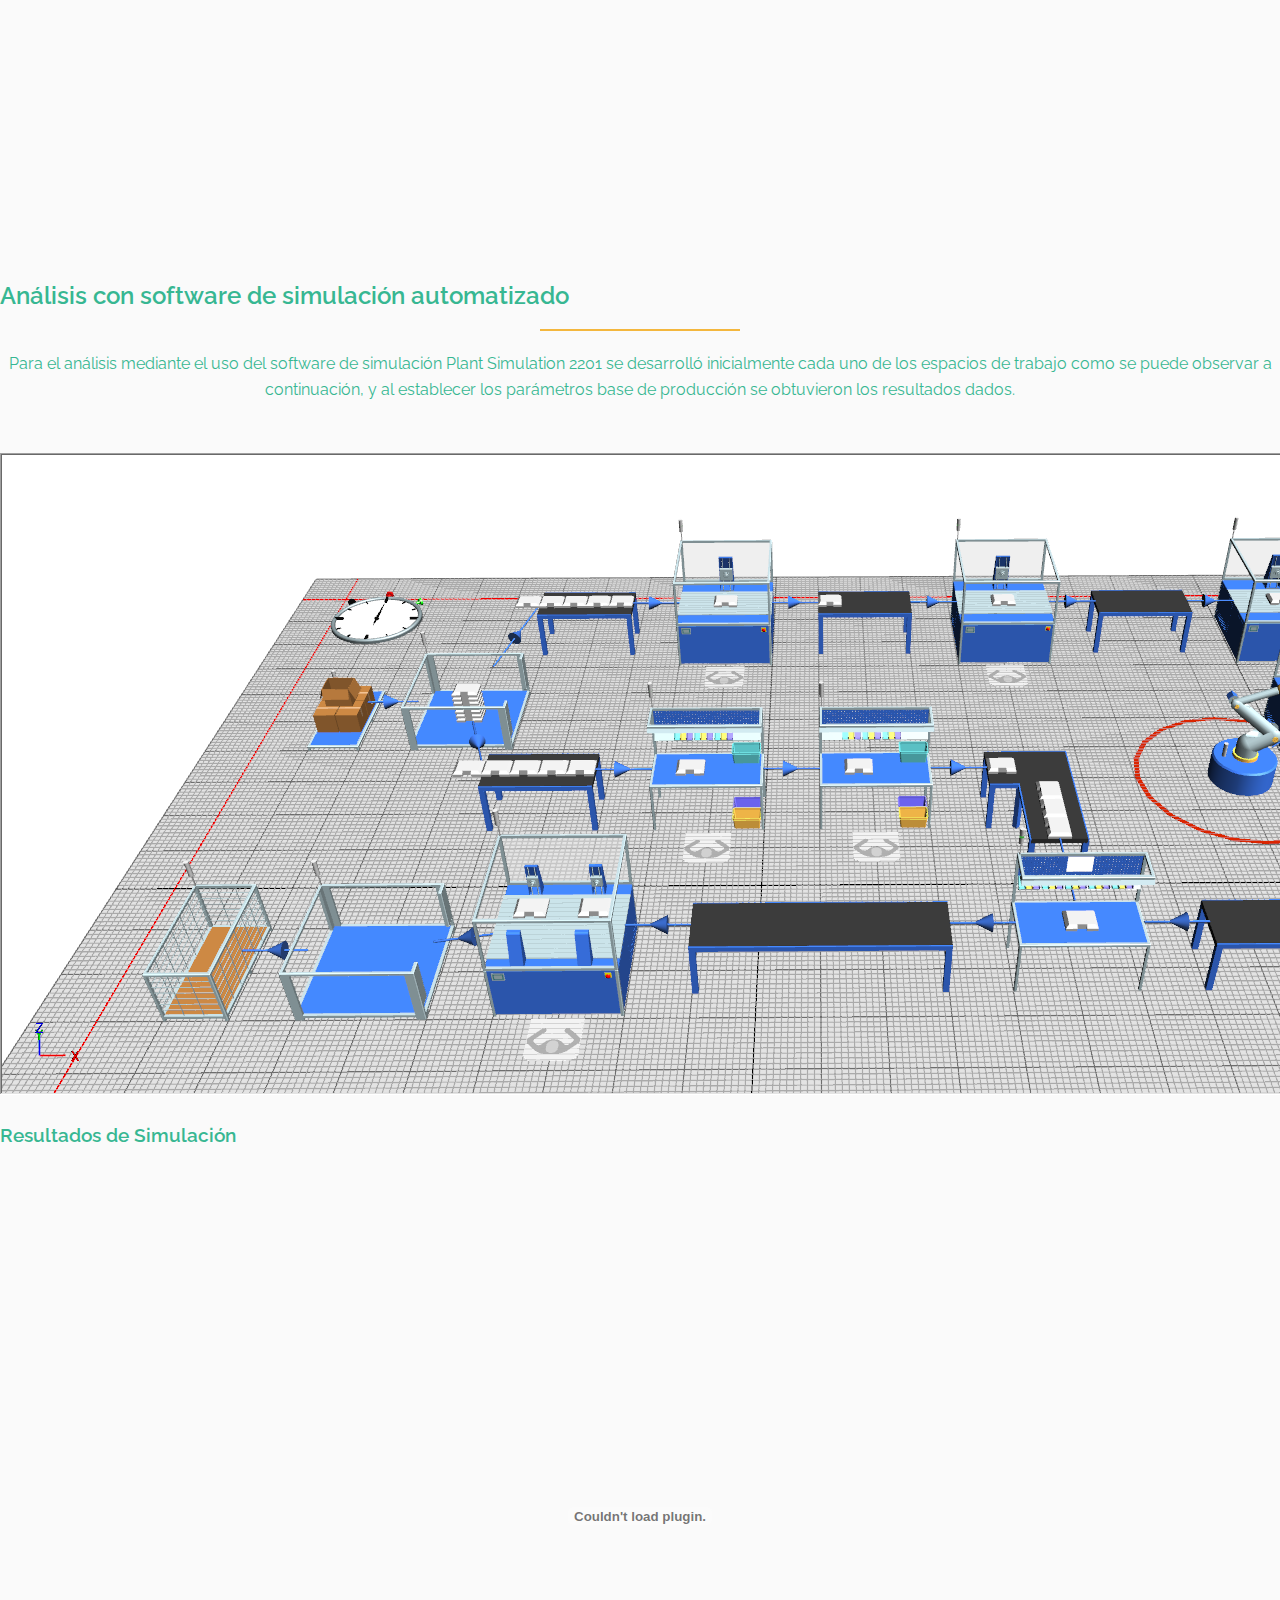
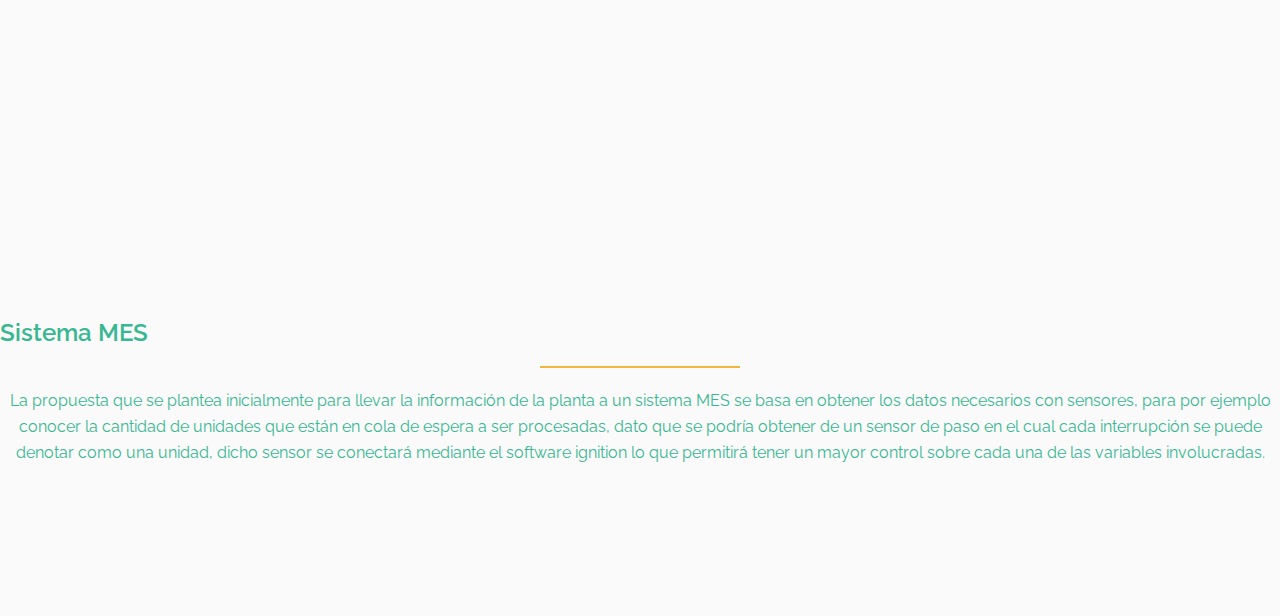
==== commit 058dd929: "Cambio a indicadores más visibles" ====
--- a/modulo1_gestion.html
+++ b/modulo1_gestion.html
@@ -210,8 +210,7 @@
                 target="_blank"
                 href="https://es.elephantlaser.com/auto-feeding-furniture-cabinet-making-machine-with-cnc-wood-cutting-saws/"
                 title="Free Bootstrap Themes and HTML Templates"
-                >Router CNC</a
-              >
+                >Router CNC</a>
               industrial de la marca BLUE ELEPHANT, ya que este cumple con las
               características deseadas, adicionalmente, sus dimensiones y
               velocidades de corte son adecuadas para nuestra aplicación.
@@ -346,397 +345,26 @@
 
                         <h3 class="text-center">Parámetros Proceso Manual</h3>
 
-                        <table class="table table-bordered table-responsive table-hover table-condensed ">
-                            <thead class="text-center">
-                                <tr>
-                                    <th scope="col" class="text-center">Abreviación</th>
-                                    <th scope="col" class="text-center">Nombre</th>
-                                    <th>
-                                        <table class="table table-responsive table-hover table-condensed">
-                                            <tr>
-                                                <th colspan="3" scope="col" class="text-center">Valor</th>
-                                            </tr>
-                                            <tr>
-                                                <th scope="col" class="text-center">Porta Platos</th>
-                                                <th scope="col" class="text-center">Repisa</th>
-                                                <th scope="col" class="text-center">Organizador</th>
-                                            </tr>
-                                        </table>
-                                    </th>
-                                    <th scope="col" class="text-center">Unidad</th>
-                                </tr>
-                            </thead>
-                            <tbody>
-                                <tr>
-                                    <td>Td</td>
-                                    <td> Tiempo de trabajo disponible </td>
-                                    <td>
-                                        <table class="table table-responsive table-hover table-condensed">
-                                            <tr>
-                                                <td>3150</td>
-                                                <td>3150</td>
-                                                <td>3150</td>
-                                            </tr>
-                                        </table>
-                                    </td>
-                                    <td>min</td>
-                                </tr>
-                                <tr>
-                                    <td>D</td>
-                                    <td> Demanda </td>
-                                    <td>
-                                        <table class="table table-responsive table-hover table-condensed">
-                                            <tr>
-                                                <td>480</td>
-                                                <td>425</td>
-                                                <td>530</td>
-                                            </tr>
-                                        </table>
-                                    </td>
-                                    <td>unidades/semana</td>
-                                </tr>
-                                <tr>
-                                    <td>WIP</td>
-                                    <td> - </td>
-                                    <td>
-                                        <table class="table table-responsive table-hover table-condensed">
-                                            <tr>
-                                                <td>13</td>
-                                                <td>28</td>
-                                                <td>14</td>
-                                            </tr>
-                                        </table>
-                                    </td>
-                                    <td>unidades</td>
-                                </tr>
-                                <tr>
-                                    <td>T</td>
-                                    <td>Takt Time</td>
-                                    <td>
-                                        <table class="table table-responsive table-hover table-condensed">
-                                            <tr>
-                                                <td>6,56</td>
-                                                <td>7,41</td>
-                                                <td>5,94</td>
-                                            </tr>
-                                        </table>
-                                    </td>
-                                    <td>min</td>
-                                </tr>
-                                <tr>
-                                    <td>Tc</td>
-                                    <td>Tiempo de Ciclo</td>
-                                    <td>
-                                        <table class="table table-responsive table-hover table-condensed">
-                                            <tr>
-                                                <td>42,92</td>
-                                                <td>49,58</td>
-                                                <td>38,50</td>
-                                            </tr>
-                                        </table>
-                                    </td>
-                                    <td>min</td>
-                                </tr>
-                                <tr>
-                                    <td>Rp</td>
-                                    <td>Tasa de Producción</td>
-                                    <td>
-                                        <table class="table table-responsive table-hover table-condensed">
-                                            <tr>
-                                                <td>1,40</td>
-                                                <td>1,21</td>
-                                                <td>1,56</td>
-                                            </tr>
-                                        </table>
-                                    </td>
-                                    <td>unidades/h</td>
-                                </tr>
-                                <tr>
-                                    <td>PC</td>
-                                    <td>Capacidad de Producción</td>
-                                    <td>
-                                        <table class="table table-responsive table-hover table-condensed">
-                                            <tr>
-                                                <td>314,53</td>
-                                                <td>326,69</td>
-                                                <td>210,37</td>
-                                            </tr>
-                                        </table>
-                                    </td>
-                                    <td>unidades/semana</td>
-                                </tr>
-                                <tr>
-                                    <td>U</td>
-                                    <td>Utilización</td>
-                                    <td>
-                                        <table class="table table-responsive table-hover table-condensed">
-                                            <tr>
-                                                <td>152,61</td>
-                                                <td>130,09</td>
-                                                <td>251,94</td>
-                                            </tr>
-                                        </table>
-                                    </td>
-                                    <td>%</td>
-                                </tr>
-                                <tr>
-                                    <td>MLT</td>
-                                    <td>Manufacturing Lead Time</td>
-                                    <td>
-                                        <table class="table table-responsive table-hover table-condensed">
-                                            <tr>
-                                                <td>103035</td>
-                                                <td>126479,5</td>
-                                                <td>61236</td>
-                                            </tr>
-                                        </table>
-                                    </td>
-                                    <td>min</td>
-                                </tr>
-                                <tr>
-                                    <td>OEE</td>
-                                    <td>Indicador de desempeño</td>
-                                    <td>
-                                        <table class="table table-responsive table-hover table-condensed">
-                                            <tr>
-                                                <td>23,04</td>
-                                                <td>20,40</td>
-                                                <td>31,80</td>
-                                            </tr>
-                                        </table>
-                                    </td>
-                                    <td>volumen de producción</td>
-                                </tr>
-                                <tr>
-                                    <td>A</td>
-                                    <td>Disponibilidad</td>
-                                    <td>
-                                        <table class="table table-responsive table-hover table-condensed">
-                                            <tr>
-                                                <td>0,82</td>
-                                                <td>0,70</td>
-                                                <td>0,65</td>
-                                            </tr>
-                                        </table>
-                                    </td>
-                                    <td> - </td>
-                                </tr>
-                                <tr>
-                                    <td>Lq</td>
-                                    <td>Longitud de línea de espera</td>
-                                    <td>
-                                        <table class="table table-responsive table-hover table-condensed">
-                                            <tr>
-                                                <td>0,01</td>
-                                                <td>0,01</td>
-                                                <td>0,01</td>
-                                            </tr>
-                                        </table>
-                                    </td>
-                                    <td>unidades</td>
-                                </tr>                                
-                            </tbody>
-                        </table>
+                        <img
+                        class="img-responsive scale-in-top"
+                        src="Documents/1. Gestión de Producción y Automatización/Parametros_pre.png"
+                        alt=""
+                        />
+
                     </div>
 
                     <div class="col"> 
 
                         <h3 class="text-center">Parámetros Proceso Automatizado</h3>
 
-                        <table class="table table-bordered table-responsive table-hover table-condensed ">
-                            <thead class="text-center">
-                                <tr>
-                                    <th scope="col" class="text-center">Abreviación</th>
-                                    <th scope="col" class="text-center">Nombre</th>
-                                    <th>
-                                        <table class="table table-responsive table-hover table-condensed">
-                                            <tr>
-                                                <th colspan="3" scope="col" class="text-center">Valor</th>
-                                            </tr>
-                                            <tr>
-                                                <th scope="col" class="text-center">Porta Platos</th>
-                                                <th scope="col" class="text-center">Repisa</th>
-                                                <th scope="col" class="text-center">Organizador</th>
-                                            </tr>
-                                        </table>
-                                    </th>
-                                    <th scope="col" class="text-center">Unidad</th>
-                                </tr>
-                            </thead>
-                            <tbody>
-                                <tr>
-                                    <td>Td</td>
-                                    <td> Tiempo de trabajo disponible </td>
-                                    <td>
-                                        <table class="table table-responsive table-hover table-condensed">
-                                            <tr>
-                                                <td>3150</td>
-                                                <td>3150</td>
-                                                <td>3150</td>
-                                            </tr>
-                                        </table>
-                                    </td>
-                                    <td>min</td>
-                                </tr>
-                                <tr>
-                                    <td>D</td>
-                                    <td> Demanda </td>
-                                    <td>
-                                        <table class="table table-responsive table-hover table-condensed">
-                                            <tr>
-                                                <td>480</td>
-                                                <td>425</td>
-                                                <td>530</td>
-                                            </tr>
-                                        </table>
-                                    </td>
-                                    <td>unidades/semana</td>
-                                </tr>
-                                <tr>
-                                    <td>WIP</td>
-                                    <td> - </td>
-                                    <td>
-                                        <table class="table table-responsive table-hover table-condensed">
-                                            <tr>
-                                                <td>13</td>
-                                                <td>28</td>
-                                                <td>14</td>
-                                            </tr>
-                                        </table>
-                                    </td>
-                                    <td>unidades</td>
-                                </tr>
-                                <tr>
-                                    <td>T</td>
-                                    <td>Takt Time</td>
-                                    <td>
-                                        <table class="table table-responsive table-hover table-condensed">
-                                            <tr>
-                                                <td>6,56</td>
-                                                <td>7,41</td>
-                                                <td>5,94</td>
-                                            </tr>
-                                        </table>
-                                    </td>
-                                    <td>min</td>
-                                </tr>
-                                <tr>
-                                    <td>Tc</td>
-                                    <td>Tiempo de Ciclo</td>
-                                    <td>
-                                        <table class="table table-responsive table-hover table-condensed">
-                                            <tr>
-                                                <td>30,42</td>
-                                                <td>40,07</td>
-                                                <td>29,62</td>
-                                            </tr>
-                                        </table>
-                                    </td>
-                                    <td>min</td>
-                                </tr>
-                                <tr>
-                                    <td>Rp</td>
-                                    <td>Tasa de Producción</td>
-                                    <td>
-                                        <table class="table table-responsive table-hover table-condensed">
-                                            <tr>
-                                                <td>1,97</td>
-                                                <td>1,50</td>
-                                                <td>2,03</td>
-                                            </tr>
-                                        </table>
-                                    </td>
-                                    <td>unidades/h</td>
-                                </tr>
-                                <tr>
-                                    <td>PC</td>
-                                    <td>Capacidad de Producción</td>
-                                    <td>
-                                        <table class="table table-responsive table-hover table-condensed">
-                                            <tr>
-                                                <td>443,77</td>
-                                                <td>404,28</td>
-                                                <td>273,46</td>
-                                            </tr>
-                                        </table>
-                                    </td>
-                                    <td>unidades/semana</td>
-                                </tr>
-                                <tr>
-                                    <td>U</td>
-                                    <td>Utilización</td>
-                                    <td>
-                                        <table class="table table-responsive table-hover table-condensed">
-                                            <tr>
-                                                <td>108,16</td>
-                                                <td>105,13</td>
-                                                <td>193,81</td>
-                                            </tr>
-                                        </table>
-                                    </td>
-                                    <td>%</td>
-                                </tr>
-                                <tr>
-                                    <td>MLT</td>
-                                    <td>Manufacturing Lead Time</td>
-                                    <td>
-                                        <table class="table table-responsive table-hover table-condensed">
-                                            <tr>
-                                                <td>73035</td>
-                                                <td>102212</td>
-                                                <td>47111,5</td>
-                                            </tr>
-                                        </table>
-                                    </td>
-                                    <td>min</td>
-                                </tr>
-                                <tr>
-                                    <td>OEE</td>
-                                    <td>Indicador de desempeño</td>
-                                    <td>
-                                        <table class="table table-responsive table-hover table-condensed">
-                                            <tr>
-                                                <td>23,04</td>
-                                                <td>20,40</td>
-                                                <td>31,80</td>
-                                            </tr>
-                                        </table>
-                                    </td>
-                                    <td>volumen de producción</td>
-                                </tr>
-                                <tr>
-                                    <td>A</td>
-                                    <td>Disponibilidad</td>
-                                    <td>
-                                        <table class="table table-responsive table-hover table-condensed">
-                                            <tr>
-                                                <td>0,89</td>
-                                                <td>0,68</td>
-                                                <td>0,75</td>
-                                            </tr>
-                                        </table>
-                                    </td>
-                                    <td> - </td>
-                                </tr>
-                                <tr>
-                                    <td>Lq</td>
-                                    <td>Longitud de línea de espera</td>
-                                    <td>
-                                        <table class="table table-responsive table-hover table-condensed">
-                                            <tr>
-                                                <td>0,01</td>
-                                                <td>0,01</td>
-                                                <td>0,01</td>
-                                            </tr>
-                                        </table>
-                                    </td>
-                                    <td>unidades</td>
-                                </tr>                                
-
-                            </tbody>
-                            
-                        </table>
+                        <img
+                        class="img-responsive scale-in-top"
+                        src="Documents/1. Gestión de Producción y Automatización/Parametros_pos.png"
+                        alt=""
+                        />
+
                     </div>
+                    Para el análisis de los parámetros se puede ingresar al siguiente <a href="https://docs.google.com/spreadsheets/d/1cZ8nlIcHSCRKFKVgL48nB2Knm1fNhmqZ/edit?usp=sharing&ouid=113718900888428899169&rtpof=true&sd=true" target="_blank" rel="noopener noreferrer">Link</a>
                 </div>
             </div>
         </div>
